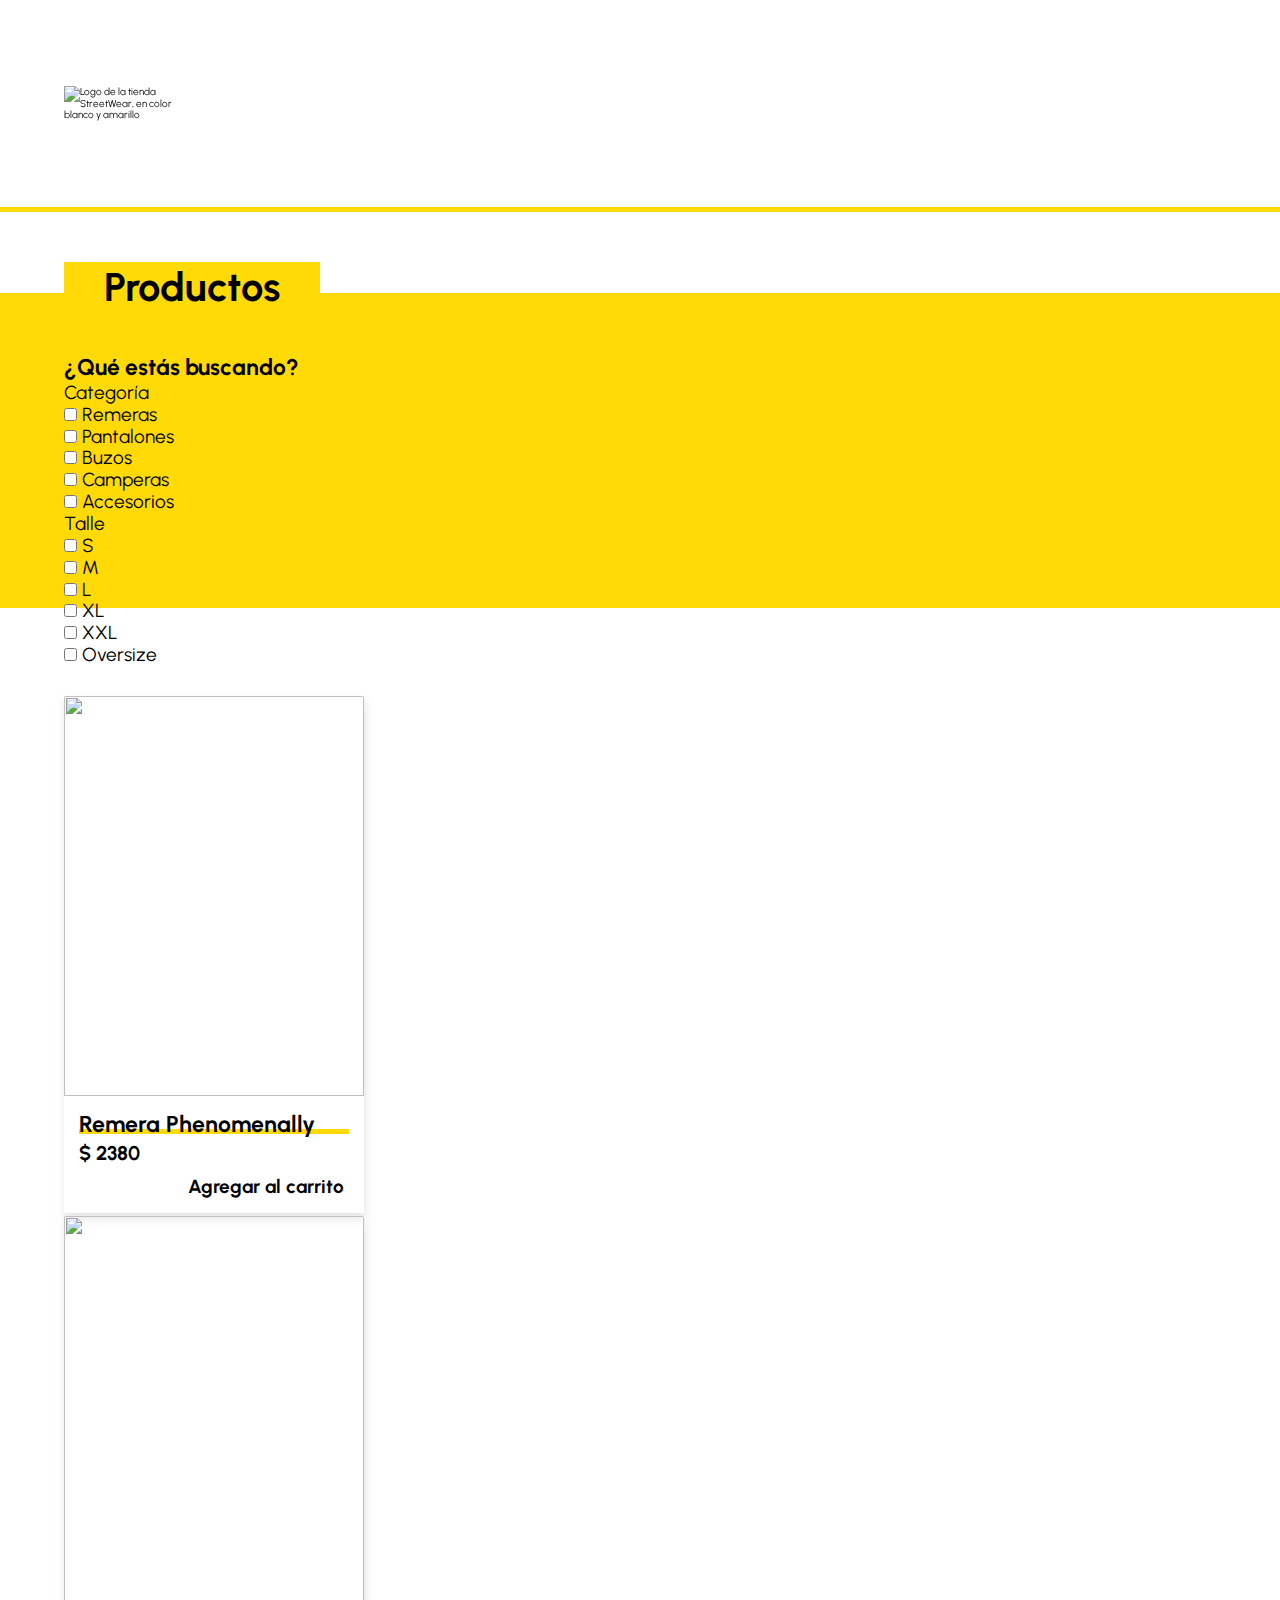
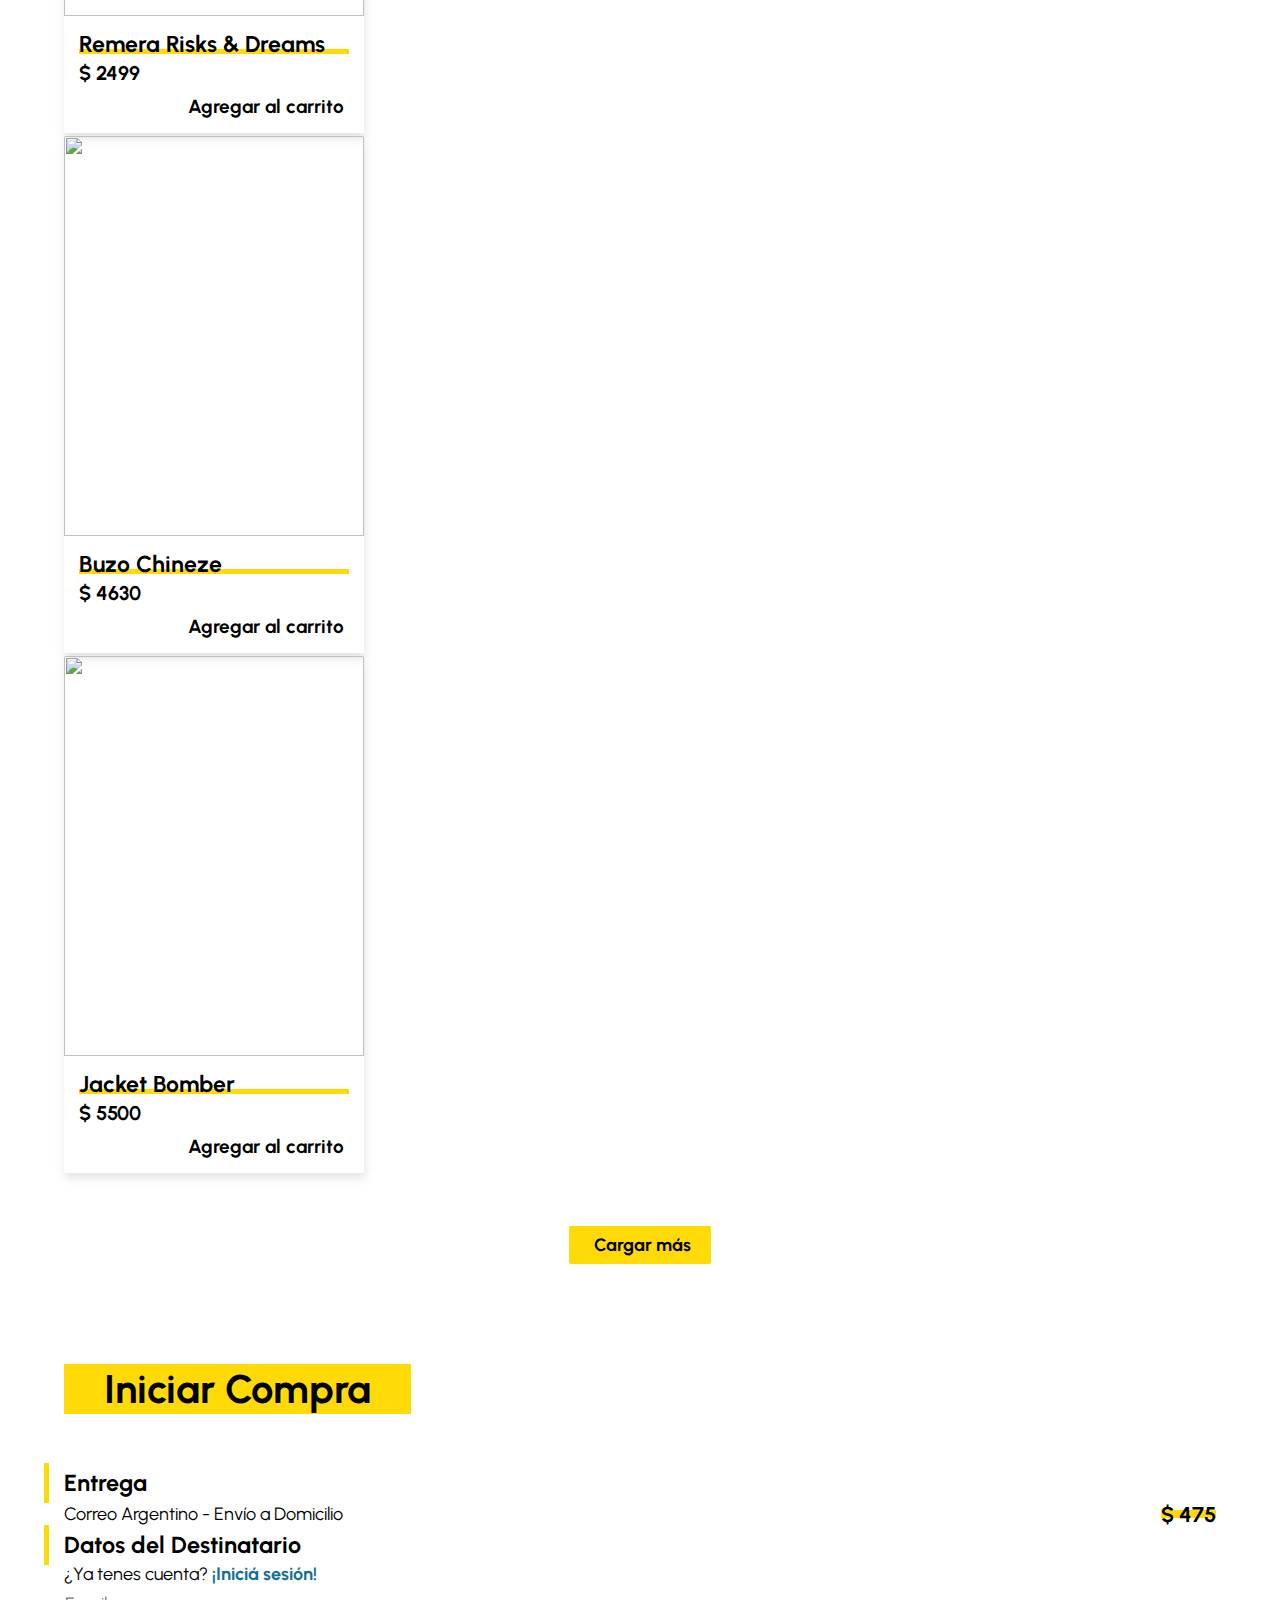
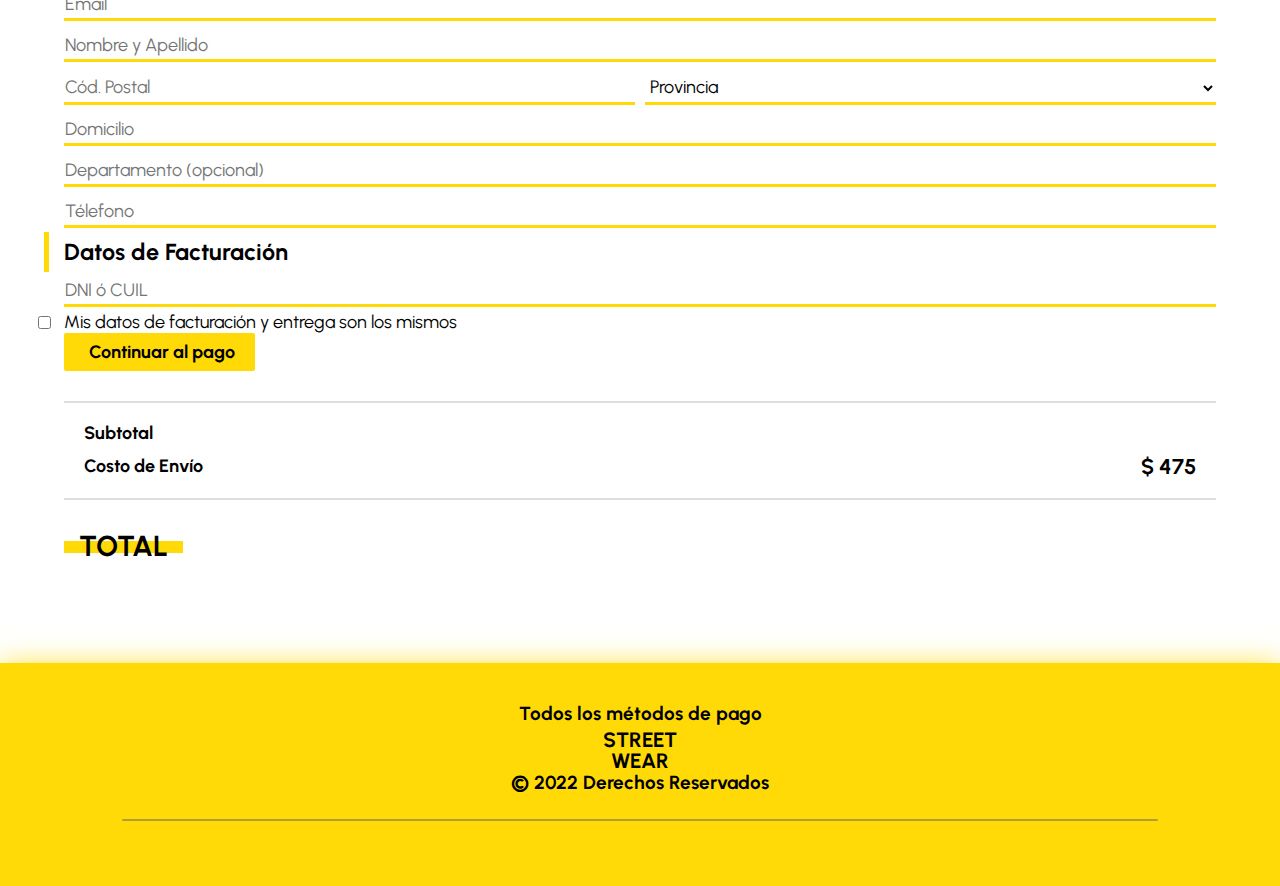
==== index.html @ d2951a6b "Corregidos los precios de los productos (se aumentaban)" ====
<!DOCTYPE html>
<html lang="es">
  <head>
    <meta charset="UTF-8" />
    <meta http-equiv="X-UA-Compatible" content="IE=edge" />
    <meta name="viewport" content="width=device-width, initial-scale=1.0" />
    <title>STREETWEAR | Carrito</title>
    <meta
      name="description"
      content="En esta página podrás pagar tus prendas de forma sencilla. Tus datos están totalmente protegidos, ¡comprá tranquilo!"
    />
    <meta
      name="keywords"
      content="carrito, compra, compras, precios, subtotal, total, detalle"
    />
    <link rel="icon" type="image/x-icon" href="./assets/img/favicon.svg" />
    <link rel="stylesheet" type="text/css" href="./assets/css/bootstrap.css" />
    <link
      rel="stylesheet"
      type="text/css"
      href="./assets/css/font-awesome.min.css"
    />
    <link rel="stylesheet" type="text/css" href="./assets/css/index.css" />
    <link rel="stylesheet" href="./assets/css/aos.css" />
  </head>
  <body>
    <header class="bg-bricks">
      <nav class="navbar container flex-row navbar-expand-lg">
        <a href="index.html">
          <picture class="logo flex-row">
            <img
              src="./assets/img/logo.svg"
              alt="Logo de la tienda StreetWear, en color blanco y amarillo"
              width="100%"
              height="100%"
            />
          </picture>
        </a>
        <button
          class="navbar-toggler"
          type="button"
          data-bs-toggle="collapse"
          data-bs-target="#navbarSupportedContent"
          aria-controls="navbarSupportedContent"
          aria-expanded="false"
          aria-label="Toggle navigation"
          id="btnMenu"
        >
          <i class="fas fa-bars text-white"></i>
        </button>
        <div class="collapse navbar-collapse" id="navbarSupportedContent">
          <ul class="navbar-nav me-lg-auto">
            <li>
              <a href="products.html" class="menu__link">Productos</a>
            </li>
            <li>
              <a href="../../index.html#help" class="menu__link">Ayuda</a>
            </li>
            <li>
              <a href="../../index.html#about" class="menu__link">Nosotros</a>
            </li>
            <li>
              <a href="../../index.html#contact" class="menu__link">Contacto</a>
            </li>
          </ul>
          <ul class="navbar-nav mb-2 mb-lg-0 flex-row jc-between">
            <li class="dropdown-link">
              <a class="menu__link" role="button"
                ><i class="fas fa-user text-white"></i
              ></a>
              <ul class="sub-menu bg-bricks">
                <li>
                  <a href="login.html" class="menu__link">Ingresar</a>
                </li>
                <li>
                  <a href="register.html" class="menu__link">Registrarse</a>
                </li>
              </ul>
            </li>
            <li>
              <a href="index.html" class="menu__link menu__link--cart"
                ><i class="fas fa-shopping-bag text-white"></i></a
              ><span class="cart-quantity"></span>
            </li>
          </ul>
        </div>
      </nav>
    </header>

    <main>
      <section id="products" class="products container">
        <div class="section__header row">
          <div class="col-md-10">
            <h1 class="title-primary">Productos</h1>
            <!-- <ol class="breadcrumb">
              <li><a href="../../index.html">Inicio</a></li>
              <li>Productos</li>
            </ol> -->
          </div>
          <div class="col-md-2 d-flex justify-content-end align-items-start">
            <div class="btn-group">
              <button
                type="button"
                data-bs-toggle="dropdown"
                aria-expanded="false"
                aria-label="Filtrar productos"
              >
                <i class="fa fa-filter"></i>
              </button>
              <div class="dropdown-menu p-4">
                <h5 class="text-center mb-4">¿Qué estás buscando?</h5>
                <ul class="mt-3">
                  <p class="mb-1 fw-bold position-relative text-overline">
                    Categoría
                  </p>
                  <li>
                    <input class="form-check-input me-1" type="checkbox" />
                    Remeras
                  </li>
                  <li>
                    <input class="form-check-input me-1" type="checkbox" />
                    Pantalones
                  </li>
                  <li>
                    <input class="form-check-input me-1" type="checkbox" />
                    Buzos
                  </li>
                  <li>
                    <input class="form-check-input me-1" type="checkbox" />
                    Camperas
                  </li>
                  <li>
                    <input class="form-check-input me-1" type="checkbox" />
                    Accesorios
                  </li>
                </ul>
                <ul class="mt-3">
                  <p class="mb-1 fw-bold position-relative text-overline">
                    Talle
                  </p>
                  <li>
                    <input class="form-check-input me-1" type="checkbox" />
                    S
                  </li>
                  <li>
                    <input class="form-check-input me-1" type="checkbox" />
                    M
                  </li>
                  <li>
                    <input class="form-check-input me-1" type="checkbox" />
                    L
                  </li>
                  <li>
                    <input class="form-check-input me-1" type="checkbox" />
                    XL
                  </li>
                  <li>
                    <input class="form-check-input me-1" type="checkbox" />
                    XXL
                  </li>
                  <li>
                    <input class="form-check-input me-1" type="checkbox" />
                    Oversize
                  </li>
                </ul>
              </div>
            </div>
          </div>
        </div>

        <div
          class="products__list d-flex justify-content-evenly justify-content-md-start"
          data-aos="fade-right"
          data-aos-duration="1000"
        >
          <template id="product-card"
            ><article class="product__card">
              <a>
                <div class="product__card__img">
                  <img alt="" />
                </div>
                <div class="product__card__info">
                  <h4 class="product__card__title"></h4>
                  <h4 class="product__card__price"></h4>
                  <div class="product__card__btn flex-row">
                    <button
                      class="btn-cart"
                      aria-label="Agregar producto al carrito"
                    >
                      Agregar al carrito <i class="fa fa-cart-plus"></i>
                    </button>
                    <span id="alertOK">Producto agregado con éxito!</span>
                  </div>
                </div>
              </a>
            </article></template
          >
        </div>

        <div class="flex-row jc-center algn-items-center">
          <button class="btn-principal" aria-label="Cargar más productos">
            <i class="fas fa-plus"></i> Cargar más
          </button>
        </div>
      </section>
      <section
        id="cart"
        class="cart container"
        data-aos="fade-right"
        data-aos-duration="1000"
      >
        <h1 class="title-primary">Iniciar Compra</h1>
        <div class="row justify-content-between w-100">
          <article class="cart__data col-md-6 flex-column">
            <div id="accordionData">
              <div class="cart__ship">
                <h2 class="text-leftline" id="panelsStayOpen-headingOne">
                  <button
                    class="accordion-button"
                    type="button"
                    data-bs-toggle="collapse"
                    data-bs-target="#panelsStayOpen-collapseOne"
                    aria-expanded="true"
                    aria-controls="panelsStayOpen-collapseOne"
                  >
                    <span>Entrega</span>
                  </button>
                </h2>

                <div
                  id="panelsStayOpen-collapseOne"
                  class="accordion-collapse collapse show"
                  aria-labelledby="panelsStayOpen-headingOne"
                >
                  <div class="flex-row jc-between algn-items-center mt-4">
                    <p>Correo Argentino - Envío a Domicilio</p>
                    <span class="text-overline" id="ship-data"></span>
                  </div>
                </div>
              </div>
              <form action="#">
                <div class="cart__personal mt-5">
                  <h2 class="text-leftline mb-1" id="panelsStayOpen-headingTwo">
                    <button
                      class="accordion-button"
                      type="button"
                      data-bs-toggle="collapse"
                      data-bs-target="#panelsStayOpen-collapseTwo"
                      aria-expanded="true"
                      aria-controls="panelsStayOpen-collapseTwo"
                    >
                      <span>Datos del Destinatario</span>
                    </button>
                  </h2>
                  <div
                    id="panelsStayOpen-collapseTwo"
                    class="accordion-collapse collapse show"
                    aria-labelledby="panelsStayOpen-headingTwo"
                  >
                    <p class="text-end">
                      ¿Ya tenes cuenta?
                      <a href="./login.html" class="text-accent"
                        >¡Iniciá sesión!</a
                      >
                    </p>
                    <input
                      type="email"
                      name="email"
                      id="email"
                      class="form__input mt-5"
                      placeholder="Email"
                      required
                    />
                    <input
                      type="text"
                      name="name"
                      id="name"
                      class="form__input"
                      placeholder="Nombre y Apellido"
                      required
                    />
                    <div class="flex-row jc-between">
                      <input
                        type="number"
                        name="postalcode"
                        class="form__input"
                        placeholder="Cód. Postal"
                        required
                      />
                      <select name="province" class="form__input" required>
                        <option value="" selected disabled>Provincia</option>
                        <option value="cba">Córdoba</option>
                        <option value="bsas">Buenos Aires</option>
                        <option value="stafe">Santa Fe</option>
                      </select>
                    </div>
                    <input
                      type="text"
                      name="address"
                      class="form__input"
                      placeholder="Domicilio"
                      required
                    />
                    <input
                      type="text"
                      name="department"
                      class="form__input"
                      placeholder="Departamento (opcional)"
                    />
                    <input
                      type="number"
                      name="phone"
                      class="form__input"
                      placeholder="Télefono"
                      required
                    />
                  </div>
                </div>
                <div class="cart__fact mt-5">
                  <h2
                    class="text-leftline mb-4"
                    id="panelsStayOpen-headingThree"
                  >
                    <button
                      class="accordion-button"
                      type="button"
                      data-bs-toggle="collapse"
                      data-bs-target="#panelsStayOpen-collapseThree"
                      aria-expanded="true"
                      aria-controls="panelsStayOpen-collapseThree"
                    >
                      <span>Datos de Facturación</span>
                    </button>
                  </h2>
                  <div
                    id="panelsStayOpen-collapseThree"
                    class="accordion-collapse collapse show"
                    aria-labelledby="panelsStayOpen-headingThree"
                  >
                    <input
                      type="number"
                      name="dni"
                      class="form__input"
                      placeholder="DNI ó CUIL"
                      required
                    />
                    <div class="checkbox__box d-flex gap-2">
                      <input
                        type="checkbox"
                        name="check"
                        class="form-check-input"
                        id="check"
                      />
                      <label for="check"
                        >Mis datos de facturación y entrega son los mismos
                      </label>
                    </div>
                  </div>
                </div>
                <button
                  type="submit"
                  class="btn-principal mt-5 w-100"
                  aria-label="Pagar"
                >
                  <i class="fa fa-money-bill-alt"></i>
                  Continuar al pago
                </button>
              </form>
            </div>
          </article>
          <article
            class="cart__resume ps-md-5 ps-xl-0 col-md-6 col-xl-4 flex-column"
          >
            <div class="cart__resume__products flex-column">
              <template id="product-cart">
                <div class="cart__product">
                  <div class="cart__product__img">
                    <img src="./assets/img/img-ejemplo.png" />
                  </div>
                  <div class="cart__product__info">
                    <h3
                      class="cart__product__title text-underlined"
                      id="product__name"
                    ></h3>
                    <p id="details"></p>
                    <div class="d-flex algn-items-center jc-between gap-3 pe-3">
                      <p>
                        Cantidad:
                        <span class="input-quantity"></span>
                      </p>
                      <div class="d-flex algn-items-center btn-group">
                        <button id="addOne" class="btn-principal">
                          <i class="fa fa-plus"></i>
                        </button>
                        <button id="reduceOne" class="btn-secundario d-none">
                          <i class="fa fa-minus"></i>
                        </button>
                        <button id="removeProd" class="btn-remove">
                          <i class="fa fa-trash"></i>
                        </button>
                      </div>
                    </div>
                    <h3 id="price"></h3>
                  </div>
                </div>
              </template>
            </div>

            <div class="cart__subtotal flex-column">
              <h4 class="flex-row jc-between algn-items-center">
                Subtotal <span id="subtotal"></span>
              </h4>
              <h4 class="flex-row jc-between algn-items-center">
                Costo de Envío <span id="ship-cart"></span>
              </h4>
            </div>
            <div
              class="cart__total flex-row flex-wrap jc-between algn-items-center"
            >
              <h2 class="text-overline">TOTAL</h2>
              <h2 class="text-overline" id="total"></h2>
            </div>
          </article>
        </div>
      </section>
    </main>

    <footer class="footer">
      <div class="container">
        <div class="footer__info flex-column flex-md-row">
          <a href="../../index.html" aria-label="Navegar a la página de inicio"
            ><i class="fas fa-home"></i
          ></a>

          <div class="footer__payment flex-column">
            <strong>Todos los métodos de pago</strong>
            <div class="icons flex-row">
              <i class="fa fa-credit-card"></i>
              <i class="fab fa-bitcoin"></i>
              <i class="fa fa-money-bill-alt"></i>
            </div>
          </div>
          <div class="footer__logo flex-column">
            <span>STREET</span>
            <span>WEAR</span>
          </div>
          <p>&copy; 2022 Derechos Reservados</p>

          <a href="#" aria-label="Ir al comienzo de la página"
            ><i class="fas fa-arrow-up"></i
          ></a>
        </div>

        <div class="footer__social flex-row">
          <a
            href="https://www.facebook.com"
            class="fab fa-facebook"
            target="_blank"
            aria-label="Facebook"
          ></a>
          <a
            href="https://www.instagram.com/streetwear1__/"
            class="fab fa-instagram"
            target="_blank"
            aria-label="Instagram"
          ></a>
          <a
            href="https://www.twitter.com"
            class="fab fa-twitter"
            target="_blank"
            aria-label="Twitter"
          ></a>
          <a
            href="#"
            class="fa fa-share"
            target="_blank"
            aria-label="Compartir"
          ></a>
        </div>
      </div>
    </footer>
  </body>

  <script src="./assets/js/aos.js"></script>
  <script>
    AOS.init();
  </script>
  <script src="./assets/js/bootstrap.bundle.min.js"></script>
  <script type="text/javascript" src="./assets/js/index.js"></script>
</html>
---- assets/css/index.css ----
/*    FONTS   */
@import url("https://fonts.googleapis.com/css2?family=Urbanist&display=swap");
@import url("https://fonts.googleapis.com/css2?family=Hammersmith+One&display=swap");
/*   NORMALIZE   */
* {
  font-family: "Urbanist", sans-serif;
  margin: 0;
  padding: 0;
  box-sizing: border-box;
  border: none;
  outline: none;
  vertical-align: baseline;
}
* ::after,
* ::before {
  margin: 0;
  padding: 0;
  box-sizing: border-box;
  border: none;
  outline: none;
}
*::-webkit-scrollbar {
  width: 1rem;
  background: #000;
}
*::-webkit-scrollbar-thumb {
  background: #ffda07;
  border-radius: 1px;
}
*::-webkit-scrollbar-thumb:hover {
  background: #ffda07cf;
}

/*   GLOBALS  */
html {
  font-size: 62.5%;
  line-height: 1.15;
  scroll-padding-top: 7rem;
  scroll-behavior: smooth;
}

h1,
h2,
h3,
h4,
h5,
h6 {
  margin: 0;
  padding: 0;
  font-weight: bold;
  line-height: 1.15;
}

ul,
ol {
  list-style-type: none;
  padding: 0;
}

p {
  margin: 0;
}

a {
  text-decoration: none;
  color: #000;
  display: inline-block;
  transition: all 0.2s ease-in-out;
}
a:hover {
  color: #157097;
}

img {
  width: 100%;
}

button {
  background: none;
  cursor: pointer;
}

input {
  background: transparent;
}
input:-webkit-autofill,
input:-webkit-autofill:hover,
input:-webkit-autofill:focus {
  box-shadow: 0 0 0px 1000px #fffbdb inset;
}

select {
  background: none;
}
select:-webkit-autofill,
select:-webkit-autofill:hover,
select:-webkit-autofill:focus {
  box-shadow: 0 0 0px 1000px #fffbdb inset;
}

.form-check-input {
  transition: all 0.1s ease-in-out;
}
.form-check-input:hover {
  border-color: #ffda07;
}

.modal-content {
  font-size: 1.8em;
}
.modal-content button {
  font-size: 1em;
}
.modal-content .btn-secundario {
  border-radius: 2px;
  background: #a9a9a9;
}
.modal-content .btn-secundario:hover {
  background: #e2e2e2;
}

.accordion-button {
  font-size: 1em;
  font-weight: bold;
  padding: 0.5rem 0;
  color: #000;
}
.accordion-button:not(.collapsed) {
  background-color: transparent;
  border-color: transparent;
  box-shadow: none;
}
.accordion-button:focus {
  box-shadow: none;
}

main {
  min-height: calc(100vh - 75.13px);
}

.row {
  --bs-gutter-x: 0;
}

/*   HELPERS   */
.container {
  width: 90%;
  max-width: 145rem;
  margin: 0 auto;
  overflow: hidden;
}
@media (max-width: 425px) {
  .container {
    width: 95%;
  }
}

.flex-row {
  display: flex;
}

.flex-column {
  display: flex;
  flex-direction: column;
}

.algn-items-center {
  align-items: center;
}

.jc-center {
  justify-content: center;
}

.jc-between {
  justify-content: space-between;
}

/*     EXTENDS         */
.pseudo,
.title-underlined::before,
.text-underlined::before,
.text-overline::before {
  content: "";
  position: absolute;
  width: 100%;
  background: #ffda07;
  z-index: -1;
}

/*    TEXT & BACKGROUNDS    */
.bg-bricks {
  background: url(../img/bricks.webp);
}

.bg-light {
  background: #f4f4f4;
}

.title-primary {
  display: inline-block;
  background: #ffda07;
  font-size: 4em;
  font-weight: bold;
  text-align: center;
  padding: 0.2rem 4rem;
}

.title-secondary {
  display: inline-block;
  background: #fff;
  font-size: 3.9em;
  font-weight: bold;
  text-align: center;
  padding: 0.2rem 3rem;
}

.title-underlined {
  display: inline-block;
  font-size: 4.5em;
  position: relative;
  padding-right: 3rem;
}
.title-underlined::before {
  height: 7px;
  bottom: 6px;
  left: 0;
}

.text-accent {
  color: #157097;
  font-weight: bold;
}

.text-underlined::before {
  height: 4px;
  bottom: 3px;
  left: 0;
}

.text-overline::before {
  height: 35%;
  top: 0;
  bottom: 0;
  left: 0;
  margin: auto;
}

.text-leftline::before {
  position: absolute;
  content: "";
  width: 5px;
  height: 40px;
  background: #ffda07;
  bottom: 5px;
  left: -2rem;
  top: 0;
  bottom: 0;
  margin: auto;
}

/*    BUTTONS    */
.btn-principal {
  display: flex;
  justify-content: center;
  align-items: center;
  gap: 0.5rem;
  background: #ffda07;
  color: #000;
  border-radius: 2px;
  padding: 0.8rem 2rem;
  font-size: 1.8em;
  font-weight: bold;
  cursor: pointer;
  transition: all 0.4s ease;
}
.btn-principal:hover {
  background: rgba(5, 5, 5, 0.918);
  color: #ffda07;
}

.btn-secundario {
  display: flex;
  justify-content: center;
  align-items: center;
  gap: 0.5rem;
  background: #fff;
  color: #000;
  border-radius: 0;
  padding: 0.8rem 2rem;
  font-size: 1.8em;
  font-weight: bold;
  cursor: pointer;
  transition: all 0.4s ease;
}
.btn-secundario:hover {
  background: #ffda07;
}
.btn-remove {
  display: flex;
  justify-content: center;
  align-items: center;
  gap: 0.5rem;
  background: #b51919;
  color: #fff;
  border-radius: 0;
  padding: 0.8rem 2rem;
  font-size: 1.8em;
  font-weight: bold;
  cursor: pointer;
  transition: all 0.4s ease;
}
.btn-remove:hover {
  background: rgba(181, 25, 25, 0.62);
}

/*     FORMS    */
.form__paper {
  background: rgba(255, 255, 255, 0.961);
  padding: 4rem 5rem;
  border-radius: 2px;
  box-shadow: 10px 10px 8px #1f1f1f7e;
}

.input__box {
  margin: 2rem 0;
}

.form__label {
  font-size: 1.75em;
}

.form__input {
  width: 100%;
  background: transparent;
  border-bottom: 3px solid #ffda07;
  padding: 0.3rem 0.1rem;
  font-size: 1.7em;
  resize: none;
  transition: all 0.5s ease-in-out;
}
.form__input:focus {
  border-bottom: 3px solid #000;
}

/*     PRODUCT CARD    */
.product__card {
  position: relative;
  min-width: 15rem;
  width: clamp(30rem, calc((101% / 4) - 2rem), 100%);
}
@media (max-width: 767px) {
  .product__card {
    width: clamp(30rem, calc(51% - 2rem), 100%);
  }
}
.product__card a {
  width: 100%;
  border-radius: 2px;
  box-shadow: 1px 5px 10px #cccccc8e;
  overflow: hidden;
  color: #000;
  transition: all 0.2s ease-in-out;
  transform-origin: left;
}
.product__card__img {
  height: 40rem;
}
.product__card__img img {
  height: 100%;
  object-fit: cover;
  transition: all 0.3s ease-in-out;
}
.product__card__info {
  background: #fff;
  padding: 1.5rem;
  transition: all 0.3s ease-in-out;
}
.product__card__info .product__card__title {
  width: 100%;
  font-size: 2.3em;
  position: relative;
  white-space: nowrap;
  text-overflow: ellipsis;
  overflow: hidden;
  z-index: 0;
}
.product__card__info .product__card__title::after {
  content: "";
  position: absolute;
  bottom: 3px;
  left: 0;
  width: 100%;
  height: 5px;
  background: #ffda07;
  z-index: -1;
  transition: all 0.3s ease-in-out;
}
.product__card__info .product__card__price {
  font-size: 2em;
  margin: 0.5rem 0 1rem 0;
}
.product__card__info .product__card__price span {
  text-decoration: line-through;
  font-size: 0.9em;
  margin-left: 0.7rem;
}
.product__card__info .product__card__btn {
  justify-content: end;
  transition: all 0.3s ease-in-out;
}
.product__card__info .product__card__btn span {
  position: absolute;
  font-size: 1.75rem;
  color: rgba(0, 0, 0);
  padding: 0.2rem 2rem;
  /* bottom: 15rem; */
  top: 2rem;
  right: -1rem;
  opacity: 0;
  visibility: hidden;
  transition: all 0.5s ease-in-out;
  background-color: #ffda07;
  font-weight: bolder;
}
.product__card__info .product__card__btn span.active {
  opacity: 1;
  visibility: visible;
}
.product__card__info .product__card__btn .btn-cart {
  display: flex;
  justify-content: end;
  align-items: center;
  flex-wrap: wrap;
  gap: 0.5rem;
  font-size: 1.9em;
  font-weight: bold;
  cursor: pointer;
  transition: all 0.3s ease-in-out;
}
.product__card__info .product__card__btn .btn-cart i {
  font-size: 1.15em;
  transition: all 0.3s ease-in-out;
}
.product__card__info .product__card__btn .btn-cart:hover i {
  color: #ffda07;
  animation: float 0.4s ease-in-out infinite alternate;
}
.product__card .offer {
  position: absolute;
  top: 10px;
  right: -10px;
  background: #157097;
  color: #fff;
  padding: 0.5rem 1rem;
  font-size: 1.7em;
  font-weight: bold;
  letter-spacing: 1px;
  box-shadow: 4px 5px 0px #041922;
  z-index: 100;
}
@media (max-width: 425px) {
  .product__card .offer {
    right: -5px;
    font-size: 1.4em;
  }
}

.product__card:hover .product__card__title::after {
  width: 90%;
}
.product__card a:hover {
  box-shadow: 0px 5px 20px #cdcdcd92;
}
.product__card:hover .offer {
  animation: float 0.4s ease-in-out infinite alternate;
}

@media (max-width: 767px) {
  .title-underlined {
    font-size: 4em;
  }
  .title-primary {
    width: 100%;
    padding: 0.2rem 0;
  }
  .title-primary.vertical {
    width: auto;
  }
}

header {
  position: sticky;
  top: 0;
  left: 0;
  border-bottom: 5px solid #ffda07;
  z-index: 9999;
}
header .navbar {
  justify-content: space-between;
  align-items: center;
  padding: 1.2rem 0;
  overflow: visible;
}
header .navbar .logo {
  align-items: center;
  justify-content: center;
  width: 130px;
  margin-right: 1rem;
}
header .navbar-nav {
  font-size: 1.7em;
}
header .navbar-nav .menu__link {
  color: #fff;
  font-weight: bold;
  text-transform: lowercase;
  letter-spacing: 1px;
  padding: 1rem 0.5rem;
  margin: 0 0.5rem;
  position: relative;
}
header .navbar-nav .menu__link::after {
  content: "";
  position: absolute;
  height: 0;
  width: 3px;
  background: #ffda07;
  right: -5px;
  top: 0;
  bottom: 0;
  margin: auto;
  transition: height 0.25s ease-in-out;
}
header .navbar-nav .menu__link:not(.menu__link--active):hover::after {
  height: 50%;
  background: #ffda07;
}
header .navbar-nav .menu__link--active::after {
  content: "";
  position: absolute;
  background-color: #ffda07;
  height: 3px;
  width: 100%;
  top: 0;
  right: 0;
  left: 0;
  margin: auto;
}
header .navbar-nav .menu__link--cart {
  position: relative;
  margin-right: 0;
}
header .navbar-nav .cart-quantity {
  position: absolute;
  padding: 0 0.8rem;
  border-top-right-radius: 0.8rem;
  font-weight: bold;
  font-size: 0.75em;
  background-color: #ffda07;
  box-shadow: 0px 0px 15px #ffda0790;
  right: -1rem;
  z-index: -1;
}

header .navbar-nav i {
  font-size: 1.2em;
}
header .navbar-nav .dropdown-link {
  position: relative;
}
header .navbar-nav .dropdown-link .sub-menu {
  display: none;
  position: absolute;
  top: 4.5rem;
  left: -2rem;
  padding: 0 1rem 0 0.5rem;
  border-bottom: 5px solid #ffda07;
}
header .navbar-nav .dropdown-link .sub-menu .menu__link {
  padding: 1rem;
}
header .navbar-nav .dropdown-link:hover .sub-menu {
  display: block;
}
header .navbar #btnMenu {
  font-size: 2em;
  border: none;
  outline: none;
  box-shadow: none;
}

.footer {
  background: #ffda07;
  box-shadow: 0 5px 30px #ffd900;
  padding: 4rem 0;
  font-size: 1.9em;
}
.footer__info {
  justify-content: space-between;
  align-items: center;
  flex-wrap: wrap;
}
.footer__info i.fa-money-bill-alt {
  transform: rotate(-5deg);
}
.footer__info a i {
  font-size: 1.4em;
}
.footer__info .footer__payment {
  align-items: center;
  gap: 0.5rem;
}
.footer__info .footer__payment strong {
  font-size: inherit;
  text-align: center;
}
.footer__info .footer__payment .icons {
  gap: 1rem;
  font-size: 1.1em;
}
.footer__info .footer__logo {
  align-items: center;
  line-height: 1em;
  font-weight: bold;
  font-size: 1.1em;
}
.footer__info p {
  font-weight: bold;
}
.footer__info::after {
  content: "";
  background: #5f5f5f7c;
  width: 90%;
  height: 2px;
  border-radius: 10px;
  left: 0;
  right: 0;
  margin: 2.5rem auto;
}
@media (max-width: 767px) {
  .footer__info {
    gap: 2rem;
    position: relative;
  }
  .footer__info a {
    position: absolute;
  }
  .footer__info a:first-child {
    top: 35%;
    left: 0;
  }
  .footer__info a:last-child {
    top: 35%;
    right: 0;
  }
}
.footer__social {
  justify-content: center;
  align-items: center;
  font-size: 1.5em;
  flex-wrap: wrap;
}
@media (max-width: 425px) {
  .footer__social {
    gap: 1rem;
  }
}
.footer__social a {
  padding: 0 1.5rem;
}

main.bg-bricks {
  background-attachment: fixed;
}

/*   WELCOME   */
.welcome {
  height: calc(100vh - 75.13px);
  display: flex;
  justify-content: center;
  align-items: center;
  background: url(../img/welcome-garage-2.webp) center center fixed no-repeat;
  background-size: cover;
  border-bottom: 5px solid #ffda07;
  box-shadow: 0 0 40px #ffda077e;
}
.welcome .btn-principal {
  animation: float 0.6s ease-in-out infinite alternate;
}

/*   CATEGORIES   */
.categories .flex-row {
  justify-content: space-around;
  align-items: center;
  flex-wrap: wrap;
  padding: 3rem 0;
  gap: 4rem;
}
.categories .flex-row article {
  align-items: center;
  position: relative;
  animation: float 0.5s ease-in-out infinite alternate;
}
.categories .flex-row article .btn-secundario {
  position: absolute;
  bottom: -1rem;
  text-transform: lowercase;
  font-style: italic;
}
.categories .flex-row article img {
  max-width: 35rem;
}

/*   HELP   */
.help {
  padding: 5rem 0;
}
.help__icons {
  font-size: 7.5em;
  gap: 2rem;
}
.help__icons .fa-shopping-cart {
  color: #fff;
  transform: rotate(-5deg);
}
.help__icons .fa-question {
  color: #ffda07;
  transform: rotate(10deg);
}
@media (max-width: 1199px) {
  .help__icons {
    gap: 5rem;
    margin-top: 8rem;
  }
}
.help__content .title-primary {
  transform: rotate(5deg);
  z-index: 30;
}
@media (max-width: 767px) {
  .help__content .title-primary {
    width: 100%;
    transform: rotate(0deg);
  }
}
.help__content .help__list {
  display: grid;
  grid-template-columns: repeat(2, 1fr);
  grid-template-rows: repeat(3, 1fr);
  grid-column-gap: 2rem;
  grid-row-gap: 3rem;
  background: rgba(255, 255, 255, 0.961);
  font-size: 1.8em;
  padding: 3rem 5rem;
  margin-right: 3rem;
  box-shadow: 10px 10px 8px #1f1f1f7e;
  border-radius: 2px;
  line-height: 1.8em;
  clip-path: polygon(
    50% 0,
    99% 0,
    100% 17%,
    99% 56%,
    100% 97%,
    93% 100%,
    1% 100%,
    0 59%,
    0 25%,
    0 1%
  );
}
.help__content .help__list .d-flex {
  align-items: center;
  justify-content: start;
  gap: 1rem;
}
.help__content .help__list .d-flex span {
  font-family: "Hammersmith One", sans-serif;
  flex-basis: 15%;
  font-weight: bold;
  font-size: 1.8em;
  position: relative;
  text-align: center;
  z-index: 10;
}
.help__content .help__list .d-flex span::after {
  content: "";
  height: 6px;
  width: 50%;
  background: #ffda07;
  position: absolute;
  bottom: 4px;
  left: 0;
  right: 0;
  margin: auto;
  z-index: -10;
  transition: all 0.3s ease-out;
}
.help__content .help__list .d-flex:hover span::after {
  width: 70%;
}
.help__content .help__list .d-flex p {
  flex-basis: 85%;
}
@media (max-width: 1199px) {
  .help__content .help__list {
    margin: 0 1rem 0 0;
  }
}
@media (max-width: 767px) {
  .help__content .help__list {
    grid-template-columns: 1fr;
    grid-template-rows: repeat(6, 1fr);
    grid-row-gap: 0;
    margin: 0;
    clip-path: polygon(
      5% 0%,
      99% 0,
      100% 17%,
      99% 56%,
      100% 97%,
      80% 100%,
      1% 100%,
      0 59%,
      0 25%,
      0 1%
    );
  }
}
@media (max-width: 425px) {
  .help__content .help__list {
    padding: 1rem;
  }
  .help__content .help__list p {
    margin: 0;
  }
}

/*   ABOUT US   */
.about {
  padding: 5rem 0;
}
.about__content .title-primary {
  transform: rotate(-3deg);
  z-index: 30;
}
@media (max-width: 767px) {
  .about__content .title-primary {
    transform: rotate(0);
  }
}
.about__content .accordion__paper {
  width: 100%;
  background: rgba(255, 255, 255, 0.961);
  font-size: 1.7em;
  padding: 3rem 5rem;
  box-shadow: 10px 10px 8px #1f1f1f7e;
  clip-path: polygon(
    50% 0,
    99% 0,
    100% 17%,
    99% 56%,
    100% 97%,
    93% 100%,
    1% 100%,
    0 59%,
    0 25%,
    0 1%
  );
}
@media (max-width: 767px) {
  .about__content .accordion__paper {
    padding: 3rem;
    clip-path: polygon(
      0% 0,
      99% 0,
      100% 0%,
      99% 56%,
      100% 97%,
      93% 100%,
      1% 100%,
      0 59%,
      0 25%,
      0 1%
    );
  }
}
.about__content .accordion__paper h3 {
  position: relative;
  font-size: 1.25em;
}
.about__content .accordion__paper h3 .accordion-button {
  background: transparent;
  font-size: 1em;
  padding: 0.5rem 0;
  color: #000;
  position: relative;
}
.about__content .accordion__paper h3 .accordion-button:not(.collapsed) {
  border-color: transparent;
  box-shadow: none;
}
.about__content .accordion__paper h3 .accordion-button:focus {
  box-shadow: none;
}
.about__content .accordion__paper h3 .accordion-button span {
  position: absolute;
  left: 0;
  padding: 0 3rem;
}
.about__content .accordion__paper p {
  padding-top: 1.5rem;
}
.about__icons {
  color: #ffda07;
  font-size: 5em;
  gap: 2rem;
}
.about__icons img {
  max-width: 125px;
}
@media (max-width: 767px) {
  .about__icons {
    margin-top: 8rem;
    gap: 5rem;
  }
}

/*   CONTACT   */
.contact {
  padding: 5rem 0 15rem 0;
}
@media (max-width: 425px) {
  .contact {
    width: 100%;
  }
}
.contact__form .title-primary {
  padding: 4rem 0.2rem;
  writing-mode: vertical-lr;
  transform: rotate(180deg) scale(1.05) translateX(-0.5rem);
  z-index: 30;
}
.contact__form .form__paper {
  flex-basis: 100%;
  position: relative;
  clip-path: polygon(
    94% 0,
    100% 8%,
    100% 100%,
    97% 100%,
    0 100%,
    0.5% 60%,
    0 0
  );
}
.contact__form .form__paper::before {
  content: "";
  position: absolute;
  box-shadow: 0 1px 1px rgba(0, 0, 0, 0.3), -1px 1px 1px rgba(0, 0, 0, 0.2);
  border-color: #fffffff5 #fffffff5;
  /* color de borde */
  border-style: solid;
  border-width: 0 40px 40px 0;
  right: 0;
  top: 0;
  width: 0;
}
.contact__form .form__paper .btn-principal {
  width: 100%;
  margin-bottom: 2rem;
  font-size: 1.8em;
}
@media (max-width: 1199px) {
  .contact__form {
    padding-right: 4rem;
  }
  .contact__form .form__paper {
    padding: 3rem;
    max-width: 60rem;
  }
}
@media (max-width: 425px) {
  .contact__form {
    flex-direction: column;
    padding: 0.6rem;
  }
  .contact__form .title-primary {
    width: 100%;
    writing-mode: initial;
    transform: rotate(0) scale(1) translateY(0.1em);
    padding: 0.2rem 0;
  }
  .contact__form .form__paper {
    width: 100%;
    border-top-left-radius: 0;
    border-top-right-radius: 0;
    padding: 1rem 2rem;
    clip-path: polygon(94% 0, 100% 0, 100% 95%, 97% 100%, 0 100%, 0% 60%, 0 0);
  }
  .contact__form .form__paper::before {
    display: none;
  }
}
.contact__location .iframe__container {
  width: 100%;
  padding: 4.5rem;
}
@media (max-width: 425px) {
  .contact__location .iframe__container {
    padding: 1.5rem;
  }
}
.contact__location .iframe__box {
  background: rgba(255, 255, 255, 0.961);
  position: relative;
  width: 100%;
  padding: 2.5rem;
  border-radius: 1px;
}
.contact__location .iframe__box::before {
  content: "";
  position: absolute;
  background: rgba(255, 218, 7, 0.958);
  width: 13rem;
  height: 3rem;
  top: 0rem;
  left: -5rem;
  transform: rotate(-40deg);
}
.contact__location .iframe__box::after {
  content: "";
  position: absolute;
  background: rgba(255, 218, 7, 0.958);
  width: 13rem;
  height: 3rem;
  top: 0rem;
  right: -5rem;
  transform: rotate(40deg);
}
.contact__location .iframe__box span::before {
  content: "";
  position: absolute;
  background: rgba(255, 218, 7, 0.958);
  width: 13rem;
  height: 3rem;
  bottom: 0rem;
  left: -5rem;
  transform: rotate(40deg);
}
.contact__location .iframe__box span::after {
  content: "";
  position: absolute;
  background: rgba(255, 218, 7, 0.958);
  width: 13rem;
  height: 3rem;
  bottom: 0rem;
  right: -5rem;
  transform: rotate(-40deg);
}
.contact__location .iframe__box iframe {
  height: 40rem;
  border: 2px solid #a2a2a22a;
  border-radius: 2px;
}

.section__header {
  margin-bottom: 3rem;
}
.section__header .breadcrumb {
  display: flex;
  justify-content: start;
  align-items: center;
  gap: 0.5rem;
  flex-wrap: wrap;
  margin: 1rem 0;
  font-size: 1.7em;
}
.section__header .breadcrumb li:not(:last-child) {
  margin-right: 0.5rem;
}
.section__header .breadcrumb li:not(:last-child)::after {
  content: ">";
  position: relative;
  right: -0.5rem;
}
.section__header .breadcrumb li:not(:last-child) a {
  text-decoration: underline;
}

.products {
  padding: 5rem 0;
  overflow: visible;
}
.products .section__header i {
  font-size: 2.5em;
  padding: 1.5rem 0 1.5rem 2rem;
  transition: all 0.2s ease-in-out;
}
.products .section__header i:hover {
  color: #ffda07;
}
.products .section__header .dropdown-menu {
  font-size: 1.9em;
  min-width: 30rem;
  max-height: 50rem;
  overflow: auto;
  transition: min-width 0.3s ease-in-out;
}
.products .section__header .dropdown-menu h5 {
  font-size: 1.2em;
  padding: 0.2rem 0;
  width: 100%;
}
@media (max-width: 425px) {
  .products .section__header .dropdown-menu {
    min-width: 22rem;
  }
}
.products__list {
  width: 100%;
  flex-wrap: wrap;
  gap: 2rem;
  margin-bottom: 5rem;
}
.products .btn-principal {
  align-items: center;
  justify-content: center;
  gap: 0.5rem;
}

.product {
  padding: 5rem 0;
  overflow: visible;
}
.product__header {
  font-size: 2em;
  margin-bottom: 3rem;
}
.product__header h2 {
  font-size: 2.1em;
}
.product__header h3 i {
  position: relative;
  top: -1px;
  padding: 0 0.7rem;
}
.product__header h3 i span::before {
  content: "";
  position: absolute;
  background: #157097;
  width: 100%;
  height: 50%;
  bottom: -2px;
  left: 0;
  z-index: -1;
}
.product__header .product__ship input {
  font-size: 0.9em;
  border-bottom: 4px solid #ffda07;
  padding: 0.1rem;
  text-align: right;
  width: 100%;
}
.product__header .product__ship button {
  font-size: 1em;
  padding: 0.5rem;
}
.product__main {
  flex-wrap: wrap;
  margin-bottom: 5rem;
}
.product__main .product__slide img {
  display: block;
  width: 100%;
  object-fit: cover;
}
.product__main .product__details {
  gap: 1rem;
  font-size: 1.8em;
}
.product__main .product__details .product__description {
  position: relative;
  margin-bottom: 4rem;
}
.product__main .product__details .product__description::after {
  content: "";
  width: 60%;
  background: #c6c6c6;
  height: 3px;
  position: absolute;
  bottom: -3rem;
  left: 0;
  right: 0;
  margin: 0 auto;
  border-radius: 10px;
}
.product__main .product__details .product__preferences select {
  border: 2px solid #000;
  border-radius: 2px;
  padding: 0.5rem;
  font-weight: bold;
  font-size: 0.9em;
}
.product__main .product__details .product__quantity {
  background: #000;
  border: 2px solid #000;
  border-radius: 2px;
  overflow: hidden;
}
@media (max-width: 425px) {
  .product__main .product__details .product__quantity {
    flex-direction: column;
  }
}
.product__main .product__details .product__quantity .btn-quantity {
  flex-basis: 33%;
  padding: 0.3rem;
  font-weight: bold;
  color: #fff;
  text-align: center;
  transition: all 0.2s ease-in-out;
}
.product__main .product__details .product__quantity .btn-quantity:hover {
  color: #ffda07;
}
@media (max-width: 425px) {
  .product__main .product__details .product__quantity .btn-quantity {
    width: 100%;
  }
}
.product__main .product__details .product__quantity input {
  flex-basis: 33%;
  background: #f4f4f4;
  padding: 0.3rem;
  font-weight: bold;
  text-align: center;
  width: auto;
}
@media (max-width: 425px) {
  .product__main .product__details .product__quantity input {
    width: 100%;
  }
}
.product__main .product__details .btn-principal {
  font-size: 1em;
}

.interes .container {
  padding: 4rem 0;
  overflow: visible;
}

.interes__slide {
  flex-wrap: wrap;
  gap: 2rem;
  margin: 4rem 0 1rem 0;
}
.interes__slide .product__card a {
  box-shadow: none;
}

@media (max-width: 767px) {
  .interes h2 {
    width: 100%;
    padding: 0.2rem 1rem;
  }
  .interes__slide {
    justify-content: center;
  }
}

.cart {
  padding: 5rem 0;
  overflow: visible;
}
.cart > .row {
  padding: 5rem 0;
  font-size: 1.8em;
}
@media (max-width: 767px) {
  .cart > .row {
    flex-direction: column-reverse;
    font-size: 1.7em;
    gap: 8rem;
  }
}
.cart__data h2 {
  position: relative;
  font-size: 1.3em;
}
.cart__data .accordion-button {
  font-size: 1em;
  font-weight: bold;
  padding: 0.5rem 0;
  color: #000;
}
.cart__data .accordion-button:not(.collapsed) {
  background-color: transparent;
  border-color: transparent;
  box-shadow: none;
}
.cart__data .accordion-button:focus {
  box-shadow: none;
}
.cart__data .cart__ship div {
  flex-wrap: wrap;
}
.cart__data .cart__ship div span {
  font-weight: bold;
  position: relative;
  font-size: 1.2em;
  text-align: right;
  margin-left: auto;
}
.cart__data .cart__personal .flex-row {
  gap: 1rem;
}
.cart__data .cart__fact .checkbox__box {
  position: relative;
}
.cart__data .cart__fact .checkbox__box input[type="checkbox"] {
  position: absolute;
  top: 0;
  bottom: 0;
  left: -2.6rem;
  min-width: 1em;
}
@media (max-width: 767px) {
  .cart__data .cart__fact .checkbox__box input[type="checkbox"] {
    position: initial;
  }
}
.cart__data .form__input {
  margin: 0.5rem 0;
  font-size: 1em;
}
.cart__data .btn-principal {
  font-size: 1em;
}
@media (max-width: 425px) {
  .cart__data h2 span {
    width: 100%;
    text-align: center;
  }
  .cart__data .text-leftline::before {
    left: 0;
    z-index: 4;
  }
}
.cart__resume {
  gap: 3rem;
}
.cart__resume__products {
  gap: 1rem;
  max-height: 47rem;
  overflow: auto;
}
.cart__resume__products .cart__product {
  display: flex;
  align-items: center;
  width: 100%;
  gap: 2rem;
}
.cart__resume__products .cart__product .cart__product__img {
  flex-basis: 25%;
  min-width: 11rem;
  height: 15rem;
}
.cart__resume__products .cart__product .cart__product__img img {
  width: 100%;
  height: 100%;
  object-fit: cover;
  border-radius: 2px;
}
.cart__resume__products .cart__product .cart__product__info {
  display: flex;
  flex-direction: column;
  flex-basis: 75%;
  gap: 0.5rem;
}
.cart__resume__products .cart__product .cart__product__info .text-underlined {
  position: relative;
  display: block;
  font-size: 1.3em;
}
.cart__resume__products
  .cart__product
  .cart__product__info
  .text-underlined::before {
  width: 96%;
}
.cart__resume__products .cart__product .cart__product__info h3:last-child {
  text-align: right;
  font-size: 1.3em;
  padding-right: 1rem;
}
.cart__resume__products .cart__product .input-quantity {
  text-align: center;
  position: relative;
  padding: 0 0.3rem;
  font-weight: bold;
}
.cart__resume__products .cart__product .btn-group button {
  font-size: inherit;
  padding: 0.8rem;
}
.cart__resume__products .cart__product .btn-group button.btn-secundario {
  background: #157097;
  color: #fff;
}
.cart__resume__products .cart__product .btn-group button.btn-secundario:hover {
  background: #90c7df;
  color: #000;
}

.cart__resume .cart__subtotal {
  padding: 2rem;
  gap: 1rem;
  border-top: 2px solid #dedede;
  border-bottom: 2px solid #dedede;
}
.cart__resume .cart__subtotal h4 {
  font-size: 1em;
}
.cart__resume .cart__subtotal h4 span {
  font-size: 1.2em;
}
.cart__resume .cart__total h2 {
  position: relative;
  padding: 0 1.5rem;
  font-size: 1.6em;
}

.login,
.register {
  padding: 5rem 0;
  overflow: visible;
}
.login .icons,
.register .icons {
  font-size: 6em;
  color: #ffda07;
  gap: 3rem;
}
.login .icons i,
.register .icons i {
  position: relative;
}
.login .icons i:first-child,
.register .icons i:first-child {
  bottom: 1rem;
  right: 10rem;
  transform: rotate(-5deg);
}
.login .icons i:last-child,
.register .icons i:last-child {
  top: 1rem;
  left: 5rem;
  transform: rotate(15deg);
}
@media (max-width: 1199px) {
  .login .icons i,
  .register .icons i {
    position: initial;
  }
}
@media (max-width: 767px) {
  .login .icons,
  .register .icons {
    padding-top: 5rem;
  }
}
.login .form__paper,
.register .form__paper {
  clip-path: polygon(
    50% 0,
    99% 0,
    100% 17%,
    99% 56%,
    100% 97%,
    93% 100%,
    1% 100%,
    0 59%,
    0 25%,
    0 1%
  );
}
.login .form__paper .input__box,
.register .form__paper .input__box {
  gap: 1rem;
}
.login .form__paper .input__box select,
.register .form__paper .input__box select {
  padding: 0.48rem 0;
}
.login .form__paper .btn-principal,
.register .form__paper .btn-principal {
  margin: 5rem 0 0.5rem 0;
  width: 100%;
  font-size: 1.9em;
}
.login .form__paper > a,
.register .form__paper > a {
  font-size: 1.7em;
  margin-top: -1rem;
}
.login .form__paper p,
.register .form__paper p {
  margin-top: 0.5rem;
  font-size: 1.7em;
}
@media (max-width: 425px) {
  .login .form__paper,
  .register .form__paper {
    padding: 3rem 2rem;
  }
}

#modalRecover .modal-content .modal-body {
  padding: 2rem;
}

#modalRecover .modal-content .title-primary {
  padding: 0.2rem 0rem;
  font-size: 1.3em;
  background: none;
}

#modalRecover .modal-content .input__box {
  font-size: 0.55em;
  margin: 0;
}

.register {
  padding-bottom: 10rem;
}
.register > p {
  margin: 3rem 0;
  color: #fff;
  font-size: 1.8em;
  position: relative;
}
@media (max-width: 425px) {
  .register .text-leftline::before {
    width: 0;
  }
}

/*    ANIMACIONES    */
@keyframes float {
  from {
    transform: translateY(0.15em) translateX(0.01em);
  }
  to {
    transform: translateY(-0.15em) translateX(-0.01em);
  }
}
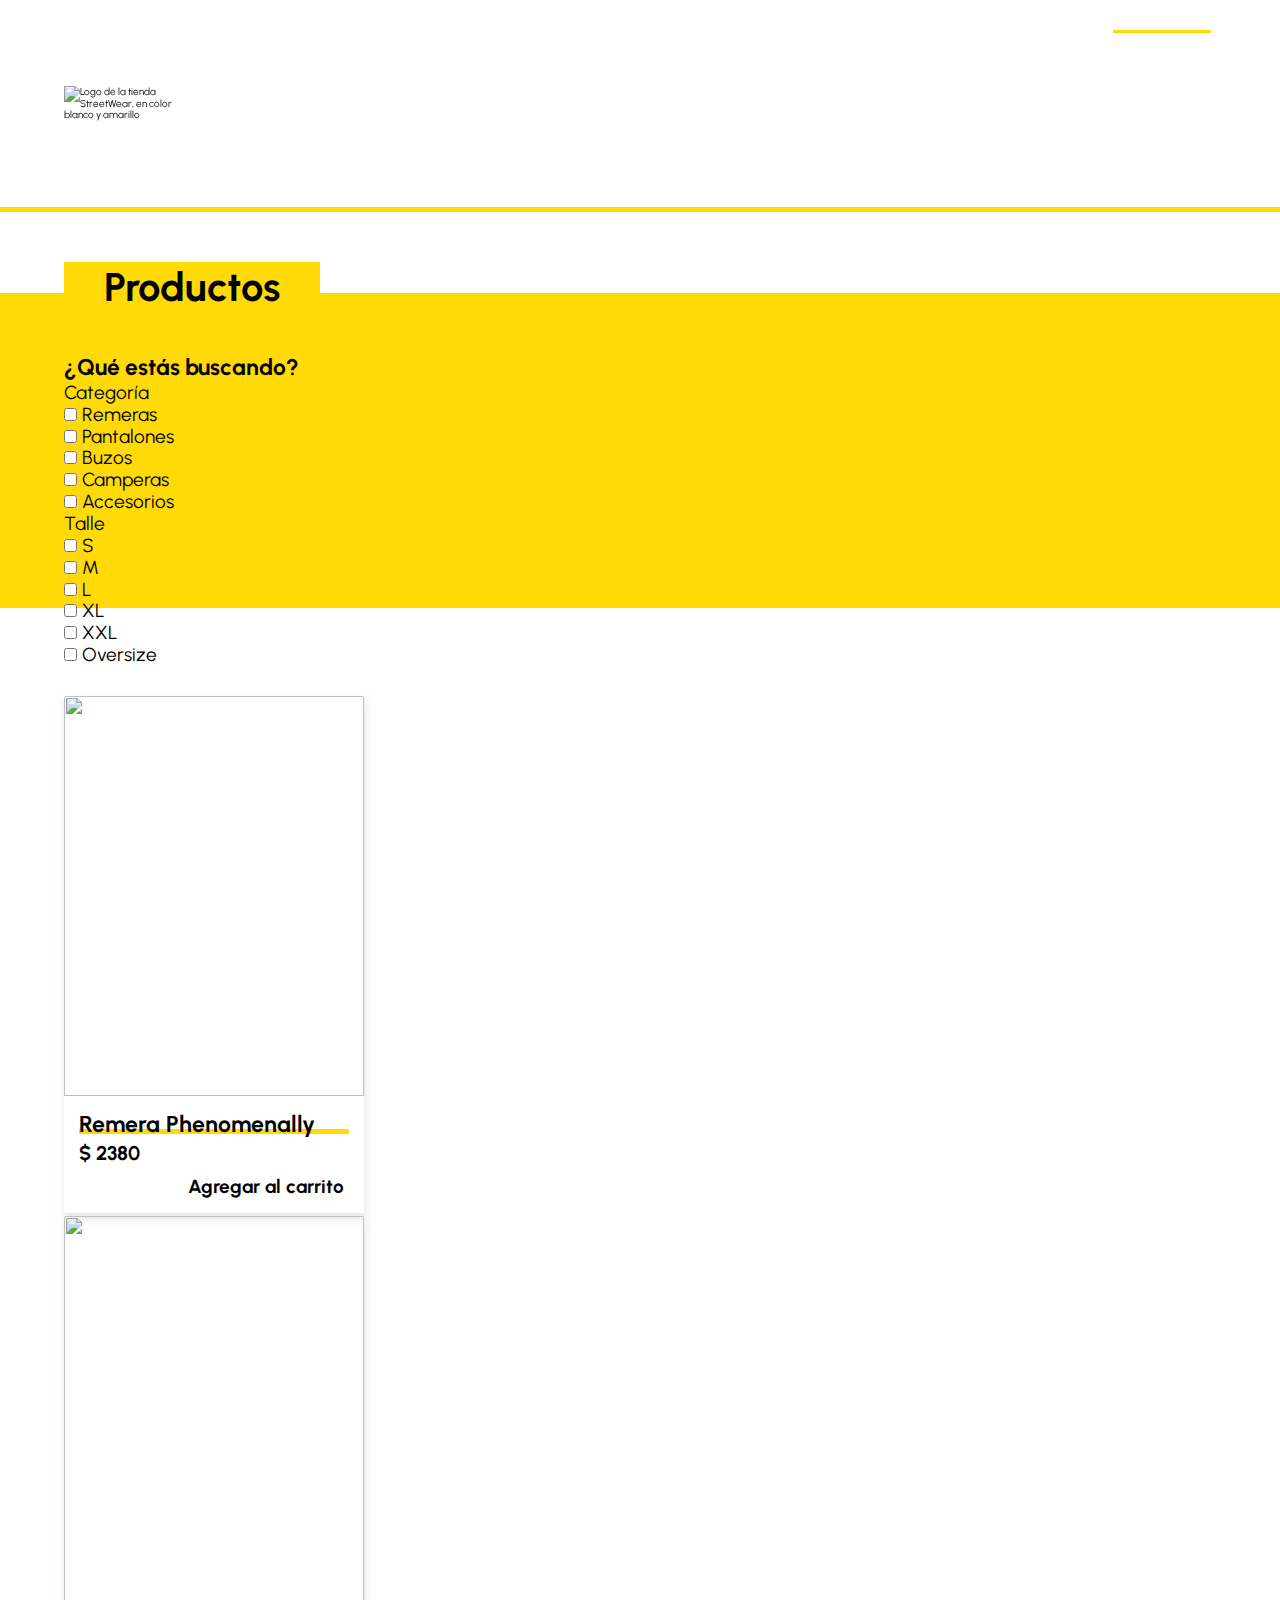
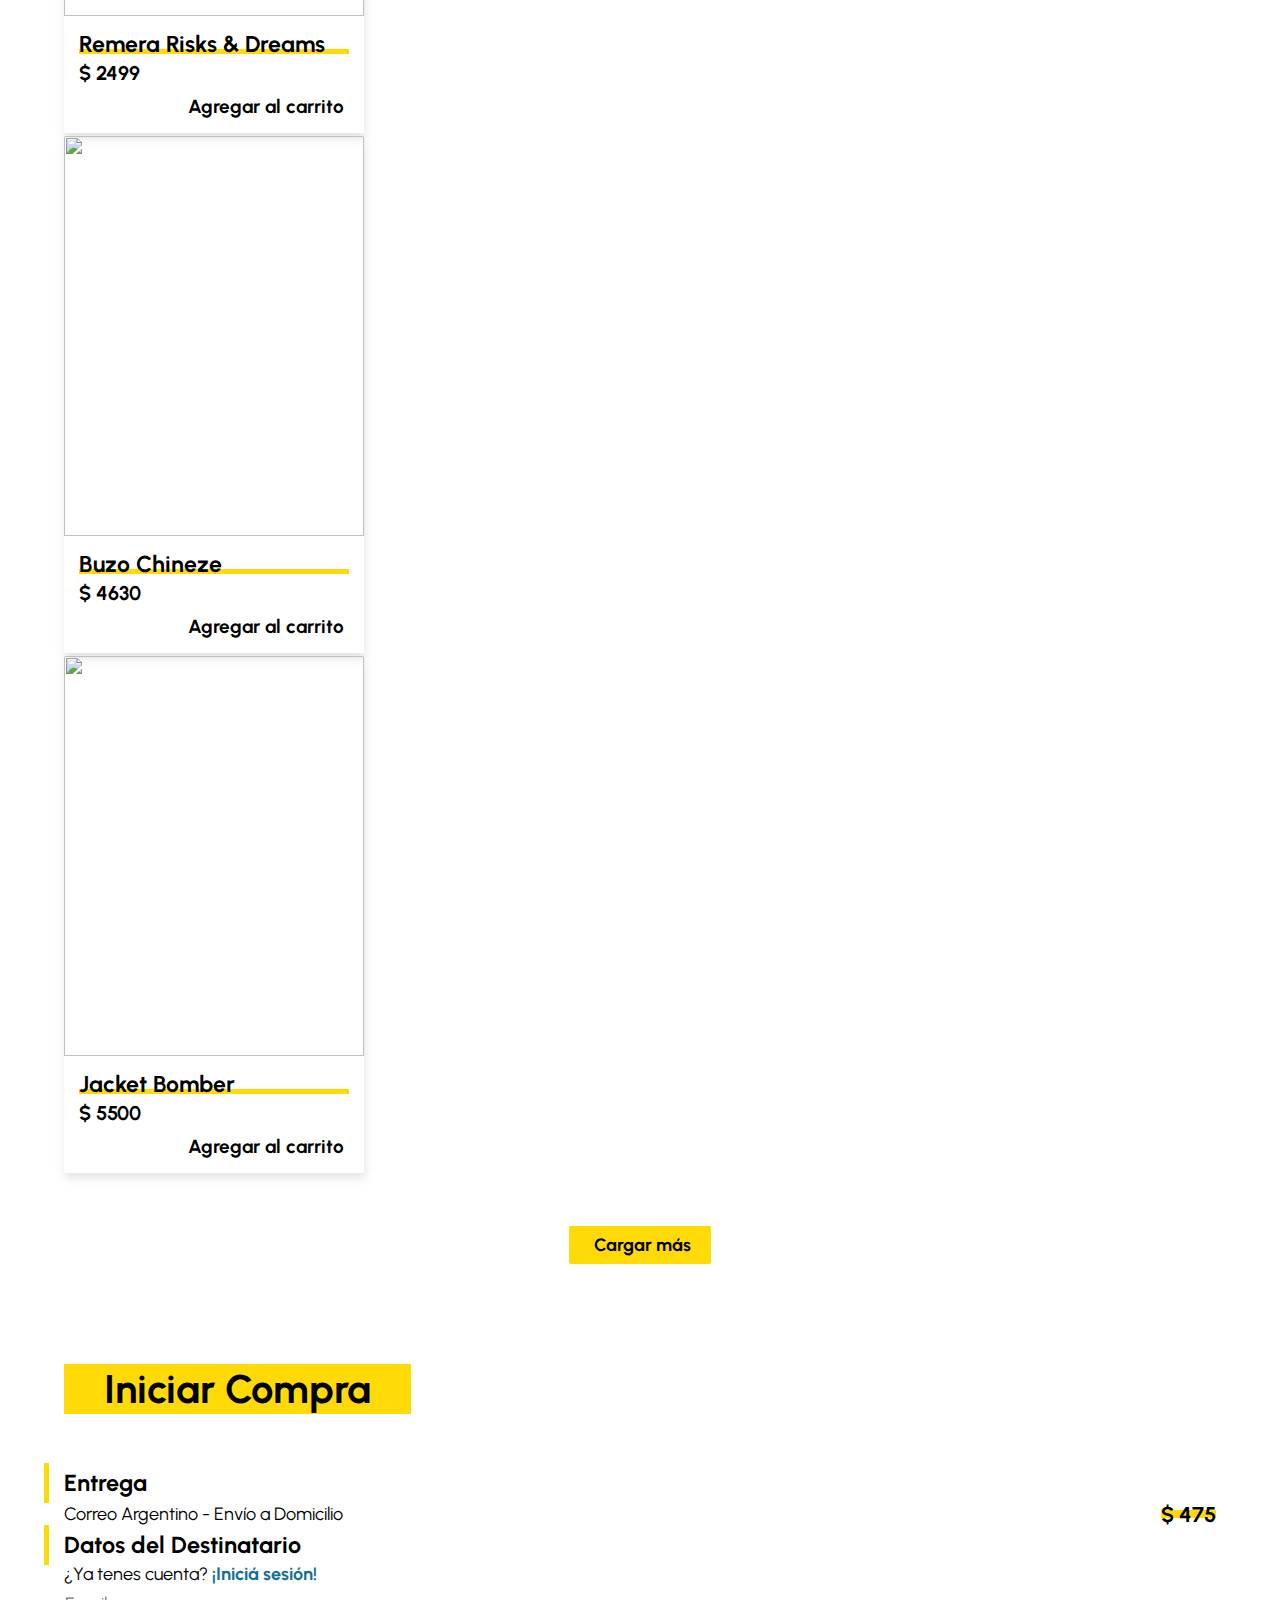
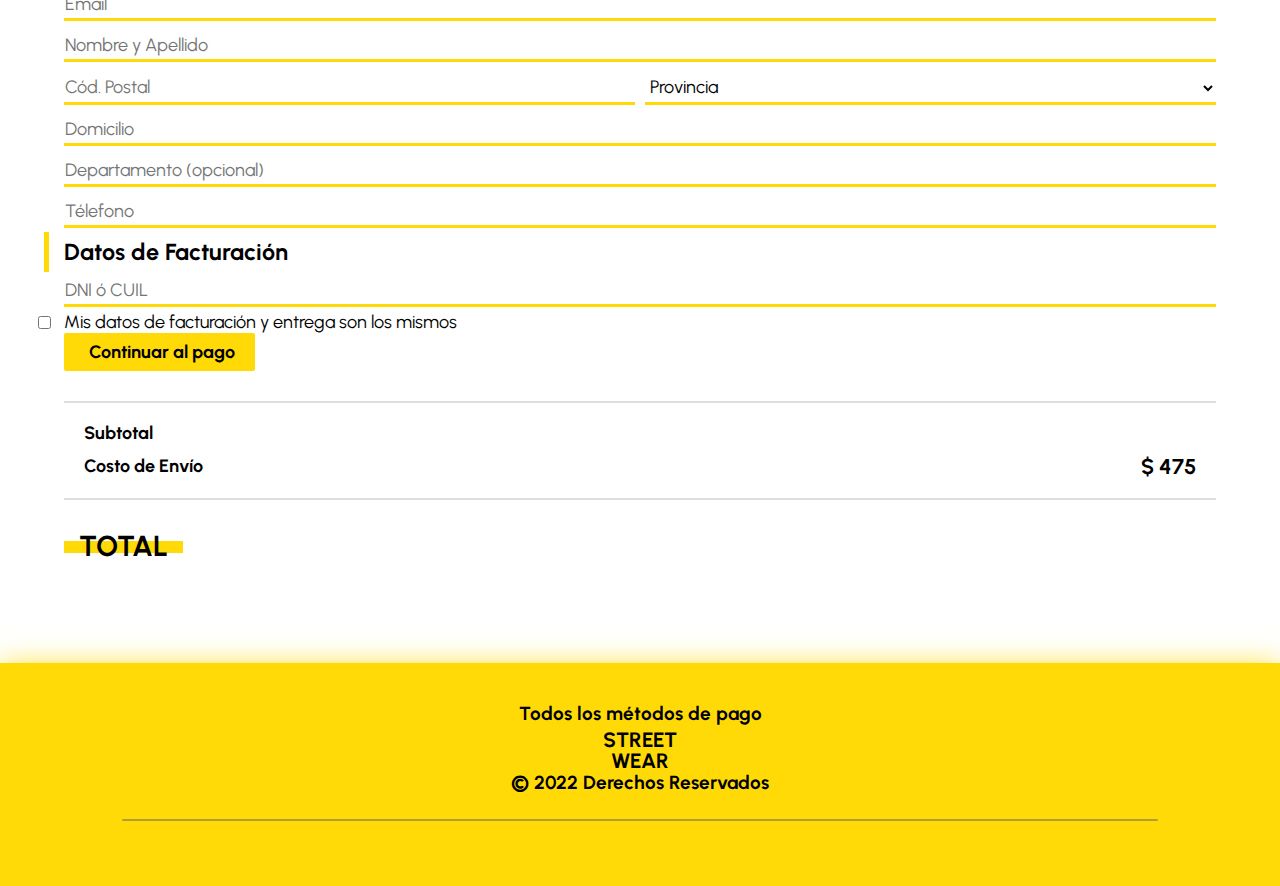
==== commit 32891078: "Agregada la lógica de formulario de compra" ====
--- a/index.html
+++ b/index.html
@@ -51,7 +51,9 @@
         <div class="collapse navbar-collapse" id="navbarSupportedContent">
           <ul class="navbar-nav me-lg-auto">
             <li>
-              <a href="products.html" class="menu__link">Productos</a>
+              <a href="products.html" class="menu__link menu__link--active"
+                >Productos</a
+              >
             </li>
             <li>
               <a href="../../index.html#help" class="menu__link">Ayuda</a>
@@ -203,6 +205,11 @@
           </button>
         </div>
       </section>
+      <dialog id="modal-alert" class="modal-alert">
+        <i></i>
+        <h3></h3>
+        <button class="btn-principal">OK</button>
+      </dialog>
       <section
         id="cart"
         class="cart container"
@@ -238,7 +245,7 @@
                   </div>
                 </div>
               </div>
-              <form action="#">
+              <form id="formPurchase" action="#">
                 <div class="cart__personal mt-5">
                   <h2 class="text-leftline mb-1" id="panelsStayOpen-headingTwo">
                     <button
--- a/assets/css/index.css
+++ b/assets/css/index.css
@@ -553,13 +553,14 @@
 }
 header .navbar-nav .cart-quantity {
   position: absolute;
-  padding: 0 0.8rem;
+  padding: 0 0.7rem;
   border-top-right-radius: 0.8rem;
+  border-bottom-left-radius: 0.8rem;
   font-weight: bold;
   font-size: 0.75em;
   background-color: #ffda07;
-  box-shadow: 0px 0px 15px #ffda0790;
-  right: -1rem;
+  box-shadow: 3px 3px 0px #ffda0770;
+  right: -1.8rem;
   z-index: -1;
 }
 
@@ -1368,6 +1369,20 @@
   min-width: 11rem;
   height: 15rem;
 }
+.cart__resume__products .cart__product .cart__product__img {
+  clip-path: polygon(
+    50% 0,
+    99% 0,
+    100% 17%,
+    99% 56%,
+    100% 97%,
+    93% 100%,
+    1% 100%,
+    0 59%,
+    0 25%,
+    0 1%
+  );
+}
 .cart__resume__products .cart__product .cart__product__img img {
   width: 100%;
   height: 100%;
@@ -1403,7 +1418,7 @@
   font-weight: bold;
 }
 .cart__resume__products .cart__product .btn-group button {
-  font-size: inherit;
+  font-size: 0.9em;
   padding: 0.8rem;
 }
 .cart__resume__products .cart__product .btn-group button.btn-secundario {
@@ -1557,3 +1572,40 @@
     transform: translateY(-0.15em) translateX(-0.01em);
   }
 }
+
+.modal-alert {
+  max-width: 50rem;
+  top: 50%;
+  left: 50%;
+  transform: translateX(-50%) translateY(-50%);
+  background-color: #fff;
+  padding: 3rem;
+  clip-path: polygon(
+    50% 0,
+    99% 0,
+    100% 17%,
+    99% 56%,
+    100% 97%,
+    93% 100%,
+    1% 100%,
+    0 59%,
+    0 25%,
+    0 1%
+  );
+  text-align: center;
+  box-shadow: -10px -10px -50px red;
+}
+.modal-alert[open] {
+  display: flex;
+  flex-direction: column;
+  justify-content: center;
+  align-items: center;
+  gap: 2rem;
+}
+.modal-alert::backdrop {
+  background-color: #00000095;
+}
+.modal-alert i {
+  font-size: 4em;
+  color: #ffda07;
+}
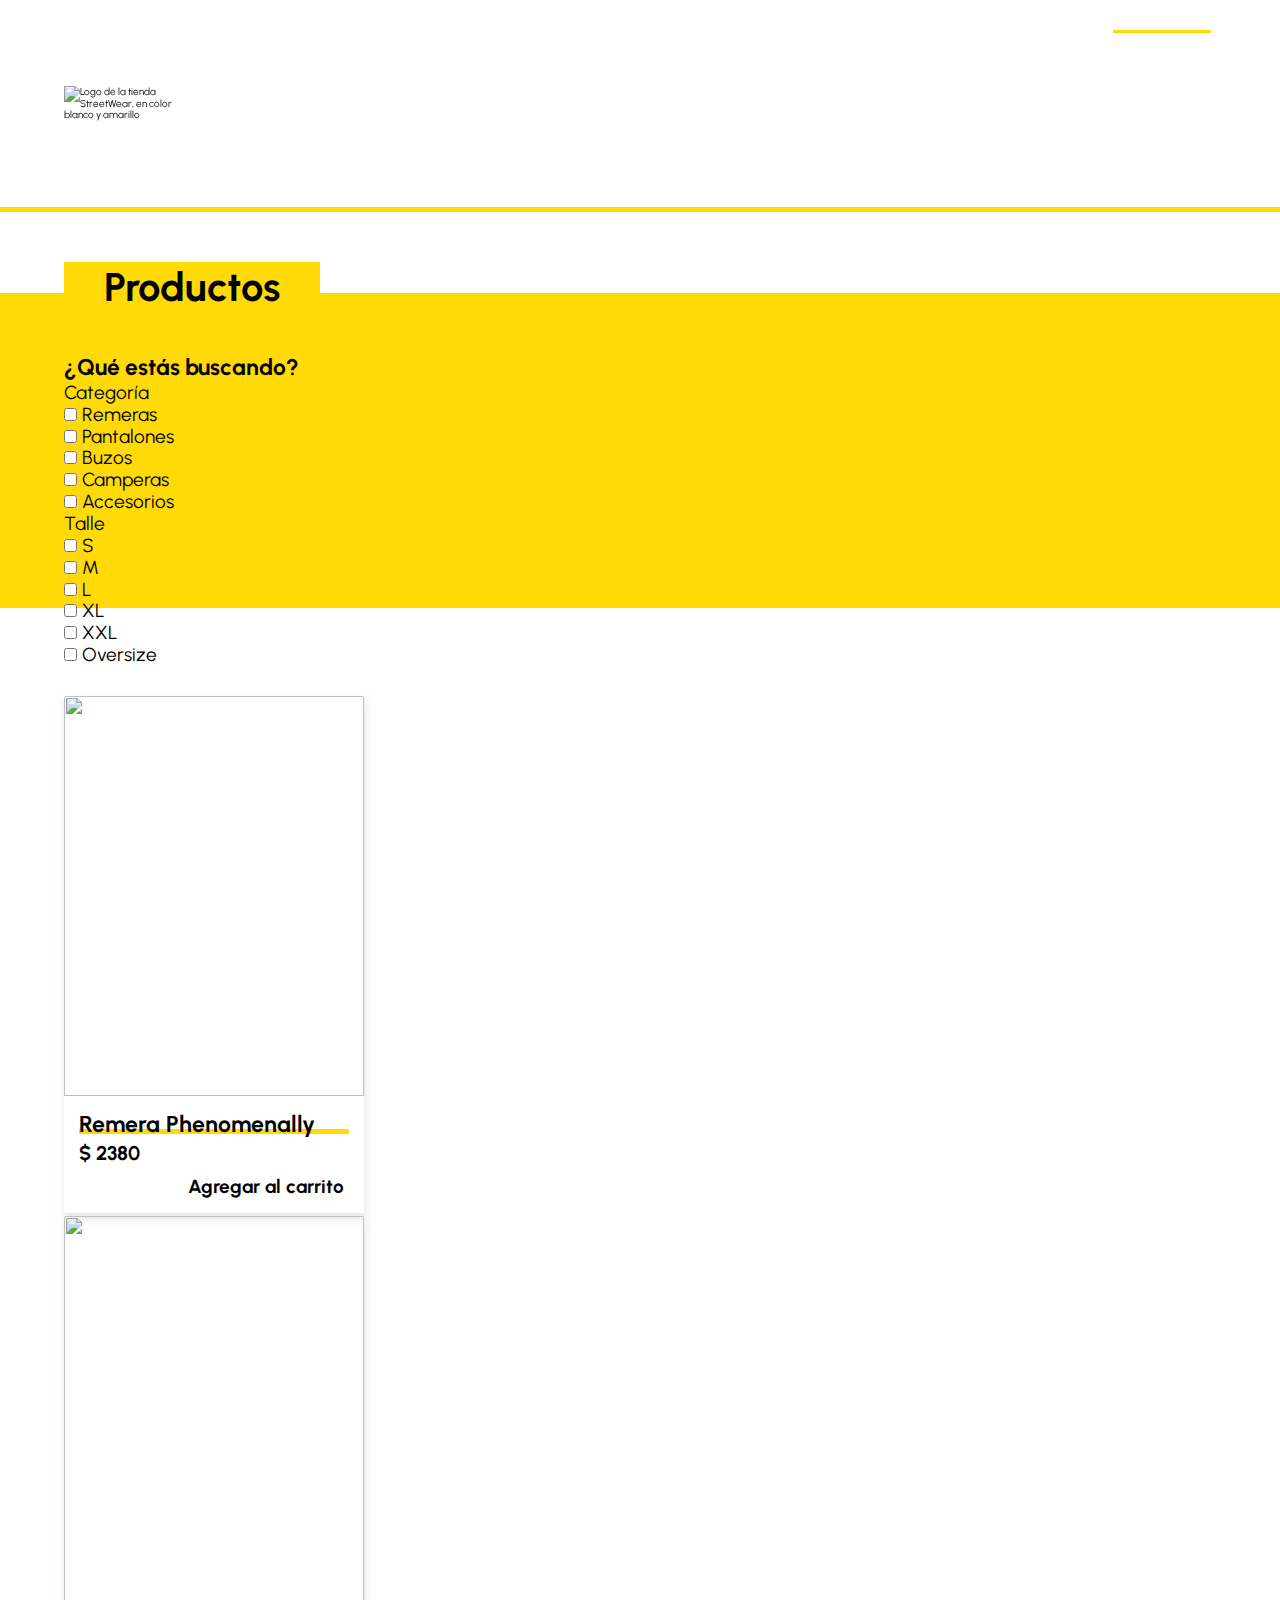
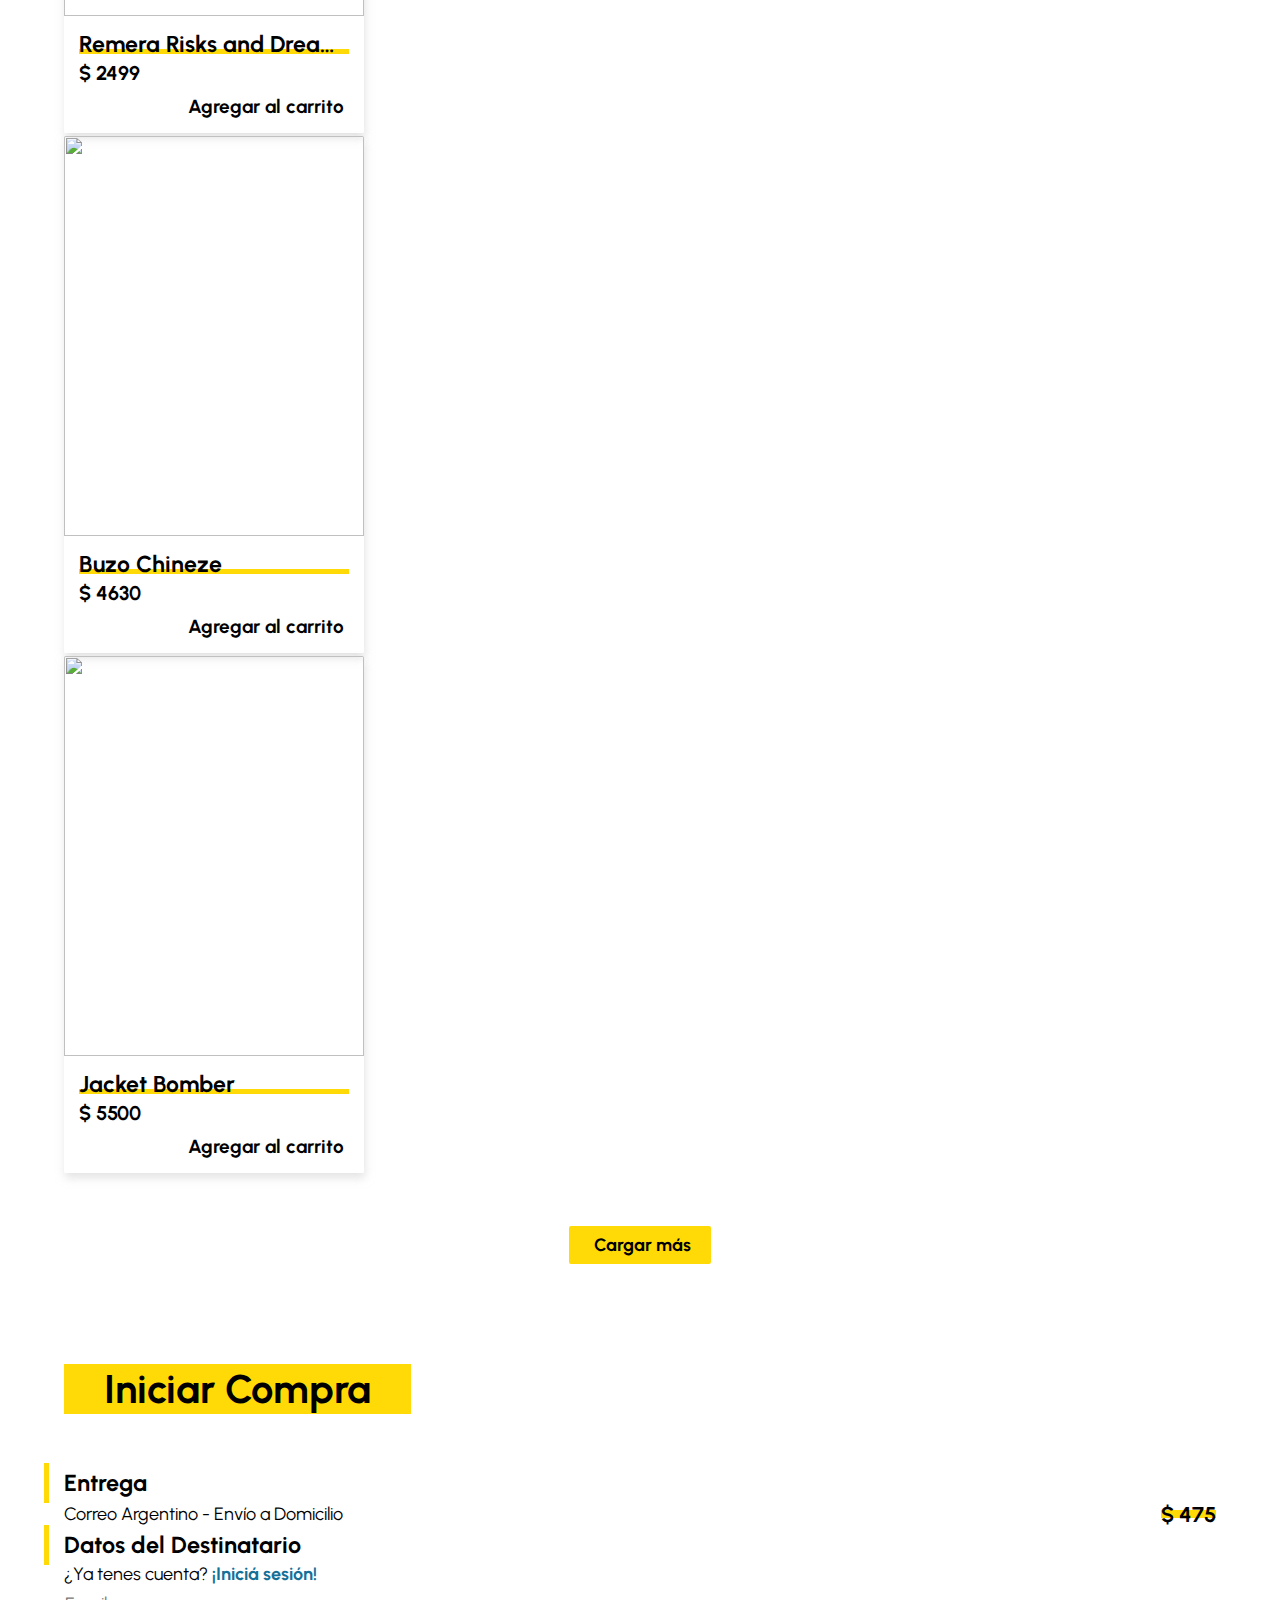
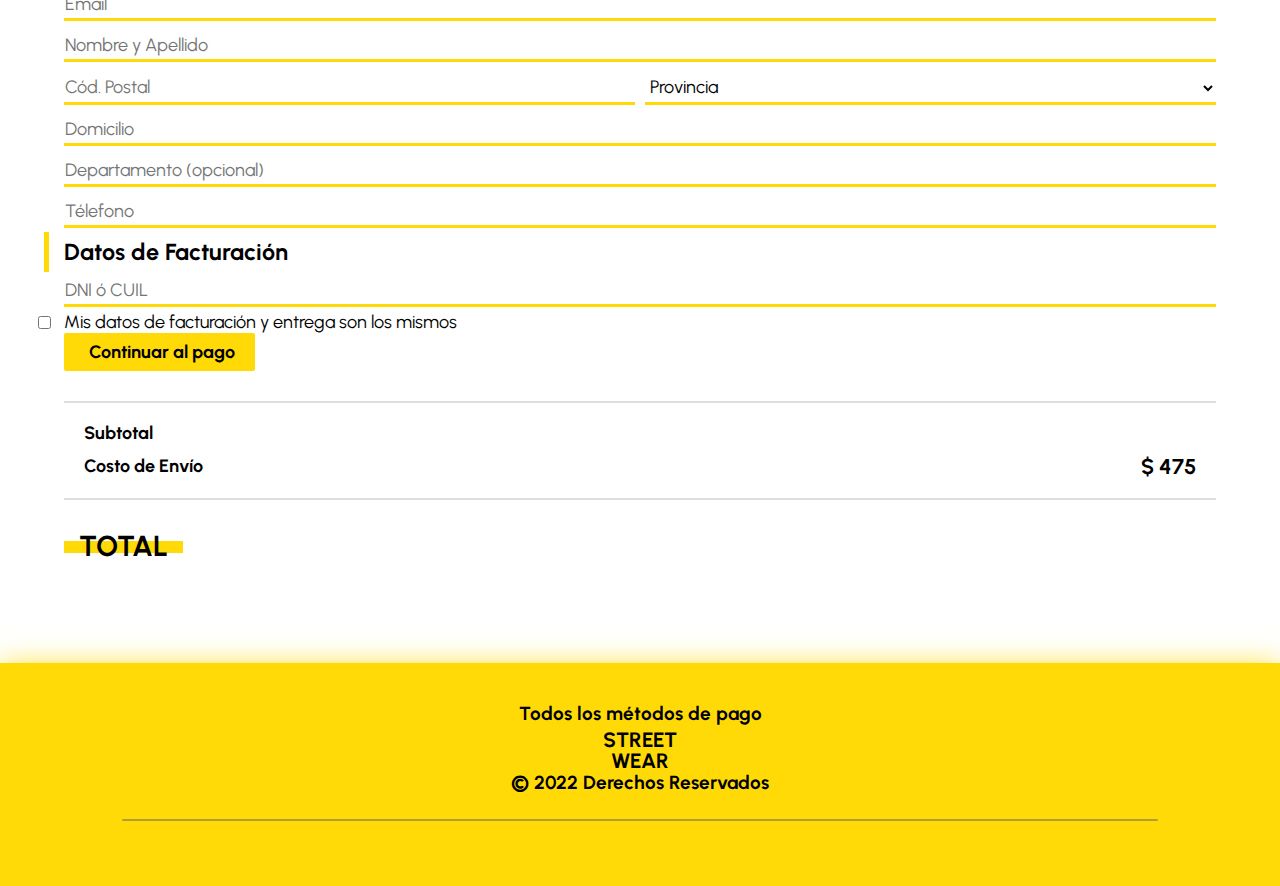
==== commit 2e750c91: "Agregada la lógica del boton de comprar" ====
--- a/index.html
+++ b/index.html
@@ -206,7 +206,7 @@
         </div>
       </section>
       <dialog id="modal-alert" class="modal-alert">
-        <i></i>
+        <i class="fa fa-bars"></i>
         <h3></h3>
         <button class="btn-principal">OK</button>
       </dialog>
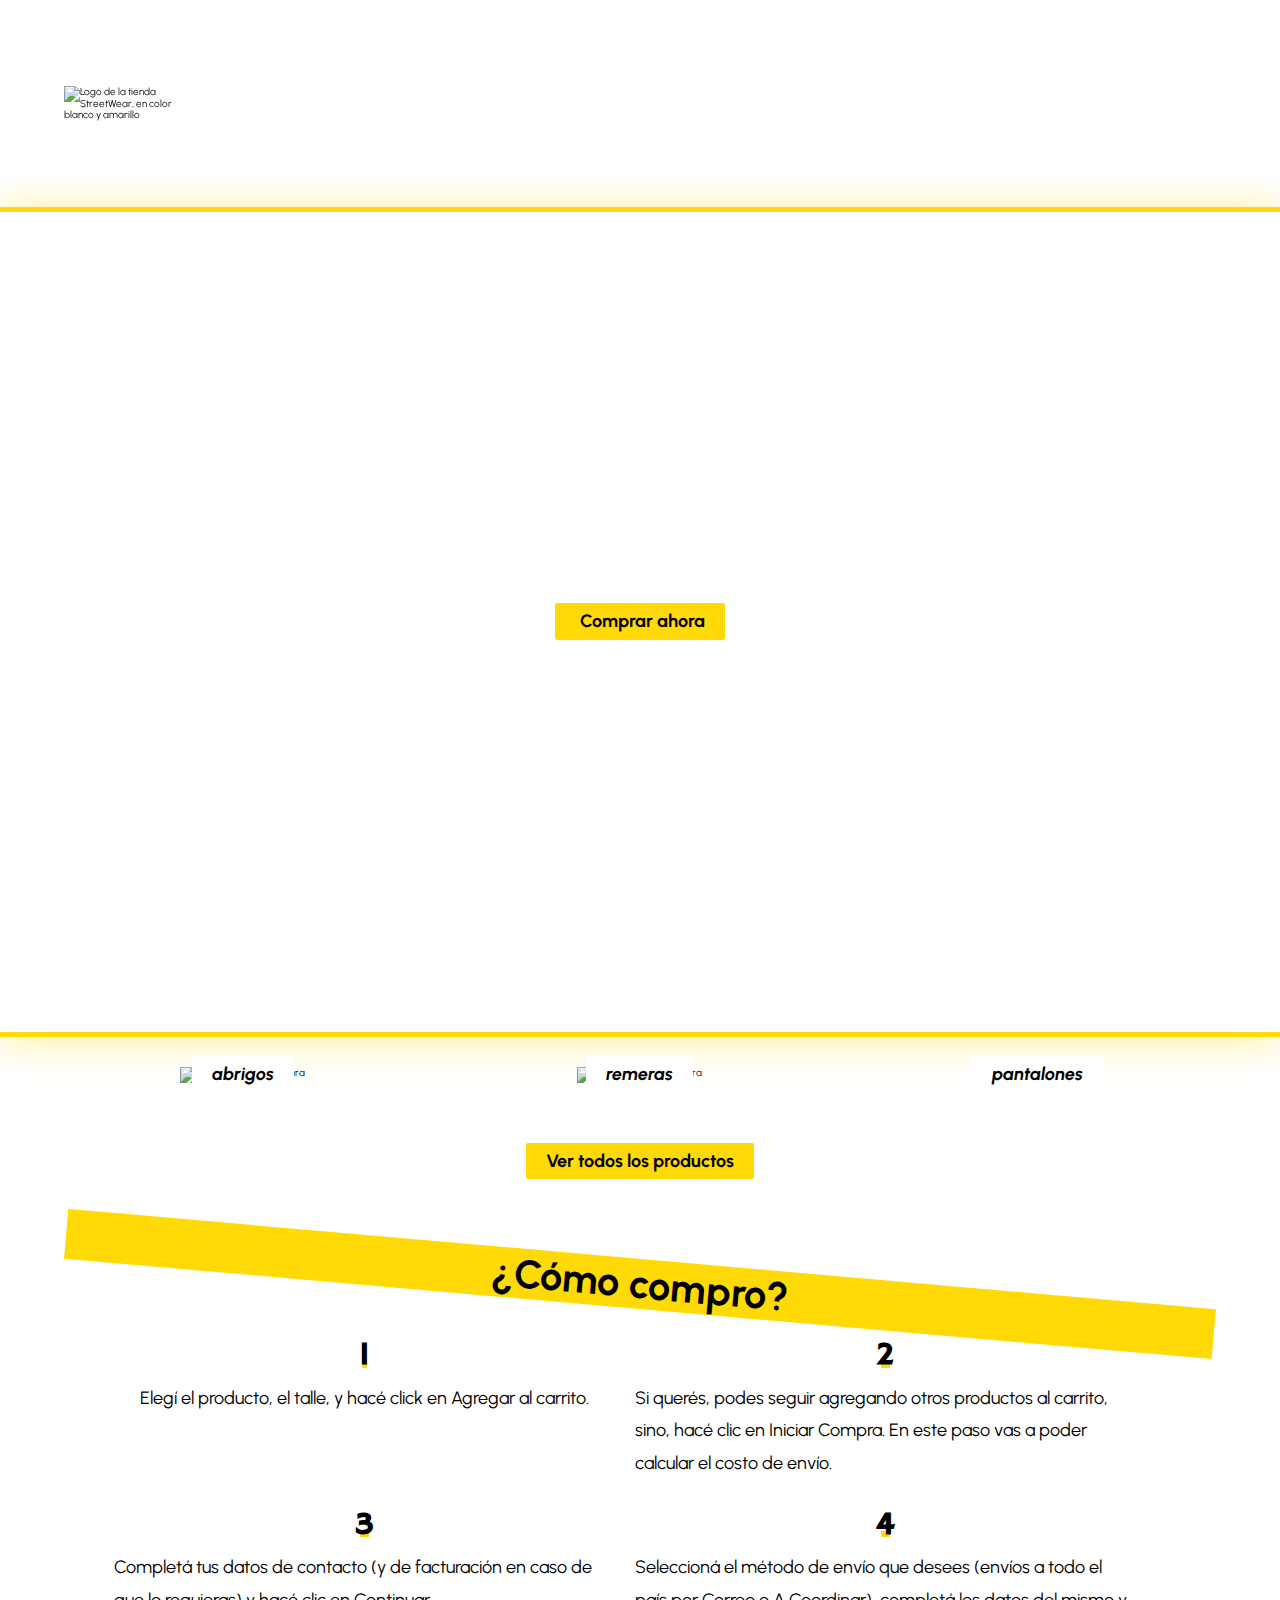
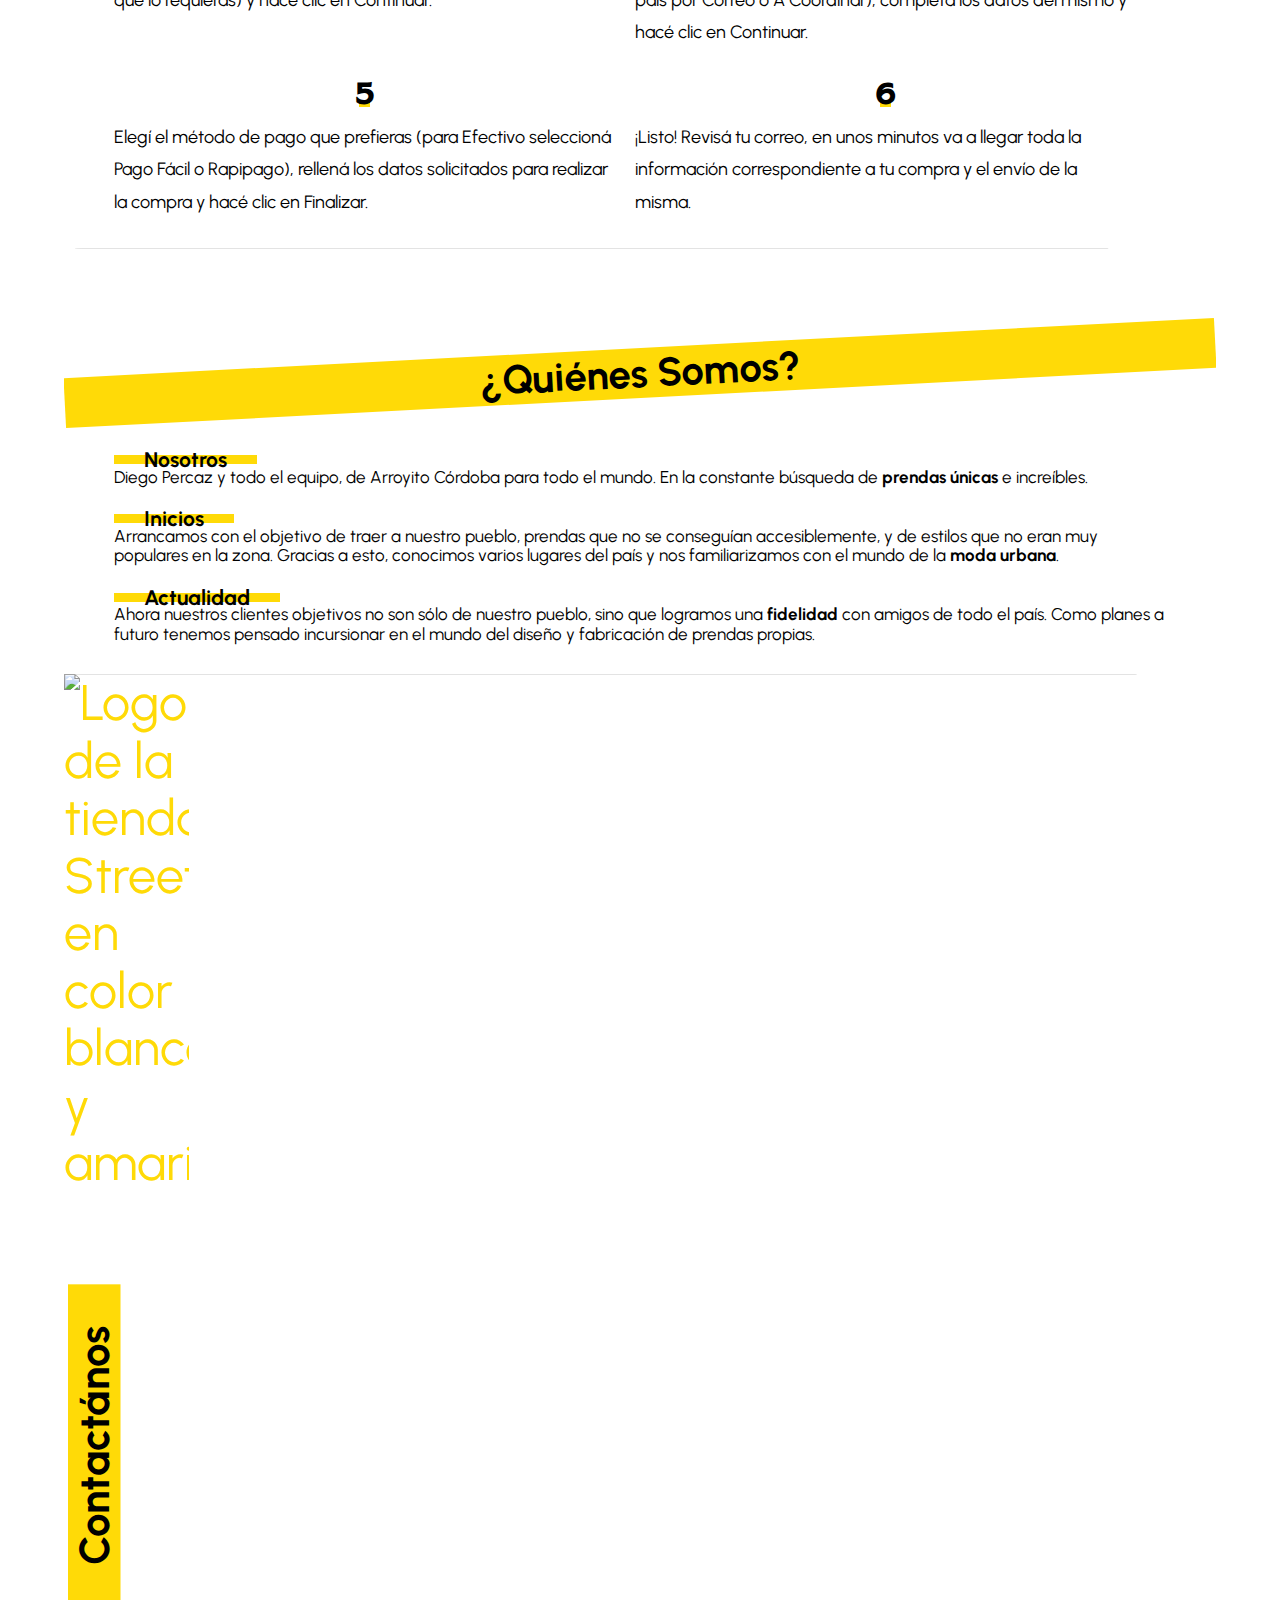
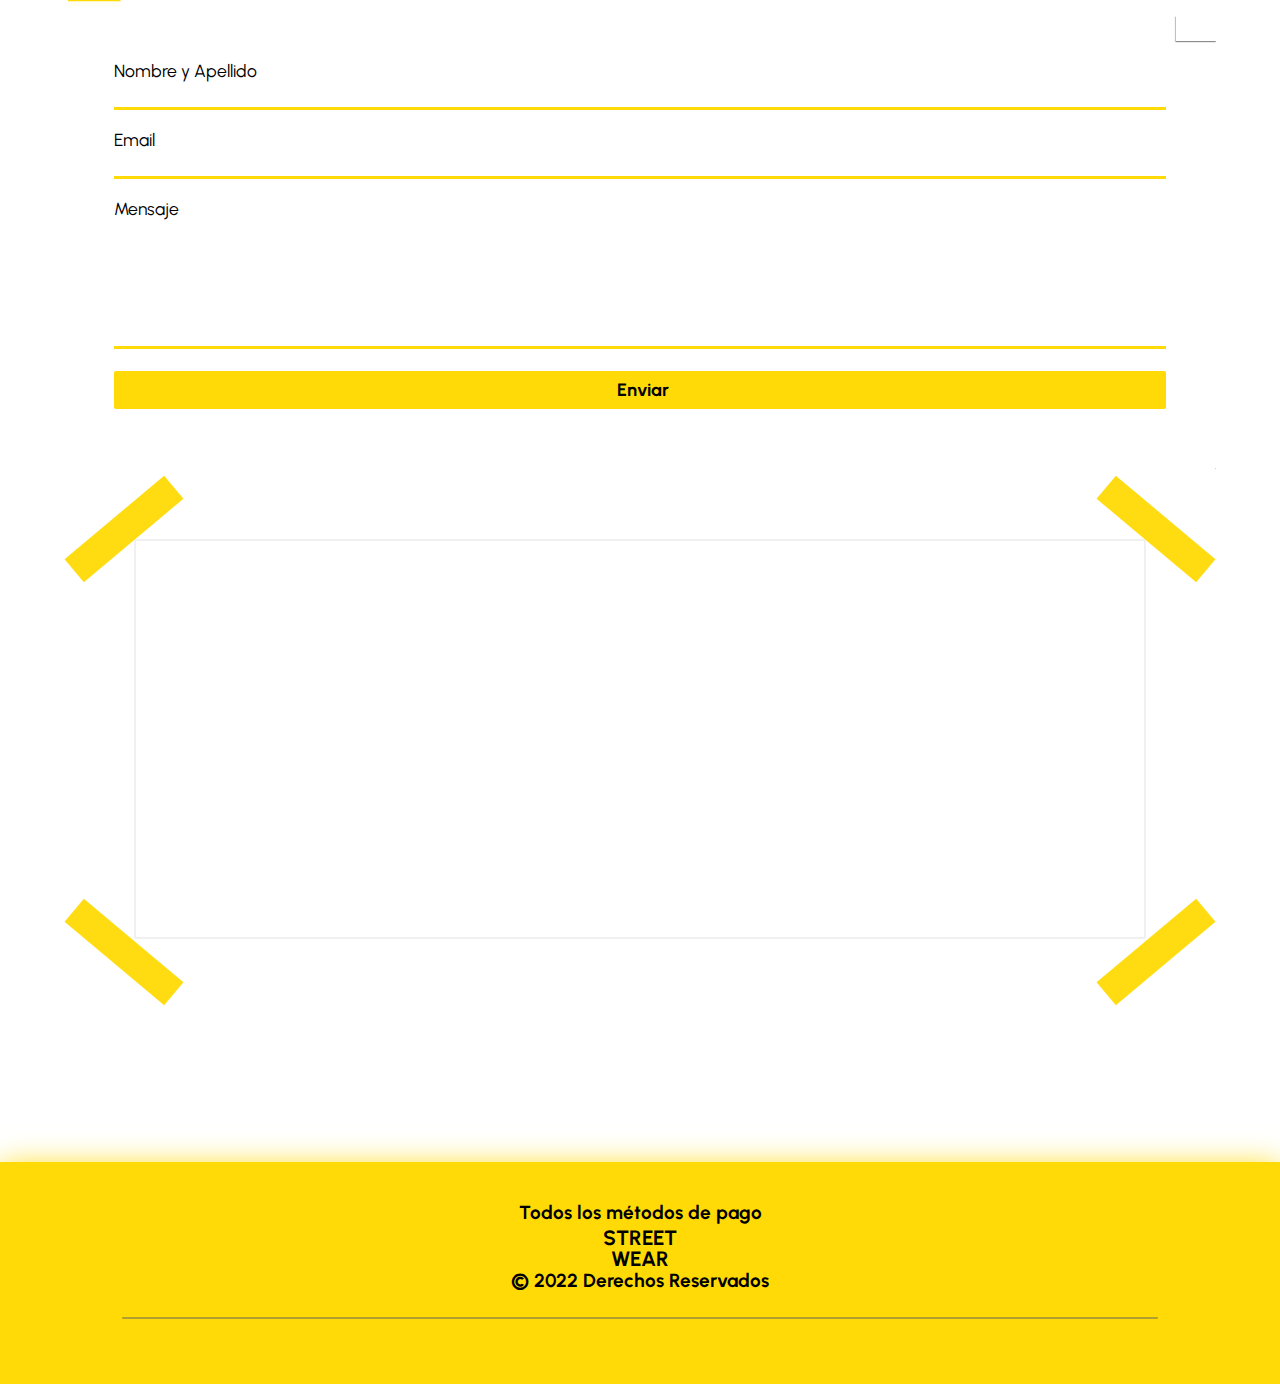
==== commit e76001c6: "Separado el js en distintos archivos. Agregadas las paginas originales del proyecto" ====
--- a/index.html
+++ b/index.html
@@ -4,15 +4,15 @@
     <meta charset="UTF-8" />
     <meta http-equiv="X-UA-Compatible" content="IE=edge" />
     <meta name="viewport" content="width=device-width, initial-scale=1.0" />
-    <title>STREETWEAR | Carrito</title>
     <meta
       name="description"
-      content="En esta página podrás pagar tus prendas de forma sencilla. Tus datos están totalmente protegidos, ¡comprá tranquilo!"
+      content="Tienda de ropa urbana en la que encontrarás todo lo necesario para vestirte como siempre quisiste, desde remeras, abrigos y hasta accesorios, para lucir un outfit perfecto."
     />
     <meta
       name="keywords"
-      content="carrito, compra, compras, precios, subtotal, total, detalle"
+      content="ropa, streetwear, remeras, buzos, hoodies, camperas, abrigos, pantalones, bermudas, shorts, medias, zapatillas, accesorios, urbano, deportivo, elegante, outfit"
     />
+    <title>STREETWEAR</title>
     <link rel="icon" type="image/x-icon" href="./assets/img/favicon.svg" />
     <link rel="stylesheet" type="text/css" href="./assets/css/bootstrap.css" />
     <link
@@ -25,7 +25,7 @@
   </head>
   <body>
     <header class="bg-bricks">
-      <nav class="navbar container flex-row navbar-expand-lg">
+      <nav class="navbar container flex-row navbar-expand-lg navbar-light">
         <a href="index.html">
           <picture class="logo flex-row">
             <img
@@ -36,6 +36,7 @@
             />
           </picture>
         </a>
+
         <button
           class="navbar-toggler"
           type="button"
@@ -51,381 +52,365 @@
         <div class="collapse navbar-collapse" id="navbarSupportedContent">
           <ul class="navbar-nav me-lg-auto">
             <li>
-              <a href="products.html" class="menu__link menu__link--active"
+              <a href="./assets/pages/products.html" class="menu__link"
                 >Productos</a
               >
+            </li>
+            <li><a href="#help" class="menu__link">Ayuda</a></li>
+            <li>
+              <a href="#about" class="menu__link">Nosotros</a>
             </li>
             <li>
-              <a href="../../index.html#help" class="menu__link">Ayuda</a>
-            </li>
-            <li>
-              <a href="../../index.html#about" class="menu__link">Nosotros</a>
-            </li>
-            <li>
-              <a href="../../index.html#contact" class="menu__link">Contacto</a>
+              <a href="#contact" class="menu__link">Contacto</a>
             </li>
           </ul>
           <ul class="navbar-nav mb-2 mb-lg-0 flex-row jc-between">
             <li class="dropdown-link">
-              <a class="menu__link" role="button"
+              <a class="menu__link" role="button" aria-label="Cuenta de Usuario"
                 ><i class="fas fa-user text-white"></i
               ></a>
               <ul class="sub-menu bg-bricks">
                 <li>
-                  <a href="login.html" class="menu__link">Ingresar</a>
+                  <a href="./assets/pages/login.html" class="menu__link"
+                    >Ingresar</a
+                  >
                 </li>
                 <li>
-                  <a href="register.html" class="menu__link">Registrarse</a>
+                  <a href="./assets/pages/register.html" class="menu__link"
+                    >Registrarse</a
+                  >
                 </li>
               </ul>
             </li>
             <li>
-              <a href="index.html" class="menu__link menu__link--cart"
-                ><i class="fas fa-shopping-bag text-white"></i></a
-              ><span class="cart-quantity"></span>
+              <a
+                href="./assets/pages/cart.html"
+                class="menu__link"
+                aria-label="Carrito de compras"
+                ><i class="fas fa-shopping-bag text-white"></i
+              ></a>
             </li>
           </ul>
         </div>
       </nav>
     </header>
 
-    <main>
-      <section id="products" class="products container">
-        <div class="section__header row">
-          <div class="col-md-10">
-            <h1 class="title-primary">Productos</h1>
-            <!-- <ol class="breadcrumb">
-              <li><a href="../../index.html">Inicio</a></li>
-              <li>Productos</li>
-            </ol> -->
+    <main class="bg-bricks">
+      <section id="welcome" class="welcome">
+        <a
+          type="button"
+          class="btn-principal"
+          href="./assets/pages/products.html"
+          ><i class="fas fa-shopping-bag me-2"></i> Comprar ahora</a
+        >
+      </section>
+
+      <section id="categories" class="categories container">
+        <div class="flex-row" data-aos="fade-right" data-aos-duration="1000">
+          <article class="flex-column">
+            <img
+              src="./assets/img/hanger.svg"
+              alt="Percha de madera clara"
+              width="100%"
+              height="100%"
+            />
+            <button class="btn-secundario">Abrigos</button>
+          </article>
+          <article class="flex-column">
+            <img
+              src="./assets/img/hanger.svg"
+              alt="Percha de madera clara"
+              width="100%"
+              height="100%"
+            />
+            <button class="btn-secundario">Remeras</button>
+          </article>
+          <article class="flex-column">
+            <img
+              src="./assets/img/hanger.svg"
+              alt="Percha de madera clara"
+              width="100%"
+              height="100%"
+            />
+            <button class="btn-secundario">Pantalones</button>
+          </article>
+        </div>
+        <div class="flex-row mt-5" data-aos="fade-up" data-aos-duration="1000">
+          <a
+            href="./assets/pages/products.html"
+            type="button"
+            class="btn-principal"
+            >Ver todos los productos</a
+          >
+        </div>
+      </section>
+
+      <section id="help" class="help container">
+        <div
+          class="row align-items-center justify-content-between flex-wrap-reverse"
+        >
+          <div
+            class="help__icons col-xl-3 d-flex flex-xl-column justify-content-center align-items-center flex-wrap"
+            data-aos="fade-right"
+            data-aos-duration="1000"
+          >
+            <i class="fas fa-shopping-cart"></i>
+            <i class="fas fa-question"></i>
           </div>
-          <div class="col-md-2 d-flex justify-content-end align-items-start">
-            <div class="btn-group">
-              <button
-                type="button"
-                data-bs-toggle="dropdown"
-                aria-expanded="false"
-                aria-label="Filtrar productos"
-              >
-                <i class="fa fa-filter"></i>
-              </button>
-              <div class="dropdown-menu p-4">
-                <h5 class="text-center mb-4">¿Qué estás buscando?</h5>
-                <ul class="mt-3">
-                  <p class="mb-1 fw-bold position-relative text-overline">
-                    Categoría
-                  </p>
-                  <li>
-                    <input class="form-check-input me-1" type="checkbox" />
-                    Remeras
-                  </li>
-                  <li>
-                    <input class="form-check-input me-1" type="checkbox" />
-                    Pantalones
-                  </li>
-                  <li>
-                    <input class="form-check-input me-1" type="checkbox" />
-                    Buzos
-                  </li>
-                  <li>
-                    <input class="form-check-input me-1" type="checkbox" />
-                    Camperas
-                  </li>
-                  <li>
-                    <input class="form-check-input me-1" type="checkbox" />
-                    Accesorios
-                  </li>
-                </ul>
-                <ul class="mt-3">
-                  <p class="mb-1 fw-bold position-relative text-overline">
-                    Talle
-                  </p>
-                  <li>
-                    <input class="form-check-input me-1" type="checkbox" />
-                    S
-                  </li>
-                  <li>
-                    <input class="form-check-input me-1" type="checkbox" />
-                    M
-                  </li>
-                  <li>
-                    <input class="form-check-input me-1" type="checkbox" />
-                    L
-                  </li>
-                  <li>
-                    <input class="form-check-input me-1" type="checkbox" />
-                    XL
-                  </li>
-                  <li>
-                    <input class="form-check-input me-1" type="checkbox" />
-                    XXL
-                  </li>
-                  <li>
-                    <input class="form-check-input me-1" type="checkbox" />
-                    Oversize
-                  </li>
-                </ul>
+          <article
+            class="help__content col-xl-9 d-flex flex-column justify-content-end align-items-end"
+            data-aos="fade-left"
+            data-aos-duration="1000"
+          >
+            <h2 class="title-primary">¿Cómo compro?</h2>
+            <div class="help__list">
+              <div
+                class="d-flex flex-column flex-sm-row"
+                data-aos="fade-up"
+                data-aos-duration="1000"
+              >
+                <span class="w-25">1</span>
+                <p>
+                  Elegí el producto, el talle, y hacé click en Agregar al
+                  carrito.
+                </p>
+              </div>
+              <div
+                class="d-flex flex-column flex-sm-row"
+                data-aos="fade-down"
+                data-aos-duration="1000"
+              >
+                <span class="w-25">2</span>
+                <p>
+                  Si querés, podes seguir agregando otros productos al carrito,
+                  sino, hacé clic en Iniciar Compra. En este paso vas a poder
+                  calcular el costo de envío.
+                </p>
+              </div>
+              <div
+                class="d-flex flex-column flex-sm-row"
+                data-aos="fade-right"
+                data-aos-duration="1000"
+              >
+                <span class="w-25">3</span>
+                <p>
+                  Completá tus datos de contacto (y de facturación en caso de
+                  que lo requieras) y hacé clic en Continuar.
+                </p>
+              </div>
+              <div
+                class="d-flex flex-column flex-sm-row"
+                data-aos="fade-left"
+                data-aos-duration="1000"
+              >
+                <span class="w-25">4</span>
+                <p>
+                  Seleccioná el método de envío que desees (envíos a todo el
+                  país por Correo o A Coordinar), completá los datos del mismo y
+                  hacé clic en Continuar.
+                </p>
+              </div>
+              <div
+                class="d-flex flex-column flex-sm-row"
+                data-aos="fade-up"
+                data-aos-duration="1000"
+              >
+                <span class="w-25">5</span>
+                <p>
+                  Elegí el método de pago que prefieras (para Efectivo
+                  seleccioná Pago Fácil o Rapipago), rellená los datos
+                  solicitados para realizar la compra y hacé clic en Finalizar.
+                </p>
+              </div>
+              <div
+                class="d-flex flex-column flex-sm-row my-3 my-sm-0"
+                data-aos="fade-up"
+                data-aos-duration="1000"
+              >
+                <span class="w-25">6</span>
+                <p>
+                  ¡Listo! Revisá tu correo, en unos minutos va a llegar toda la
+                  información correspondiente a tu compra y el envío de la
+                  misma.
+                </p>
               </div>
             </div>
-          </div>
-        </div>
-
-        <div
-          class="products__list d-flex justify-content-evenly justify-content-md-start"
-          data-aos="fade-right"
-          data-aos-duration="1000"
-        >
-          <template id="product-card"
-            ><article class="product__card">
-              <a>
-                <div class="product__card__img">
-                  <img alt="" />
-                </div>
-                <div class="product__card__info">
-                  <h4 class="product__card__title"></h4>
-                  <h4 class="product__card__price"></h4>
-                  <div class="product__card__btn flex-row">
-                    <button
-                      class="btn-cart"
-                      aria-label="Agregar producto al carrito"
-                    >
-                      Agregar al carrito <i class="fa fa-cart-plus"></i>
-                    </button>
-                    <span id="alertOK">Producto agregado con éxito!</span>
-                  </div>
-                </div>
-              </a>
-            </article></template
-          >
-        </div>
-
-        <div class="flex-row jc-center algn-items-center">
-          <button class="btn-principal" aria-label="Cargar más productos">
-            <i class="fas fa-plus"></i> Cargar más
-          </button>
+          </article>
         </div>
       </section>
-      <dialog id="modal-alert" class="modal-alert">
-        <i class="fa fa-bars"></i>
-        <h3></h3>
-        <button class="btn-principal">OK</button>
-      </dialog>
-      <section
-        id="cart"
-        class="cart container"
-        data-aos="fade-right"
-        data-aos-duration="1000"
-      >
-        <h1 class="title-primary">Iniciar Compra</h1>
-        <div class="row justify-content-between w-100">
-          <article class="cart__data col-md-6 flex-column">
-            <div id="accordionData">
-              <div class="cart__ship">
-                <h2 class="text-leftline" id="panelsStayOpen-headingOne">
+
+      <section id="about" class="about container">
+        <div class="row align-items-center justify-content-between">
+          <article
+            class="about__content col-md-8 col-lg-7 d-flex flex-column align-items-start"
+            data-aos="fade-right"
+            data-aos-duration="1000"
+          >
+            <h2 class="title-primary">¿Quiénes Somos?</h2>
+            <div class="accordion__paper ms-md-5" id="accordionExample">
+              <div>
+                <h3 id="headingOne">
                   <button
                     class="accordion-button"
                     type="button"
                     data-bs-toggle="collapse"
-                    data-bs-target="#panelsStayOpen-collapseOne"
+                    data-bs-target="#collapseOne"
                     aria-expanded="true"
-                    aria-controls="panelsStayOpen-collapseOne"
+                    aria-controls="collapseOne"
                   >
-                    <span>Entrega</span>
+                    <span class="text-overline">Nosotros</span>
                   </button>
-                </h2>
-
+                </h3>
                 <div
-                  id="panelsStayOpen-collapseOne"
+                  id="collapseOne"
                   class="accordion-collapse collapse show"
-                  aria-labelledby="panelsStayOpen-headingOne"
+                  aria-labelledby="headingOne"
+                  data-bs-parent="#accordionExample"
                 >
-                  <div class="flex-row jc-between algn-items-center mt-4">
-                    <p>Correo Argentino - Envío a Domicilio</p>
-                    <span class="text-overline" id="ship-data"></span>
-                  </div>
+                  <p>
+                    Diego Percaz y todo el equipo, de Arroyito Córdoba para todo
+                    el mundo. En la constante búsqueda de
+                    <strong>prendas únicas</strong> e increíbles.
+                  </p>
                 </div>
               </div>
-              <form id="formPurchase" action="#">
-                <div class="cart__personal mt-5">
-                  <h2 class="text-leftline mb-1" id="panelsStayOpen-headingTwo">
-                    <button
-                      class="accordion-button"
-                      type="button"
-                      data-bs-toggle="collapse"
-                      data-bs-target="#panelsStayOpen-collapseTwo"
-                      aria-expanded="true"
-                      aria-controls="panelsStayOpen-collapseTwo"
-                    >
-                      <span>Datos del Destinatario</span>
-                    </button>
-                  </h2>
-                  <div
-                    id="panelsStayOpen-collapseTwo"
-                    class="accordion-collapse collapse show"
-                    aria-labelledby="panelsStayOpen-headingTwo"
+              <div class="mt-5">
+                <h3 id="headingTwo">
+                  <button
+                    class="accordion-button collapsed"
+                    type="button"
+                    data-bs-toggle="collapse"
+                    data-bs-target="#collapseTwo"
+                    aria-expanded="false"
+                    aria-controls="collapseTwo"
                   >
-                    <p class="text-end">
-                      ¿Ya tenes cuenta?
-                      <a href="./login.html" class="text-accent"
-                        >¡Iniciá sesión!</a
-                      >
-                    </p>
-                    <input
-                      type="email"
-                      name="email"
-                      id="email"
-                      class="form__input mt-5"
-                      placeholder="Email"
-                      required
-                    />
-                    <input
-                      type="text"
-                      name="name"
-                      id="name"
-                      class="form__input"
-                      placeholder="Nombre y Apellido"
-                      required
-                    />
-                    <div class="flex-row jc-between">
-                      <input
-                        type="number"
-                        name="postalcode"
-                        class="form__input"
-                        placeholder="Cód. Postal"
-                        required
-                      />
-                      <select name="province" class="form__input" required>
-                        <option value="" selected disabled>Provincia</option>
-                        <option value="cba">Córdoba</option>
-                        <option value="bsas">Buenos Aires</option>
-                        <option value="stafe">Santa Fe</option>
-                      </select>
-                    </div>
-                    <input
-                      type="text"
-                      name="address"
-                      class="form__input"
-                      placeholder="Domicilio"
-                      required
-                    />
-                    <input
-                      type="text"
-                      name="department"
-                      class="form__input"
-                      placeholder="Departamento (opcional)"
-                    />
-                    <input
-                      type="number"
-                      name="phone"
-                      class="form__input"
-                      placeholder="Télefono"
-                      required
-                    />
-                  </div>
+                    <span class="text-overline">Inicios</span>
+                  </button>
+                </h3>
+                <div
+                  id="collapseTwo"
+                  class="accordion-collapse collapse"
+                  aria-labelledby="headingTwo"
+                  data-bs-parent="#accordionExample"
+                >
+                  <p>
+                    Arrancamos con el objetivo de traer a nuestro pueblo,
+                    prendas que no se conseguían accesiblemente, y de estilos
+                    que no eran muy populares en la zona. Gracias a esto,
+                    conocimos varios lugares del país y nos familiarizamos con
+                    el mundo de la
+                    <strong>moda urbana</strong>.
+                  </p>
                 </div>
-                <div class="cart__fact mt-5">
-                  <h2
-                    class="text-leftline mb-4"
-                    id="panelsStayOpen-headingThree"
+              </div>
+              <div class="mt-5">
+                <h3 id="headingThree">
+                  <button
+                    class="accordion-button collapsed"
+                    type="button"
+                    data-bs-toggle="collapse"
+                    data-bs-target="#collapseThree"
+                    aria-expanded="false"
+                    aria-controls="collapseThree"
                   >
-                    <button
-                      class="accordion-button"
-                      type="button"
-                      data-bs-toggle="collapse"
-                      data-bs-target="#panelsStayOpen-collapseThree"
-                      aria-expanded="true"
-                      aria-controls="panelsStayOpen-collapseThree"
-                    >
-                      <span>Datos de Facturación</span>
-                    </button>
-                  </h2>
-                  <div
-                    id="panelsStayOpen-collapseThree"
-                    class="accordion-collapse collapse show"
-                    aria-labelledby="panelsStayOpen-headingThree"
-                  >
-                    <input
-                      type="number"
-                      name="dni"
-                      class="form__input"
-                      placeholder="DNI ó CUIL"
-                      required
-                    />
-                    <div class="checkbox__box d-flex gap-2">
-                      <input
-                        type="checkbox"
-                        name="check"
-                        class="form-check-input"
-                        id="check"
-                      />
-                      <label for="check"
-                        >Mis datos de facturación y entrega son los mismos
-                      </label>
-                    </div>
-                  </div>
+                    <span class="text-overline">Actualidad</span>
+                  </button>
+                </h3>
+                <div
+                  id="collapseThree"
+                  class="accordion-collapse collapse"
+                  aria-labelledby="headingThree"
+                  data-bs-parent="#accordionExample"
+                >
+                  <p>
+                    Ahora nuestros clientes objetivos no son sólo de nuestro
+                    pueblo, sino que logramos una <strong>fidelidad</strong> con
+                    amigos de todo el país. Como planes a futuro tenemos pensado
+                    incursionar en el mundo del diseño y fabricación de prendas
+                    propias.
+                  </p>
                 </div>
-                <button
-                  type="submit"
-                  class="btn-principal mt-5 w-100"
-                  aria-label="Pagar"
-                >
-                  <i class="fa fa-money-bill-alt"></i>
-                  Continuar al pago
-                </button>
-              </form>
+              </div>
             </div>
           </article>
+          <div
+            class="about__icons col-md-3 col-lg-4 d-flex flex-md-column justify-content-center align-items-center flex-wrap"
+            data-aos="fade-left"
+            data-aos-duration="1000"
+          >
+            <img
+              src="./assets/img/logo.svg"
+              alt="Logo de la tienda StreetWear en color blanco y amarillo"
+              width="100%"
+              height="100%"
+            />
+            <i class="fas fa-info"></i>
+          </div>
+        </div>
+      </section>
+
+      <section id="contact" class="contact container">
+        <div
+          class="row justify-content-between justify-content-center align-items-center"
+        >
           <article
-            class="cart__resume ps-md-5 ps-xl-0 col-md-6 col-xl-4 flex-column"
-          >
-            <div class="cart__resume__products flex-column">
-              <template id="product-cart">
-                <div class="cart__product">
-                  <div class="cart__product__img">
-                    <img src="./assets/img/img-ejemplo.png" />
-                  </div>
-                  <div class="cart__product__info">
-                    <h3
-                      class="cart__product__title text-underlined"
-                      id="product__name"
-                    ></h3>
-                    <p id="details"></p>
-                    <div class="d-flex algn-items-center jc-between gap-3 pe-3">
-                      <p>
-                        Cantidad:
-                        <span class="input-quantity"></span>
-                      </p>
-                      <div class="d-flex algn-items-center btn-group">
-                        <button id="addOne" class="btn-principal">
-                          <i class="fa fa-plus"></i>
-                        </button>
-                        <button id="reduceOne" class="btn-secundario d-none">
-                          <i class="fa fa-minus"></i>
-                        </button>
-                        <button id="removeProd" class="btn-remove">
-                          <i class="fa fa-trash"></i>
-                        </button>
-                      </div>
-                    </div>
-                    <h3 id="price"></h3>
-                  </div>
-                </div>
-              </template>
-            </div>
-
-            <div class="cart__subtotal flex-column">
-              <h4 class="flex-row jc-between algn-items-center">
-                Subtotal <span id="subtotal"></span>
-              </h4>
-              <h4 class="flex-row jc-between algn-items-center">
-                Costo de Envío <span id="ship-cart"></span>
-              </h4>
-            </div>
-            <div
-              class="cart__total flex-row flex-wrap jc-between algn-items-center"
+            class="contact__form col-lg-6 d-flex justify-content-center align-items-center mb-5 mb-lg-0"
+            data-aos="fade-up"
+            data-aos-duration="1000"
+          >
+            <h2 class="title-primary vertical">Contactános</h2>
+            <form
+              class="form__paper"
+              data-aos="zoom-in"
+              data-aos-duration="1000"
             >
-              <h2 class="text-overline">TOTAL</h2>
-              <h2 class="text-overline" id="total"></h2>
+              <div class="input__box">
+                <label for="name" class="form__label">Nombre y Apellido</label>
+                <input type="text" id="name" class="form__input" required="" />
+              </div>
+              <div class="input__box">
+                <label for="email" class="form__label">Email</label>
+                <input
+                  type="email"
+                  id="email"
+                  class="form__input"
+                  required=""
+                />
+              </div>
+              <div class="input__box">
+                <label for="message" class="form__label">Mensaje</label>
+                <textarea
+                  id="message"
+                  class="form__input"
+                  rows="6"
+                  column="10"
+                  required=""
+                ></textarea>
+              </div>
+              <button type="submit" class="btn-principal">
+                <i class="fa fa-paper-plane"></i> Enviar
+              </button>
+            </form>
+          </article>
+
+          <article
+            class="contact__location col-lg-5 d-flex justify-content-center align-items-center mt-5 mt-lg-0"
+            data-aos="fade-up"
+            data-aos-duration="1000"
+          >
+            <div class="iframe__container">
+              <div class="iframe__box">
+                <iframe
+                  src="https://www.google.com/maps/embed?pb=!1m18!1m12!1m3!1d2024.4648465779292!2d-63.0508337415102!3d-31.421551452447495!2m3!1f0!2f0!3f0!3m2!1i1024!2i768!4f13.1!3m3!1m2!1s0x94334dd9def7613f%3A0xda264072985ac5f3!2sRivadavia%20286%2C%20X2434%20Arroyito%2C%20C%C3%B3rdoba!5e0!3m2!1ses-419!2sar!4v1649901013386!5m2!1ses-419!2sar"
+                  title="Ubicacion"
+                  width="100%"
+                  height="100%"
+                  allowfullscreen=""
+                  loading="lazy"
+                  referrerpolicy="no-referrer-when-downgrade"
+                ></iframe>
+                <span></span>
+              </div>
             </div>
           </article>
         </div>
@@ -435,7 +420,7 @@
     <footer class="footer">
       <div class="container">
         <div class="footer__info flex-column flex-md-row">
-          <a href="../../index.html" aria-label="Navegar a la página de inicio"
+          <a href="./index.html" aria-label="Navegar a la página de Inicio"
             ><i class="fas fa-home"></i
           ></a>
 
@@ -493,5 +478,4 @@
     AOS.init();
   </script>
   <script src="./assets/js/bootstrap.bundle.min.js"></script>
-  <script type="text/javascript" src="./assets/js/index.js"></script>
 </html>
--- a/assets/css/index.css
+++ b/assets/css/index.css
@@ -1114,6 +1114,9 @@
   padding: 0.2rem 0;
   width: 100%;
 }
+.products .section__header .dropdown-menu .form__input {
+  font-size: inherit;
+}
 @media (max-width: 425px) {
   .products .section__header .dropdown-menu {
     min-width: 22rem;
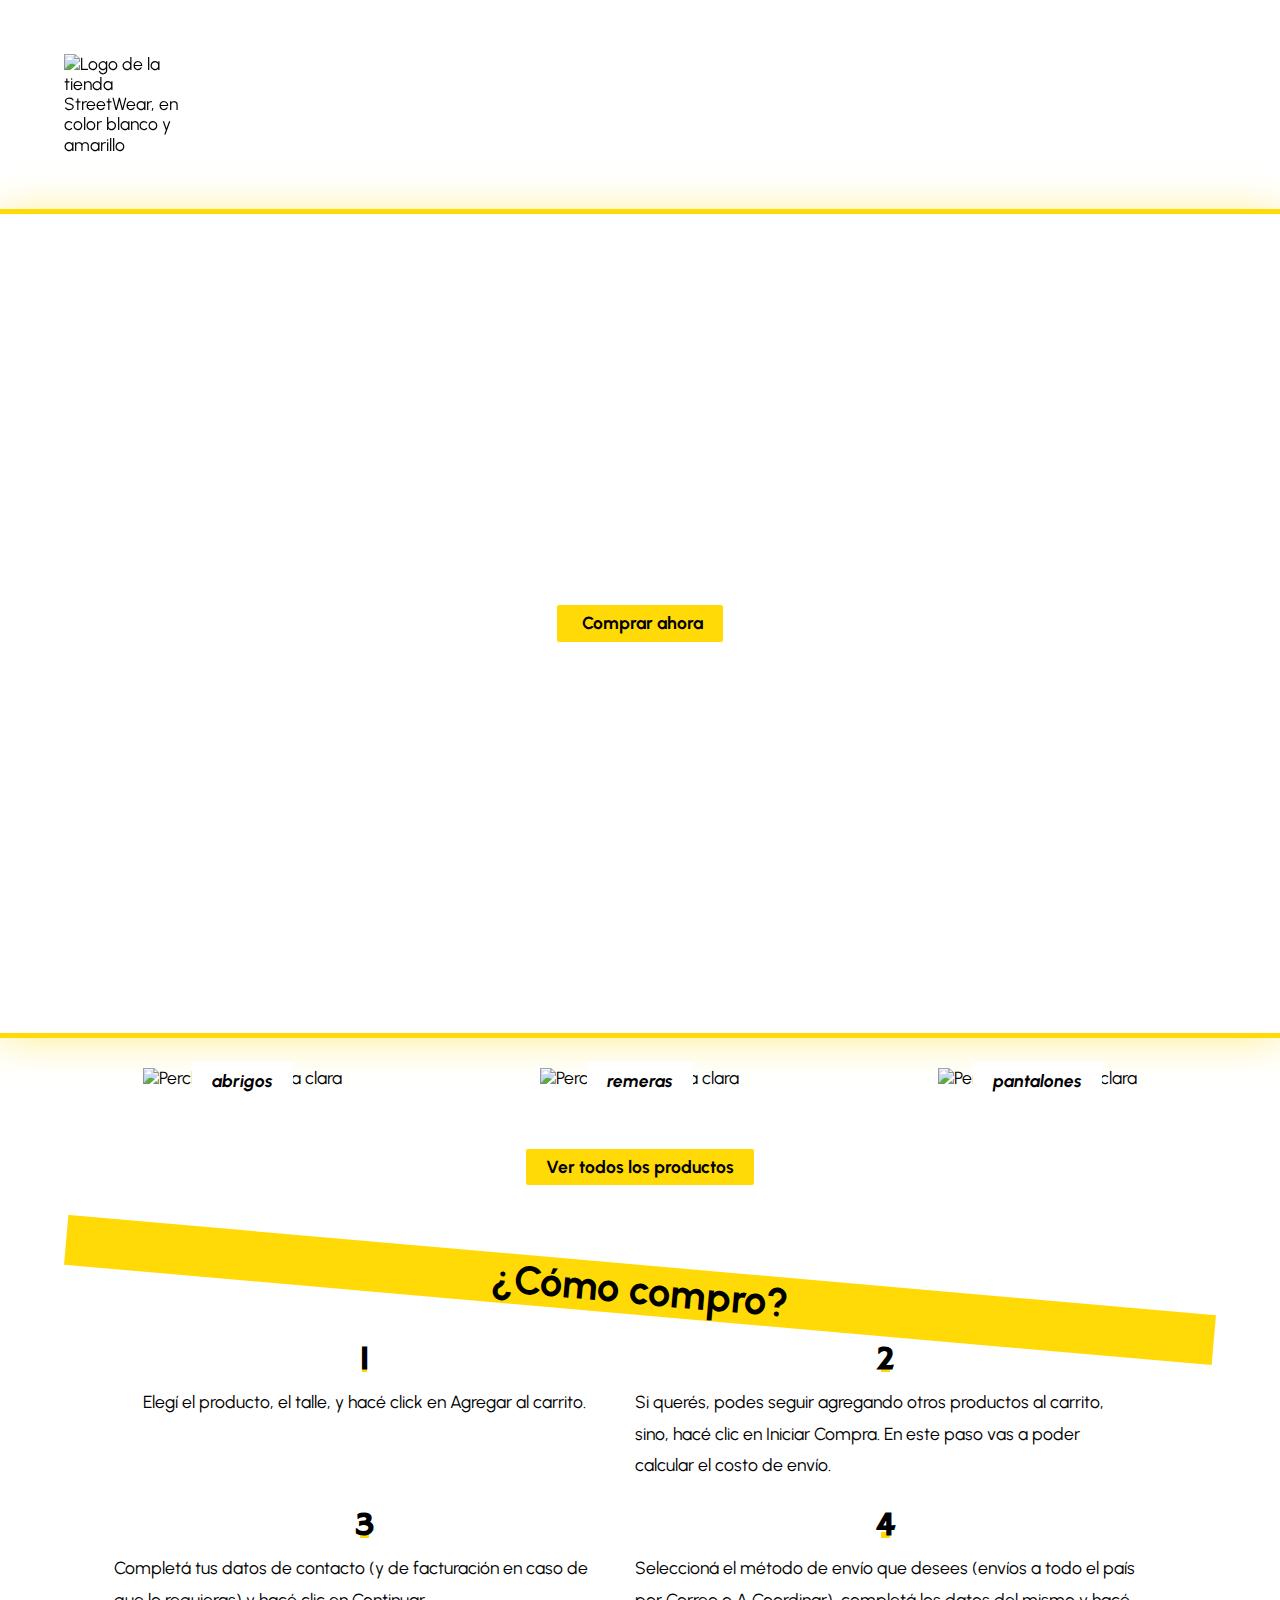
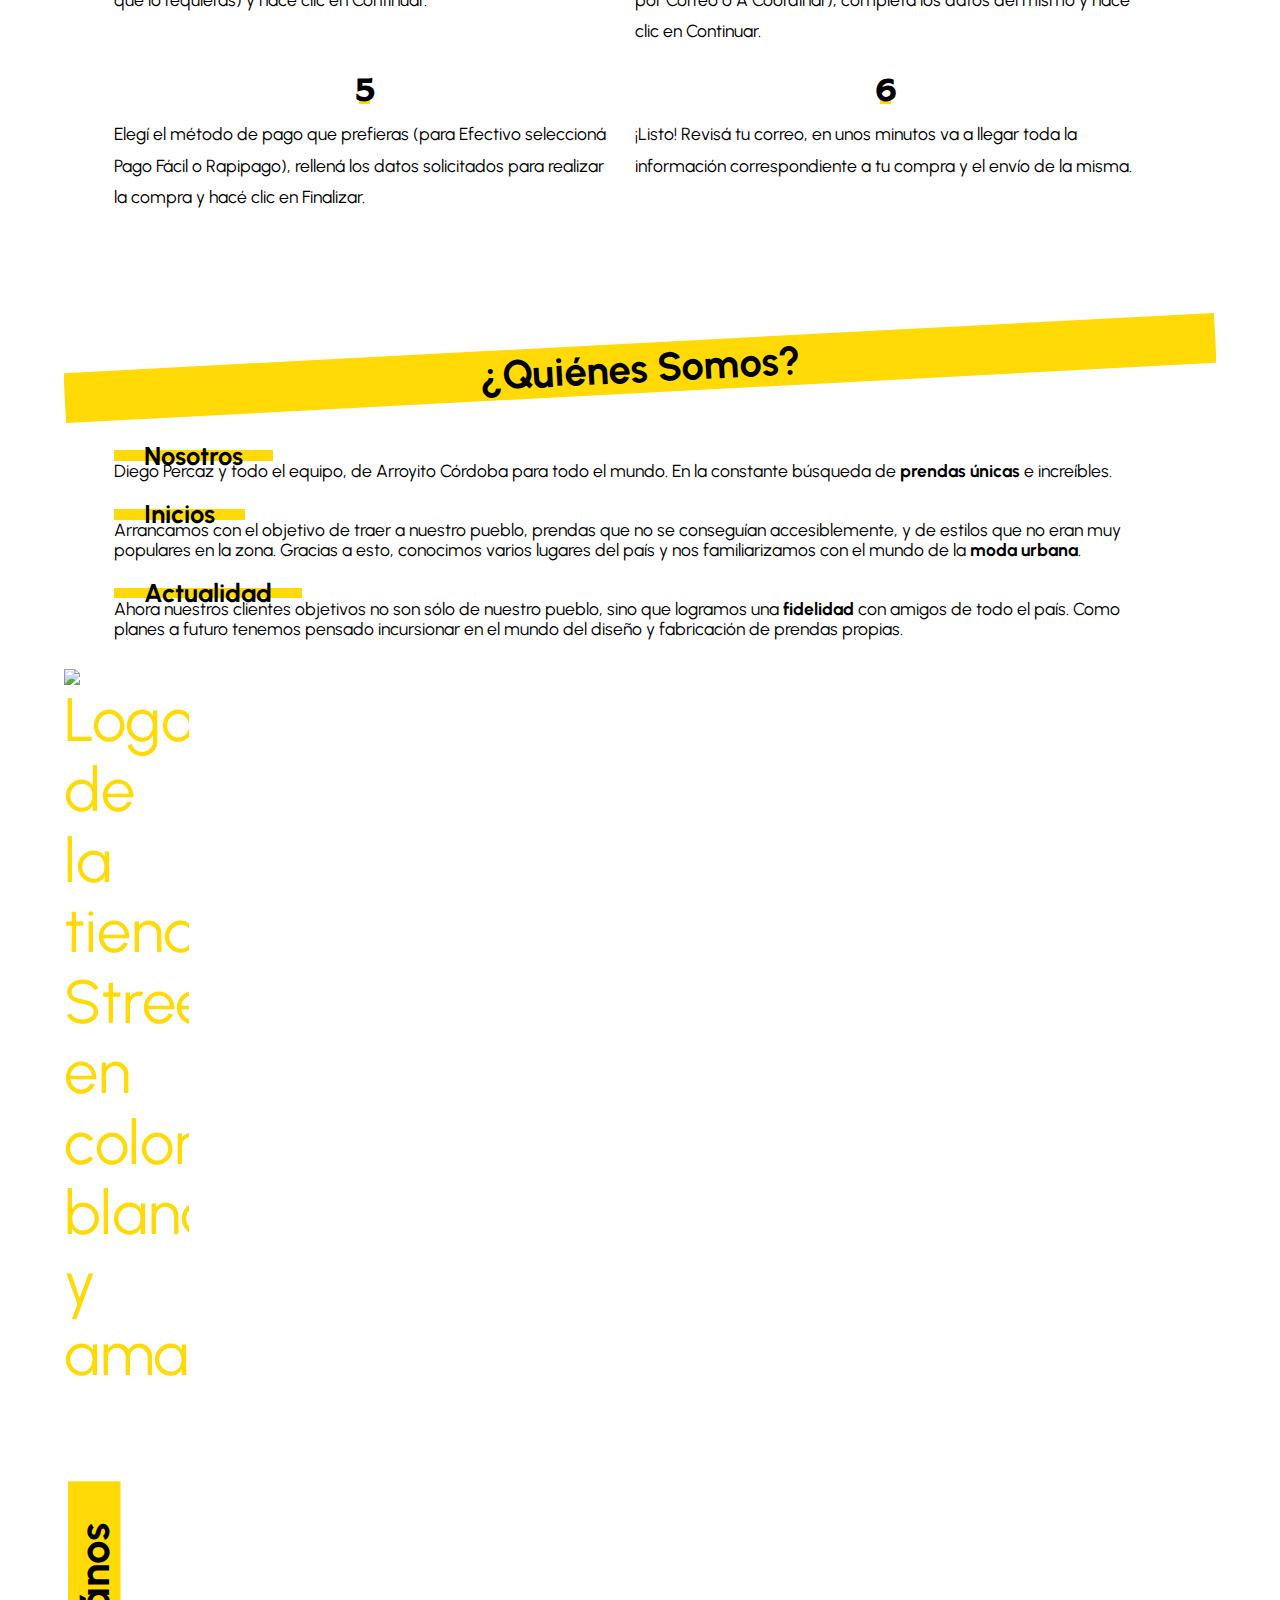
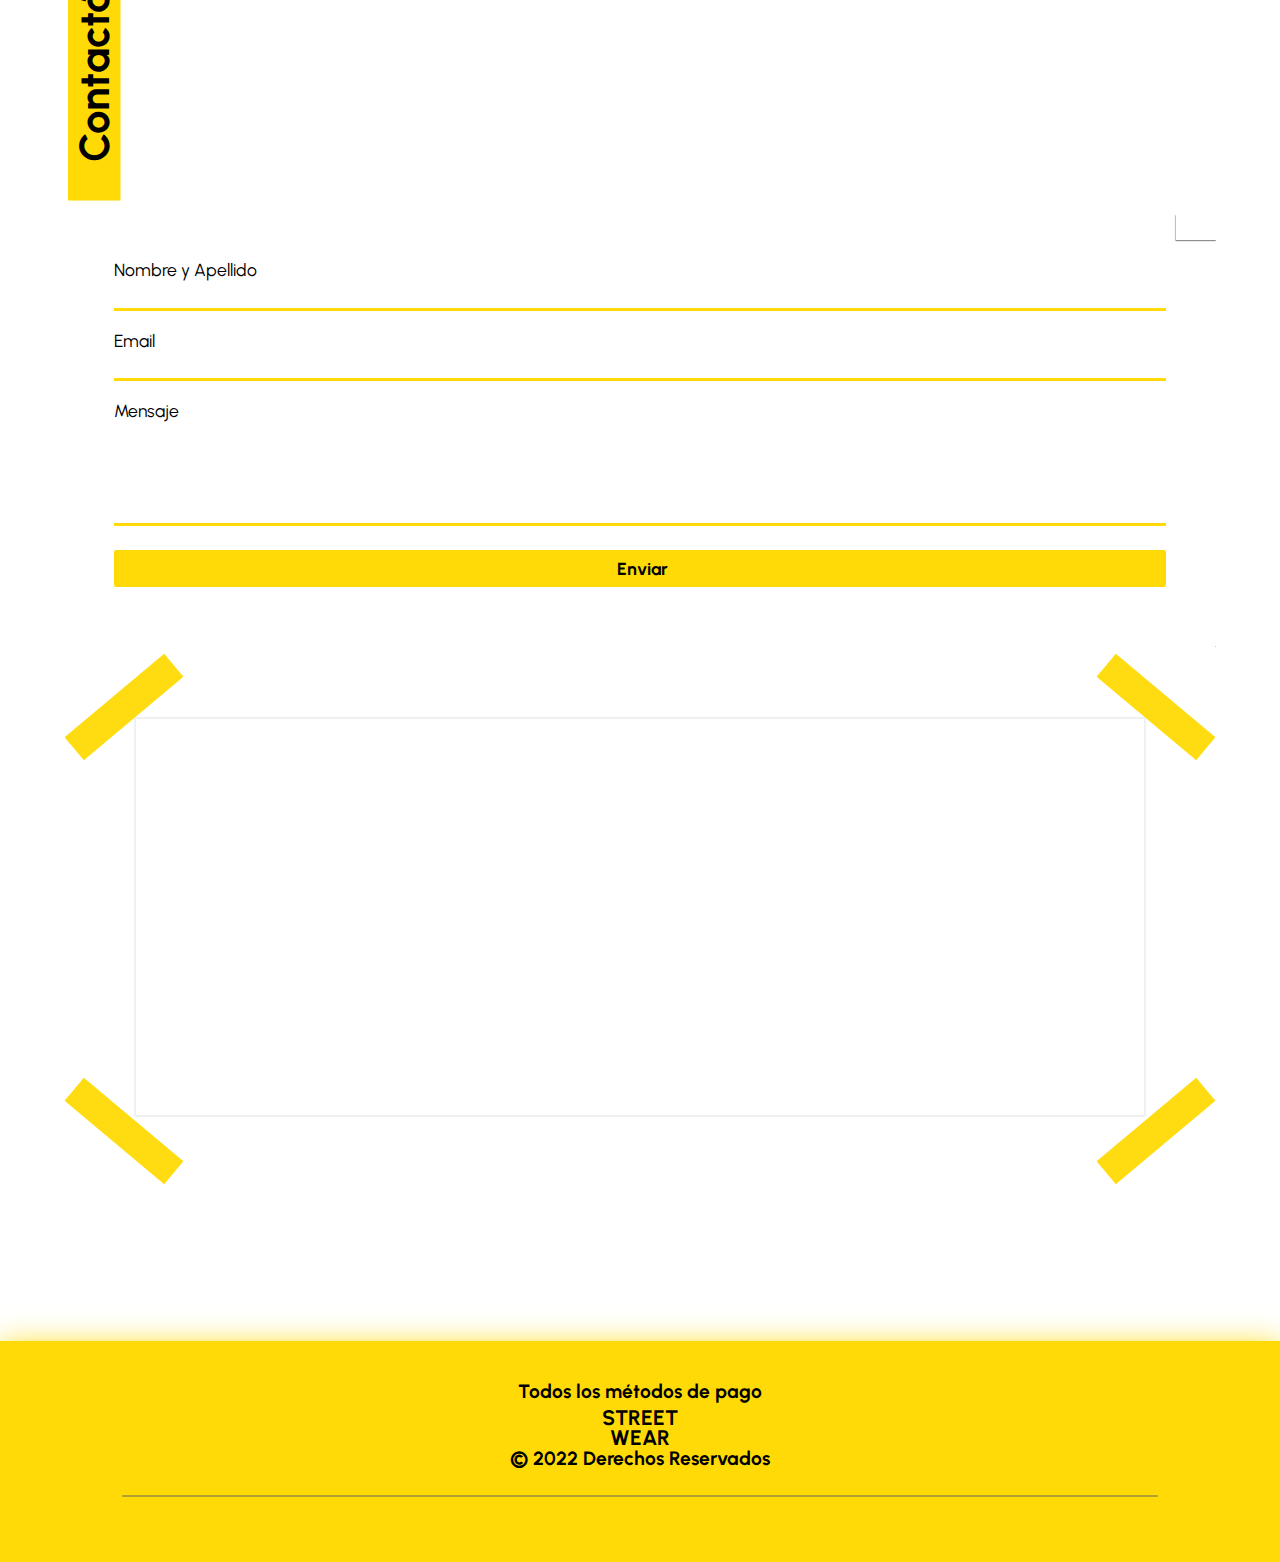
==== commit 713f300a: "Agregado el Cart preview y su lógica" ====
--- a/index.html
+++ b/index.html
@@ -82,18 +82,74 @@
                 </li>
               </ul>
             </li>
-            <li>
+            <li class="cart-link">
               <a
                 href="./assets/pages/cart.html"
-                class="menu__link"
+                class="menu__link me-0"
                 aria-label="Carrito de compras"
-                ><i class="fas fa-shopping-bag text-white"></i
-              ></a>
+                ><i class="fas fa-shopping-bag text-white"></i></a
+              ><span class="cart-quantity"></span>
+              <div class="cart__resume__nav">
+                <div class="cart__resume__products flex-column">
+                  <template id="product-cart">
+                    <div class="cart__product">
+                      <div class="cart__product__img">
+                        <img alt="" />
+                      </div>
+                      <div class="cart__product__info">
+                        <h3 class="cart__product__title text-underlined"></h3>
+                        <p class="cart__product__details"></p>
+                        <div class="d-flex algn-items-center jc-between gap-1">
+                          <p>
+                            Cantidad:
+                            <span class="cart__product__quantity"></span>
+                          </p>
+                          <div class="d-flex algn-items-center btn-group">
+                            <button id="addOne" class="btn-principal">
+                              <i class="fa fa-plus"></i>
+                            </button>
+                            <button
+                              id="reduceOne"
+                              class="btn-secundario d-none"
+                            >
+                              <i class="fa fa-minus"></i>
+                            </button>
+                            <button id="removeProd" class="btn-remove">
+                              <i class="fa fa-trash"></i>
+                            </button>
+                          </div>
+                        </div>
+                        <h3 class="cart__product__price"></h3>
+                      </div>
+                    </div>
+                  </template>
+                </div>
+                <div class="cart__subtotal flex-column">
+                  <h4 class="flex-row jc-between algn-items-center">
+                    Subtotal <span id="subtotal"></span>
+                  </h4>
+                  <h4 class="flex-row jc-between algn-items-center">
+                    Costo de Envío <span id="ship-cart"></span>
+                  </h4>
+                </div>
+                <div
+                  class="cart__total flex-row flex-wrap jc-between algn-items-center"
+                >
+                  <h2 class="position-relative text-overline">TOTAL</h2>
+                  <h2 class="position-relative text-overline" id="total"></h2>
+                </div>
+              </div>
             </li>
           </ul>
         </div>
       </nav>
     </header>
+
+    <dialog id="modal-alert" class="modal-alert">
+      <i></i>
+      <h3></h3>
+      <button class="btn-principal">OK</button>
+    </dialog>
 
     <main class="bg-bricks">
       <section id="welcome" class="welcome">
@@ -473,9 +529,16 @@
     </footer>
   </body>
 
-  <script src="./assets/js/aos.js"></script>
+  <script src="./assets/js/lib/aos.js"></script>
   <script>
     AOS.init();
   </script>
-  <script src="./assets/js/bootstrap.bundle.min.js"></script>
+  <script src="./assets/js/lib/bootstrap.bundle.min.js"></script>
+  <script src="./assets/js/classes/Product.js"></script>
+  <script src="./assets/js/modal.js"></script>
+  <script
+    type="text/javascript"
+    src="https://cdn.jsdelivr.net/npm/toastify-js"
+  ></script>
+  <script src="./assets/js/pages/home.js"></script>
 </html>
--- a/assets/css/index.css
+++ b/assets/css/index.css
@@ -9,35 +9,31 @@
   box-sizing: border-box;
   border: none;
   outline: none;
-  vertical-align: baseline;
-}
-* ::after,
-* ::before {
-  margin: 0;
-  padding: 0;
-  box-sizing: border-box;
-  border: none;
-  outline: none;
-}
-*::-webkit-scrollbar {
-  width: 1rem;
-  background: #000;
-}
-*::-webkit-scrollbar-thumb {
-  background: #ffda07;
-  border-radius: 1px;
-}
-*::-webkit-scrollbar-thumb:hover {
-  background: #ffda07cf;
-}
+  vertical-align: baseline; }
+  * ::after,
+  * ::before {
+    margin: 0;
+    padding: 0;
+    box-sizing: border-box;
+    border: none;
+    outline: none; }
 
 /*   GLOBALS  */
 html {
   font-size: 62.5%;
   line-height: 1.15;
   scroll-padding-top: 7rem;
-  scroll-behavior: smooth;
-}
+  scroll-behavior: smooth; }
+
+body {
+  background-color: rgba(255, 255, 255, 0.961);
+  background-position: center;
+  background-size: cover;
+  min-height: 100vh;
+  font-size: clamp(1.7rem, 1.75rem, 2vw); }
+
+main {
+  min-height: calc(100vh - 75.13px); }
 
 h1,
 h2,
@@ -48,203 +44,158 @@
   margin: 0;
   padding: 0;
   font-weight: bold;
-  line-height: 1.15;
-}
+  line-height: 1.15; }
 
 ul,
 ol {
   list-style-type: none;
-  padding: 0;
-}
+  padding: 0; }
 
 p {
-  margin: 0;
-}
+  margin: 0; }
 
 a {
   text-decoration: none;
   color: #000;
   display: inline-block;
-  transition: all 0.2s ease-in-out;
-}
-a:hover {
-  color: #157097;
-}
+  transition: all 0.2s ease-in-out; }
+  a:hover {
+    color: #157097; }
 
 img {
-  width: 100%;
-}
+  width: 100%; }
 
 button {
   background: none;
   cursor: pointer;
-}
-
-input {
+  font-size: inherit; }
+
+input,
+select {
   background: transparent;
-}
-input:-webkit-autofill,
-input:-webkit-autofill:hover,
-input:-webkit-autofill:focus {
-  box-shadow: 0 0 0px 1000px #fffbdb inset;
-}
-
-select {
-  background: none;
-}
-select:-webkit-autofill,
-select:-webkit-autofill:hover,
-select:-webkit-autofill:focus {
-  box-shadow: 0 0 0px 1000px #fffbdb inset;
-}
+  font-size: inherit; }
+  input:-webkit-autofill, input:-webkit-autofill:hover, input:-webkit-autofill:focus,
+  select:-webkit-autofill,
+  select:-webkit-autofill:hover,
+  select:-webkit-autofill:focus {
+    box-shadow: 0 0 0px 1000px #fffbdb inset; }
 
 .form-check-input {
-  transition: all 0.1s ease-in-out;
-}
-.form-check-input:hover {
-  border-color: #ffda07;
-}
-
-.modal-content {
-  font-size: 1.8em;
-}
-.modal-content button {
-  font-size: 1em;
-}
+  transition: all 0.1s ease-in-out; }
+  .form-check-input:hover {
+    border-color: #ffda07; }
+
 .modal-content .btn-secundario {
   border-radius: 2px;
-  background: #a9a9a9;
-}
-.modal-content .btn-secundario:hover {
-  background: #e2e2e2;
-}
+  background: #a9a9a9; }
+  .modal-content .btn-secundario:hover {
+    background: #e2e2e2; }
 
 .accordion-button {
-  font-size: 1em;
   font-weight: bold;
   padding: 0.5rem 0;
-  color: #000;
-}
-.accordion-button:not(.collapsed) {
-  background-color: transparent;
-  border-color: transparent;
-  box-shadow: none;
-}
-.accordion-button:focus {
-  box-shadow: none;
-}
-
-main {
-  min-height: calc(100vh - 75.13px);
-}
+  color: #000; }
+  .accordion-button:not(.collapsed) {
+    background-color: transparent;
+    border-color: transparent;
+    box-shadow: none; }
+  .accordion-button:focus {
+    box-shadow: none; }
 
 .row {
-  --bs-gutter-x: 0;
-}
+  --bs-gutter-x: 0; }
+
+::-webkit-scrollbar {
+  width: 0.7rem;
+  background: transparent; }
+  ::-webkit-scrollbar-thumb {
+    background: #ffda07;
+    border-radius: 1rem; }
+    ::-webkit-scrollbar-thumb:hover {
+      background: #ffda07cf; }
 
 /*   HELPERS   */
 .container {
   width: 90%;
   max-width: 145rem;
   margin: 0 auto;
-  overflow: hidden;
-}
-@media (max-width: 425px) {
-  .container {
-    width: 95%;
-  }
-}
+  overflow: hidden; }
+  @media (max-width: 425px) {
+    .container {
+      width: 95%; } }
 
 .flex-row {
-  display: flex;
-}
+  display: flex; }
 
 .flex-column {
   display: flex;
-  flex-direction: column;
-}
+  flex-direction: column; }
 
 .algn-items-center {
-  align-items: center;
-}
+  align-items: center; }
 
 .jc-center {
-  justify-content: center;
-}
+  justify-content: center; }
 
 .jc-between {
-  justify-content: space-between;
-}
+  justify-content: space-between; }
 
 /*     EXTENDS         */
-.pseudo,
-.title-underlined::before,
-.text-underlined::before,
-.text-overline::before {
+.pseudo, .title-underlined::before, .text-underlined::before, .text-overline::before {
   content: "";
   position: absolute;
   width: 100%;
   background: #ffda07;
-  z-index: -1;
-}
+  z-index: -1; }
 
 /*    TEXT & BACKGROUNDS    */
 .bg-bricks {
-  background: url(../img/bricks.webp);
-}
+  background: url(../img/bricks.webp); }
 
 .bg-light {
-  background: #f4f4f4;
-}
+  background: #f4f4f4; }
 
 .title-primary {
   display: inline-block;
   background: #ffda07;
-  font-size: 4em;
+  font-size: 4rem;
   font-weight: bold;
   text-align: center;
-  padding: 0.2rem 4rem;
-}
+  padding: 0.2rem 4rem; }
 
 .title-secondary {
   display: inline-block;
   background: #fff;
-  font-size: 3.9em;
+  font-size: 3.9rem;
   font-weight: bold;
   text-align: center;
-  padding: 0.2rem 3rem;
-}
+  padding: 0.2rem 3rem; }
 
 .title-underlined {
   display: inline-block;
-  font-size: 4.5em;
+  font-size: clamp(4rem, 4.3rem, 5vw);
   position: relative;
-  padding-right: 3rem;
-}
-.title-underlined::before {
-  height: 7px;
-  bottom: 6px;
-  left: 0;
-}
+  padding-right: 3rem; }
+  .title-underlined::before {
+    height: 7px;
+    bottom: 6px;
+    left: 0; }
 
 .text-accent {
   color: #157097;
-  font-weight: bold;
-}
+  font-weight: bold; }
 
 .text-underlined::before {
   height: 4px;
   bottom: 3px;
-  left: 0;
-}
+  left: 0; }
 
 .text-overline::before {
   height: 35%;
   top: 0;
   bottom: 0;
   left: 0;
-  margin: auto;
-}
+  margin: auto; }
 
 .text-leftline::before {
   position: absolute;
@@ -256,8 +207,7 @@
   left: -2rem;
   top: 0;
   bottom: 0;
-  margin: auto;
-}
+  margin: auto; }
 
 /*    BUTTONS    */
 .btn-principal {
@@ -269,15 +219,12 @@
   color: #000;
   border-radius: 2px;
   padding: 0.8rem 2rem;
-  font-size: 1.8em;
   font-weight: bold;
   cursor: pointer;
-  transition: all 0.4s ease;
-}
-.btn-principal:hover {
-  background: rgba(5, 5, 5, 0.918);
-  color: #ffda07;
-}
+  transition: all 0.4s ease; }
+  .btn-principal:hover {
+    background: rgba(5, 5, 5, 0.918);
+    color: #ffda07; }
 
 .btn-secundario {
   display: flex;
@@ -288,392 +235,370 @@
   color: #000;
   border-radius: 0;
   padding: 0.8rem 2rem;
-  font-size: 1.8em;
   font-weight: bold;
   cursor: pointer;
-  transition: all 0.4s ease;
-}
-.btn-secundario:hover {
-  background: #ffda07;
-}
+  transition: all 0.4s ease; }
+  .btn-secundario:hover {
+    background: #ffda07; }
+
 .btn-remove {
   display: flex;
   justify-content: center;
   align-items: center;
   gap: 0.5rem;
-  background: #b51919;
+  background: #ca1b1b;
   color: #fff;
-  border-radius: 0;
+  border-radius: 2px;
   padding: 0.8rem 2rem;
-  font-size: 1.8em;
   font-weight: bold;
   cursor: pointer;
-  transition: all 0.4s ease;
-}
-.btn-remove:hover {
-  background: rgba(181, 25, 25, 0.62);
-}
+  transition: all 0.4s ease; }
+  .btn-remove:hover {
+    background: #ed6161; }
 
 /*     FORMS    */
 .form__paper {
   background: rgba(255, 255, 255, 0.961);
   padding: 4rem 5rem;
   border-radius: 2px;
-  box-shadow: 10px 10px 8px #1f1f1f7e;
-}
+  box-shadow: 10px 10px 8px #1f1f1f7e; }
 
 .input__box {
-  margin: 2rem 0;
-}
-
-.form__label {
-  font-size: 1.75em;
-}
+  margin: 2rem 0; }
 
 .form__input {
   width: 100%;
   background: transparent;
   border-bottom: 3px solid #ffda07;
   padding: 0.3rem 0.1rem;
-  font-size: 1.7em;
   resize: none;
-  transition: all 0.5s ease-in-out;
-}
-.form__input:focus {
-  border-bottom: 3px solid #000;
-}
+  transition: all 0.5s ease-in-out; }
+  .form__input:focus {
+    border-bottom: 3px solid #000; }
 
 /*     PRODUCT CARD    */
 .product__card {
   position: relative;
   min-width: 15rem;
-  width: clamp(30rem, calc((101% / 4) - 2rem), 100%);
-}
+  width: clamp(30rem, calc((101% / 4) - 2rem), 100%); }
+  @media (max-width: 767px) {
+    .product__card {
+      width: clamp(30rem, calc(51% - 2rem), 100%); } }
+  .product__card a {
+    width: 100%;
+    border-radius: 2px;
+    box-shadow: 1px 5px 10px #cccccc8e;
+    overflow: hidden;
+    color: #000;
+    transition: all 0.2s ease-in-out;
+    transform-origin: left; }
+  .product__card__img {
+    height: 40rem; }
+    .product__card__img img {
+      height: 100%;
+      object-fit: cover;
+      transition: all 0.3s ease-in-out; }
+  .product__card__info {
+    background: #fff;
+    padding: 1.5rem;
+    transition: all 0.3s ease-in-out; }
+    .product__card__info .product__card__title {
+      width: 100%;
+      font-size: 2.3rem;
+      position: relative;
+      white-space: nowrap;
+      text-overflow: ellipsis;
+      overflow: hidden;
+      z-index: 0; }
+      .product__card__info .product__card__title::after {
+        content: "";
+        position: absolute;
+        bottom: 3px;
+        left: 0;
+        width: 100%;
+        height: 5px;
+        background: #ffda07;
+        z-index: -1;
+        transition: all 0.3s ease-in-out; }
+    .product__card__info .product__card__price {
+      font-size: 2.1rem;
+      margin: 0.5rem 0 1rem 0; }
+      .product__card__info .product__card__price span {
+        text-decoration: line-through;
+        font-size: 0.9em;
+        margin-left: 0.7rem; }
+    .product__card__info .product__card__btn {
+      justify-content: end;
+      transition: all 0.3s ease-in-out; }
+      .product__card__info .product__card__btn .btn-cart {
+        display: flex;
+        justify-content: end;
+        align-items: center;
+        flex-wrap: wrap;
+        gap: 0.5rem;
+        font-size: 1.9rem;
+        font-weight: bold;
+        cursor: pointer;
+        transition: all 0.3s ease-in-out; }
+        .product__card__info .product__card__btn .btn-cart i {
+          font-size: 1.1em;
+          transition: all 0.3s ease-in-out; }
+        .product__card__info .product__card__btn .btn-cart:hover i {
+          color: #ffda07;
+          animation: float 0.4s ease-in-out infinite alternate; }
+  .product__card .offer {
+    position: absolute;
+    top: 10px;
+    right: -10px;
+    background: #157097;
+    color: #fff;
+    padding: 0.5rem 1rem;
+    font-weight: bold;
+    letter-spacing: 1px;
+    box-shadow: 4px 5px 0px #041922;
+    z-index: 100; }
+    @media (max-width: 425px) {
+      .product__card .offer {
+        right: -5px; } }
+  .product__card:hover .product__card__img img {
+    width: 125%;
+    height: 140%; }
+  .product__card:hover .product__card__title::after {
+    width: 90%; }
+  .product__card:hover .product__card__info,
+  .product__card:hover .btn-cart {
+    color: #fff; }
+  .product__card:hover .offer {
+    animation: float 0.4s ease-in-out infinite alternate; }
+
+/*     MODAL ALERT     */
+.modal-alert {
+  max-width: 50rem;
+  text-align: center;
+  top: 50%;
+  left: 50%;
+  transform: translateX(-50%) translateY(-50%);
+  background-color: #fff;
+  padding: 3rem;
+  clip-path: polygon(50% 0, 99% 0, 100% 17%, 99% 56%, 100% 97%, 93% 100%, 1% 100%, 0 59%, 0 25%, 0 1%); }
+  .modal-alert i {
+    font-size: 2em;
+    color: #ffda07; }
+  .modal-alert[open] {
+    display: flex;
+    flex-direction: column;
+    justify-content: center;
+    align-items: center;
+    gap: 2rem; }
+  .modal-alert::backdrop {
+    background-color: #00000095; }
+
+/*     TOASTIFY        */
+.toastify.info {
+  padding: 0.7rem 1.2rem;
+  background: #ffda07;
+  color: #000;
+  font-weight: bold;
+  max-width: 100%;
+  border-radius: 0; }
+
 @media (max-width: 767px) {
-  .product__card {
-    width: clamp(30rem, calc(51% - 2rem), 100%);
-  }
-}
-.product__card a {
-  width: 100%;
-  border-radius: 2px;
-  box-shadow: 1px 5px 10px #cccccc8e;
-  overflow: hidden;
-  color: #000;
-  transition: all 0.2s ease-in-out;
-  transform-origin: left;
-}
-.product__card__img {
-  height: 40rem;
-}
-.product__card__img img {
-  height: 100%;
-  object-fit: cover;
-  transition: all 0.3s ease-in-out;
-}
-.product__card__info {
-  background: #fff;
-  padding: 1.5rem;
-  transition: all 0.3s ease-in-out;
-}
-.product__card__info .product__card__title {
-  width: 100%;
-  font-size: 2.3em;
-  position: relative;
-  white-space: nowrap;
-  text-overflow: ellipsis;
-  overflow: hidden;
-  z-index: 0;
-}
-.product__card__info .product__card__title::after {
-  content: "";
-  position: absolute;
-  bottom: 3px;
-  left: 0;
-  width: 100%;
-  height: 5px;
-  background: #ffda07;
-  z-index: -1;
-  transition: all 0.3s ease-in-out;
-}
-.product__card__info .product__card__price {
-  font-size: 2em;
-  margin: 0.5rem 0 1rem 0;
-}
-.product__card__info .product__card__price span {
-  text-decoration: line-through;
-  font-size: 0.9em;
-  margin-left: 0.7rem;
-}
-.product__card__info .product__card__btn {
-  justify-content: end;
-  transition: all 0.3s ease-in-out;
-}
-.product__card__info .product__card__btn span {
-  position: absolute;
-  font-size: 1.75rem;
-  color: rgba(0, 0, 0);
-  padding: 0.2rem 2rem;
-  /* bottom: 15rem; */
-  top: 2rem;
-  right: -1rem;
-  opacity: 0;
-  visibility: hidden;
-  transition: all 0.5s ease-in-out;
-  background-color: #ffda07;
-  font-weight: bolder;
-}
-.product__card__info .product__card__btn span.active {
-  opacity: 1;
-  visibility: visible;
-}
-.product__card__info .product__card__btn .btn-cart {
-  display: flex;
-  justify-content: end;
-  align-items: center;
-  flex-wrap: wrap;
-  gap: 0.5rem;
-  font-size: 1.9em;
-  font-weight: bold;
-  cursor: pointer;
-  transition: all 0.3s ease-in-out;
-}
-.product__card__info .product__card__btn .btn-cart i {
-  font-size: 1.15em;
-  transition: all 0.3s ease-in-out;
-}
-.product__card__info .product__card__btn .btn-cart:hover i {
-  color: #ffda07;
-  animation: float 0.4s ease-in-out infinite alternate;
-}
-.product__card .offer {
-  position: absolute;
-  top: 10px;
-  right: -10px;
-  background: #157097;
-  color: #fff;
-  padding: 0.5rem 1rem;
-  font-size: 1.7em;
-  font-weight: bold;
-  letter-spacing: 1px;
-  box-shadow: 4px 5px 0px #041922;
-  z-index: 100;
-}
-@media (max-width: 425px) {
-  .product__card .offer {
-    right: -5px;
-    font-size: 1.4em;
-  }
-}
-
-.product__card:hover .product__card__title::after {
-  width: 90%;
-}
-.product__card a:hover {
-  box-shadow: 0px 5px 20px #cdcdcd92;
-}
-.product__card:hover .offer {
-  animation: float 0.4s ease-in-out infinite alternate;
-}
-
-@media (max-width: 767px) {
-  .title-underlined {
-    font-size: 4em;
-  }
   .title-primary {
     width: 100%;
-    padding: 0.2rem 0;
-  }
+    padding: 0.2rem 0; }
   .title-primary.vertical {
-    width: auto;
-  }
-}
+    width: auto; } }
 
 header {
   position: sticky;
   top: 0;
   left: 0;
   border-bottom: 5px solid #ffda07;
-  z-index: 9999;
-}
-header .navbar {
-  justify-content: space-between;
-  align-items: center;
-  padding: 1.2rem 0;
-  overflow: visible;
-}
-header .navbar .logo {
-  align-items: center;
-  justify-content: center;
-  width: 130px;
-  margin-right: 1rem;
-}
-header .navbar-nav {
-  font-size: 1.7em;
-}
-header .navbar-nav .menu__link {
-  color: #fff;
-  font-weight: bold;
-  text-transform: lowercase;
-  letter-spacing: 1px;
-  padding: 1rem 0.5rem;
-  margin: 0 0.5rem;
-  position: relative;
-}
-header .navbar-nav .menu__link::after {
-  content: "";
-  position: absolute;
-  height: 0;
-  width: 3px;
-  background: #ffda07;
-  right: -5px;
-  top: 0;
-  bottom: 0;
-  margin: auto;
-  transition: height 0.25s ease-in-out;
-}
-header .navbar-nav .menu__link:not(.menu__link--active):hover::after {
-  height: 50%;
-  background: #ffda07;
-}
-header .navbar-nav .menu__link--active::after {
-  content: "";
-  position: absolute;
-  background-color: #ffda07;
-  height: 3px;
-  width: 100%;
-  top: 0;
-  right: 0;
-  left: 0;
-  margin: auto;
-}
-header .navbar-nav .menu__link--cart {
-  position: relative;
-  margin-right: 0;
-}
-header .navbar-nav .cart-quantity {
-  position: absolute;
-  padding: 0 0.7rem;
-  border-top-right-radius: 0.8rem;
-  border-bottom-left-radius: 0.8rem;
-  font-weight: bold;
-  font-size: 0.75em;
-  background-color: #ffda07;
-  box-shadow: 3px 3px 0px #ffda0770;
-  right: -1.8rem;
-  z-index: -1;
-}
-
-header .navbar-nav i {
-  font-size: 1.2em;
-}
-header .navbar-nav .dropdown-link {
-  position: relative;
-}
-header .navbar-nav .dropdown-link .sub-menu {
-  display: none;
-  position: absolute;
-  top: 4.5rem;
-  left: -2rem;
-  padding: 0 1rem 0 0.5rem;
-  border-bottom: 5px solid #ffda07;
-}
-header .navbar-nav .dropdown-link .sub-menu .menu__link {
-  padding: 1rem;
-}
-header .navbar-nav .dropdown-link:hover .sub-menu {
-  display: block;
-}
-header .navbar #btnMenu {
-  font-size: 2em;
-  border: none;
-  outline: none;
-  box-shadow: none;
-}
+  z-index: 9999; }
+  header .navbar {
+    justify-content: space-between;
+    align-items: center;
+    padding: 1.2rem 0;
+    overflow: visible; }
+    header .navbar .logo {
+      align-items: center;
+      justify-content: center;
+      width: 130px;
+      margin-right: 1rem; }
+    header .navbar-nav .menu__link {
+      color: #fff;
+      font-weight: bold;
+      text-transform: lowercase;
+      letter-spacing: 1px;
+      padding: 1rem 0.5rem;
+      margin: 0 0.5rem;
+      position: relative; }
+      header .navbar-nav .menu__link::after {
+        content: "";
+        position: absolute;
+        height: 0;
+        width: 3px;
+        background: #ffda07;
+        right: -5px;
+        top: 0;
+        bottom: 0;
+        margin: auto;
+        transition: height 0.25s ease-in-out; }
+      header .navbar-nav .menu__link:not(.menu__link--active):hover::after {
+        height: 50%;
+        background: #ffda07; }
+      header .navbar-nav .menu__link--active::after {
+        content: "";
+        position: absolute;
+        background-color: #ffda07;
+        height: 3px;
+        width: 100%;
+        top: 0;
+        right: 0;
+        left: 0;
+        margin: auto; }
+    header .navbar-nav .cart-quantity {
+      position: absolute;
+      padding: 0 0.7rem;
+      border-top-right-radius: 0.8rem;
+      border-bottom-left-radius: 0.8rem;
+      font-weight: bold;
+      font-size: 0.75em;
+      background-color: #ffda07;
+      box-shadow: 3px 3px 0px #ffda0770;
+      right: -1.8rem;
+      z-index: -1; }
+      @media (max-width: 425px) {
+        header .navbar-nav .cart-quantity {
+          right: 3.1rem; } }
+    header .navbar-nav i {
+      font-size: 1.2em; }
+    header .navbar-nav .dropdown-link {
+      position: relative; }
+      header .navbar-nav .dropdown-link .sub-menu {
+        opacity: 0;
+        visibility: hidden;
+        position: absolute;
+        top: 4.5rem;
+        left: -2rem;
+        padding: 0 1rem 0 0.5rem;
+        border-bottom: 5px solid #ffda07;
+        transition: all 0.3s ease-in-out; }
+        header .navbar-nav .dropdown-link .sub-menu .menu__link {
+          padding: 1rem; }
+      header .navbar-nav .dropdown-link:hover .sub-menu {
+        opacity: 1;
+        visibility: visible; }
+    header .navbar #btnMenu {
+      font-size: 2.1rem;
+      border: none;
+      outline: none;
+      box-shadow: none; }
+  header .cart-link {
+    position: relative; }
+    header .cart-link:hover .cart__resume__nav {
+      visibility: visible;
+      opacity: 1; }
+  header .cart__resume__nav {
+    position: absolute;
+    background-color: #fff;
+    padding: 4rem;
+    width: 45rem;
+    top: 4rem;
+    right: 0;
+    border-bottom: 0.8rem solid #ffda07;
+    opacity: 0;
+    visibility: hidden;
+    clip-path: polygon(50% 0, 99% 0, 100% 17%, 99% 56%, 100% 100%, 93% 100%, 1% 100%, 0 59%, 0 25%, 0 1%);
+    transition: all 0.3s ease-in-out; }
+    @media (max-width: 767px) {
+      header .cart__resume__nav {
+        display: none; } }
+    header .cart__resume__nav .cart__resume__products .cart__product {
+      font-size: 0.9em; }
+    header .cart__resume__nav .cart__subtotal {
+      position: relative;
+      margin-top: 4rem; }
+      header .cart__resume__nav .cart__subtotal h4 {
+        font-size: 1.3em;
+        padding: 0 1rem; }
+        header .cart__resume__nav .cart__subtotal h4:last-child {
+          display: none; }
+      header .cart__resume__nav .cart__subtotal::before {
+        content: "";
+        position: absolute;
+        inset: 0;
+        top: -2rem;
+        margin: 0 auto;
+        background-color: #d7d7d7;
+        width: 100%;
+        border-radius: 1rem;
+        height: 0.3rem; }
+    header .cart__resume__nav .cart__total {
+      display: none; }
 
 .footer {
   background: #ffda07;
   box-shadow: 0 5px 30px #ffd900;
   padding: 4rem 0;
-  font-size: 1.9em;
-}
-.footer__info {
-  justify-content: space-between;
-  align-items: center;
-  flex-wrap: wrap;
-}
-.footer__info i.fa-money-bill-alt {
-  transform: rotate(-5deg);
-}
-.footer__info a i {
-  font-size: 1.4em;
-}
-.footer__info .footer__payment {
-  align-items: center;
-  gap: 0.5rem;
-}
-.footer__info .footer__payment strong {
-  font-size: inherit;
-  text-align: center;
-}
-.footer__info .footer__payment .icons {
-  gap: 1rem;
-  font-size: 1.1em;
-}
-.footer__info .footer__logo {
-  align-items: center;
-  line-height: 1em;
-  font-weight: bold;
-  font-size: 1.1em;
-}
-.footer__info p {
-  font-weight: bold;
-}
-.footer__info::after {
-  content: "";
-  background: #5f5f5f7c;
-  width: 90%;
-  height: 2px;
-  border-radius: 10px;
-  left: 0;
-  right: 0;
-  margin: 2.5rem auto;
-}
-@media (max-width: 767px) {
+  font-size: 1.1em; }
   .footer__info {
-    gap: 2rem;
-    position: relative;
-  }
-  .footer__info a {
-    position: absolute;
-  }
-  .footer__info a:first-child {
-    top: 35%;
-    left: 0;
-  }
-  .footer__info a:last-child {
-    top: 35%;
-    right: 0;
-  }
-}
-.footer__social {
-  justify-content: center;
-  align-items: center;
-  font-size: 1.5em;
-  flex-wrap: wrap;
-}
-@media (max-width: 425px) {
+    justify-content: space-between;
+    align-items: center;
+    flex-wrap: wrap; }
+    .footer__info i.fa-money-bill-alt {
+      transform: rotate(-5deg); }
+    .footer__info a i {
+      font-size: 1.4em; }
+    .footer__info .footer__payment {
+      align-items: center;
+      gap: 0.5rem; }
+      .footer__info .footer__payment strong {
+        text-align: center; }
+      .footer__info .footer__payment .icons {
+        gap: 1rem;
+        font-size: 1.2em; }
+    .footer__info .footer__logo {
+      align-items: center;
+      line-height: 2rem;
+      font-weight: bold;
+      font-size: 1.1em; }
+    .footer__info p {
+      font-weight: bold; }
+    .footer__info::after {
+      content: "";
+      background: #5f5f5f7c;
+      width: 90%;
+      height: 2px;
+      border-radius: 10px;
+      left: 0;
+      right: 0;
+      margin: 2.5rem auto; }
+    @media (max-width: 767px) {
+      .footer__info {
+        gap: 2rem;
+        position: relative; }
+        .footer__info a {
+          position: absolute; }
+          .footer__info a:first-child {
+            top: 35%;
+            left: 0; }
+          .footer__info a:last-child {
+            top: 35%;
+            right: 0; } }
   .footer__social {
-    gap: 1rem;
-  }
-}
-.footer__social a {
-  padding: 0 1.5rem;
-}
+    justify-content: center;
+    align-items: center;
+    font-size: 1.5em;
+    flex-wrap: wrap; }
+    @media (max-width: 425px) {
+      .footer__social {
+        gap: 1rem; } }
+    .footer__social a {
+      padding: 0 1.5rem; }
 
 main.bg-bricks {
-  background-attachment: fixed;
-}
+  background-attachment: fixed; }
 
 /*   WELCOME   */
 .welcome {
@@ -684,11 +609,9 @@
   background: url(../img/welcome-garage-2.webp) center center fixed no-repeat;
   background-size: cover;
   border-bottom: 5px solid #ffda07;
-  box-shadow: 0 0 40px #ffda077e;
-}
-.welcome .btn-principal {
-  animation: float 0.6s ease-in-out infinite alternate;
-}
+  box-shadow: 0 0 40px #ffda077e; }
+  .welcome .btn-principal {
+    animation: float 0.6s ease-in-out infinite alternate; }
 
 /*   CATEGORIES   */
 .categories .flex-row {
@@ -696,919 +619,598 @@
   align-items: center;
   flex-wrap: wrap;
   padding: 3rem 0;
-  gap: 4rem;
-}
-.categories .flex-row article {
-  align-items: center;
-  position: relative;
-  animation: float 0.5s ease-in-out infinite alternate;
-}
-.categories .flex-row article .btn-secundario {
-  position: absolute;
-  bottom: -1rem;
-  text-transform: lowercase;
-  font-style: italic;
-}
-.categories .flex-row article img {
-  max-width: 35rem;
-}
+  gap: 4rem; }
+  .categories .flex-row article {
+    align-items: center;
+    position: relative;
+    animation: float 0.5s ease-in-out infinite alternate; }
+    .categories .flex-row article .btn-secundario {
+      position: absolute;
+      bottom: -1rem;
+      text-transform: lowercase;
+      font-style: italic; }
+    .categories .flex-row article img {
+      max-width: 35rem; }
 
 /*   HELP   */
 .help {
-  padding: 5rem 0;
-}
-.help__icons {
-  font-size: 7.5em;
-  gap: 2rem;
-}
-.help__icons .fa-shopping-cart {
-  color: #fff;
-  transform: rotate(-5deg);
-}
-.help__icons .fa-question {
-  color: #ffda07;
-  transform: rotate(10deg);
-}
-@media (max-width: 1199px) {
+  padding: 5rem 0; }
   .help__icons {
-    gap: 5rem;
-    margin-top: 8rem;
-  }
-}
-.help__content .title-primary {
-  transform: rotate(5deg);
-  z-index: 30;
-}
-@media (max-width: 767px) {
+    font-size: 3.75em;
+    gap: 2rem; }
+    .help__icons .fa-shopping-cart {
+      color: #fff;
+      transform: rotate(-5deg); }
+    .help__icons .fa-question {
+      color: #ffda07;
+      transform: rotate(10deg); }
+    @media (max-width: 1199px) {
+      .help__icons {
+        gap: 5rem;
+        margin-top: 8rem; } }
   .help__content .title-primary {
-    width: 100%;
-    transform: rotate(0deg);
-  }
-}
-.help__content .help__list {
-  display: grid;
-  grid-template-columns: repeat(2, 1fr);
-  grid-template-rows: repeat(3, 1fr);
-  grid-column-gap: 2rem;
-  grid-row-gap: 3rem;
-  background: rgba(255, 255, 255, 0.961);
-  font-size: 1.8em;
-  padding: 3rem 5rem;
-  margin-right: 3rem;
-  box-shadow: 10px 10px 8px #1f1f1f7e;
-  border-radius: 2px;
-  line-height: 1.8em;
-  clip-path: polygon(
-    50% 0,
-    99% 0,
-    100% 17%,
-    99% 56%,
-    100% 97%,
-    93% 100%,
-    1% 100%,
-    0 59%,
-    0 25%,
-    0 1%
-  );
-}
-.help__content .help__list .d-flex {
-  align-items: center;
-  justify-content: start;
-  gap: 1rem;
-}
-.help__content .help__list .d-flex span {
-  font-family: "Hammersmith One", sans-serif;
-  flex-basis: 15%;
-  font-weight: bold;
-  font-size: 1.8em;
-  position: relative;
-  text-align: center;
-  z-index: 10;
-}
-.help__content .help__list .d-flex span::after {
-  content: "";
-  height: 6px;
-  width: 50%;
-  background: #ffda07;
-  position: absolute;
-  bottom: 4px;
-  left: 0;
-  right: 0;
-  margin: auto;
-  z-index: -10;
-  transition: all 0.3s ease-out;
-}
-.help__content .help__list .d-flex:hover span::after {
-  width: 70%;
-}
-.help__content .help__list .d-flex p {
-  flex-basis: 85%;
-}
-@media (max-width: 1199px) {
+    transform: rotate(5deg);
+    z-index: 30; }
+    @media (max-width: 767px) {
+      .help__content .title-primary {
+        width: 100%;
+        transform: rotate(0deg); } }
   .help__content .help__list {
-    margin: 0 1rem 0 0;
-  }
-}
-@media (max-width: 767px) {
-  .help__content .help__list {
-    grid-template-columns: 1fr;
-    grid-template-rows: repeat(6, 1fr);
-    grid-row-gap: 0;
-    margin: 0;
-    clip-path: polygon(
-      5% 0%,
-      99% 0,
-      100% 17%,
-      99% 56%,
-      100% 97%,
-      80% 100%,
-      1% 100%,
-      0 59%,
-      0 25%,
-      0 1%
-    );
-  }
-}
-@media (max-width: 425px) {
-  .help__content .help__list {
-    padding: 1rem;
-  }
-  .help__content .help__list p {
-    margin: 0;
-  }
-}
+    display: grid;
+    grid-template-columns: repeat(2, 1fr);
+    grid-template-rows: repeat(3, 1fr);
+    grid-column-gap: 2rem;
+    grid-row-gap: 3rem;
+    background: rgba(255, 255, 255, 0.961);
+    padding: 3rem 5rem;
+    margin-right: 3rem;
+    box-shadow: 10px 10px 8px #1f1f1f7e;
+    border-radius: 2px;
+    line-height: 1.8em;
+    clip-path: polygon(50% 0, 99% 0, 100% 17%, 99% 56%, 100% 97%, 93% 100%, 1% 100%, 0 59%, 0 25%, 0 1%); }
+    .help__content .help__list .d-flex {
+      align-items: center;
+      justify-content: start;
+      gap: 1rem; }
+      .help__content .help__list .d-flex span {
+        font-family: "Hammersmith One", sans-serif;
+        flex-basis: 15%;
+        font-weight: bold;
+        position: relative;
+        text-align: center;
+        z-index: 10;
+        font-size: 1.9em; }
+        .help__content .help__list .d-flex span::after {
+          content: "";
+          height: 6px;
+          width: 50%;
+          background: #ffda07;
+          position: absolute;
+          bottom: 4px;
+          left: 0;
+          right: 0;
+          margin: auto;
+          z-index: -10;
+          transition: all 0.3s ease-out; }
+      .help__content .help__list .d-flex:hover span::after {
+        width: 70%; }
+      .help__content .help__list .d-flex p {
+        flex-basis: 85%; }
+    @media (max-width: 1199px) {
+      .help__content .help__list {
+        margin: 0 1rem 0 0; } }
+    @media (max-width: 767px) {
+      .help__content .help__list {
+        grid-template-columns: 1fr;
+        grid-template-rows: repeat(6, 1fr);
+        grid-row-gap: 0;
+        margin: 0;
+        clip-path: polygon(5% 0%, 99% 0, 100% 17%, 99% 56%, 100% 97%, 80% 100%, 1% 100%, 0 59%, 0 25%, 0 1%); } }
+    @media (max-width: 425px) {
+      .help__content .help__list {
+        padding: 1rem; }
+        .help__content .help__list p {
+          margin: 0; } }
 
 /*   ABOUT US   */
 .about {
-  padding: 5rem 0;
-}
-.about__content .title-primary {
-  transform: rotate(-3deg);
-  z-index: 30;
-}
-@media (max-width: 767px) {
+  padding: 5rem 0; }
   .about__content .title-primary {
-    transform: rotate(0);
-  }
-}
-.about__content .accordion__paper {
-  width: 100%;
-  background: rgba(255, 255, 255, 0.961);
-  font-size: 1.7em;
-  padding: 3rem 5rem;
-  box-shadow: 10px 10px 8px #1f1f1f7e;
-  clip-path: polygon(
-    50% 0,
-    99% 0,
-    100% 17%,
-    99% 56%,
-    100% 97%,
-    93% 100%,
-    1% 100%,
-    0 59%,
-    0 25%,
-    0 1%
-  );
-}
-@media (max-width: 767px) {
+    transform: rotate(-3deg);
+    z-index: 30; }
+    @media (max-width: 767px) {
+      .about__content .title-primary {
+        transform: rotate(0); } }
   .about__content .accordion__paper {
-    padding: 3rem;
-    clip-path: polygon(
-      0% 0,
-      99% 0,
-      100% 0%,
-      99% 56%,
-      100% 97%,
-      93% 100%,
-      1% 100%,
-      0 59%,
-      0 25%,
-      0 1%
-    );
-  }
-}
-.about__content .accordion__paper h3 {
-  position: relative;
-  font-size: 1.25em;
-}
-.about__content .accordion__paper h3 .accordion-button {
-  background: transparent;
-  font-size: 1em;
-  padding: 0.5rem 0;
-  color: #000;
-  position: relative;
-}
-.about__content .accordion__paper h3 .accordion-button:not(.collapsed) {
-  border-color: transparent;
-  box-shadow: none;
-}
-.about__content .accordion__paper h3 .accordion-button:focus {
-  box-shadow: none;
-}
-.about__content .accordion__paper h3 .accordion-button span {
-  position: absolute;
-  left: 0;
-  padding: 0 3rem;
-}
-.about__content .accordion__paper p {
-  padding-top: 1.5rem;
-}
-.about__icons {
-  color: #ffda07;
-  font-size: 5em;
-  gap: 2rem;
-}
-.about__icons img {
-  max-width: 125px;
-}
-@media (max-width: 767px) {
+    width: 100%;
+    background: rgba(255, 255, 255, 0.961);
+    padding: 3rem 5rem;
+    box-shadow: 10px 10px 8px #1f1f1f7e;
+    clip-path: polygon(50% 0, 99% 0, 100% 17%, 99% 56%, 100% 97%, 93% 100%, 1% 100%, 0 59%, 0 25%, 0 1%); }
+    @media (max-width: 767px) {
+      .about__content .accordion__paper {
+        padding: 3rem;
+        clip-path: polygon(0% 0, 99% 0, 100% 0%, 99% 56%, 100% 97%, 93% 100%, 1% 100%, 0 59%, 0 25%, 0 1%); } }
+    .about__content .accordion__paper h3 {
+      position: relative; }
+      .about__content .accordion__paper h3 .accordion-button {
+        background: transparent;
+        font-size: 1.25em;
+        padding: 0.5rem 0;
+        color: #000;
+        position: relative; }
+        .about__content .accordion__paper h3 .accordion-button:not(.collapsed) {
+          border-color: transparent;
+          box-shadow: none; }
+        .about__content .accordion__paper h3 .accordion-button:focus {
+          box-shadow: none; }
+        .about__content .accordion__paper h3 .accordion-button span {
+          position: absolute;
+          left: 0;
+          padding: 0 3rem; }
+    .about__content .accordion__paper p {
+      padding-top: 1.5rem; }
   .about__icons {
-    margin-top: 8rem;
-    gap: 5rem;
-  }
-}
+    color: #ffda07;
+    font-size: 3.5em;
+    gap: 2rem; }
+    .about__icons img {
+      max-width: 125px; }
+    @media (max-width: 767px) {
+      .about__icons {
+        margin-top: 8rem;
+        gap: 5rem; } }
 
 /*   CONTACT   */
 .contact {
-  padding: 5rem 0 15rem 0;
-}
-@media (max-width: 425px) {
-  .contact {
+  padding: 5rem 0 15rem 0; }
+  @media (max-width: 425px) {
+    .contact {
+      width: 100%; } }
+  .contact__form .title-primary {
+    padding: 4rem 0.2rem;
+    writing-mode: vertical-lr;
+    transform: rotate(180deg) scale(1.05) translateX(-0.5rem);
+    z-index: 30; }
+  .contact__form .form__paper {
+    flex-basis: 100%;
+    position: relative;
+    clip-path: polygon(94% 0, 100% 8%, 100% 100%, 97% 100%, 0 100%, 0.5% 60%, 0 0); }
+    .contact__form .form__paper::before {
+      content: "";
+      position: absolute;
+      box-shadow: 0 1px 1px rgba(0, 0, 0, 0.3), -1px 1px 1px rgba(0, 0, 0, 0.2);
+      border-color: #fffffff5 #fffffff5;
+      /* color de borde */
+      border-style: solid;
+      border-width: 0 40px 40px 0;
+      right: 0;
+      top: 0;
+      width: 0; }
+    .contact__form .form__paper .btn-principal {
+      width: 100%;
+      margin-bottom: 2rem; }
+  @media (max-width: 1199px) {
+    .contact__form {
+      padding-right: 4rem; }
+      .contact__form .form__paper {
+        padding: 3rem;
+        max-width: 60rem; } }
+  @media (max-width: 425px) {
+    .contact__form {
+      flex-direction: column;
+      padding: 0.6rem; }
+      .contact__form .title-primary {
+        width: 100%;
+        writing-mode: initial;
+        transform: rotate(0) scale(1) translateY(0.1em);
+        padding: 0.2rem 0; }
+      .contact__form .form__paper {
+        width: 100%;
+        border-top-left-radius: 0;
+        border-top-right-radius: 0;
+        padding: 1rem 2rem;
+        clip-path: polygon(94% 0, 100% 0, 100% 95%, 97% 100%, 0 100%, 0% 60%, 0 0); }
+        .contact__form .form__paper::before {
+          display: none; } }
+  .contact__location .iframe__container {
     width: 100%;
-  }
-}
-.contact__form .title-primary {
-  padding: 4rem 0.2rem;
-  writing-mode: vertical-lr;
-  transform: rotate(180deg) scale(1.05) translateX(-0.5rem);
-  z-index: 30;
-}
-.contact__form .form__paper {
-  flex-basis: 100%;
-  position: relative;
-  clip-path: polygon(
-    94% 0,
-    100% 8%,
-    100% 100%,
-    97% 100%,
-    0 100%,
-    0.5% 60%,
-    0 0
-  );
-}
-.contact__form .form__paper::before {
-  content: "";
-  position: absolute;
-  box-shadow: 0 1px 1px rgba(0, 0, 0, 0.3), -1px 1px 1px rgba(0, 0, 0, 0.2);
-  border-color: #fffffff5 #fffffff5;
-  /* color de borde */
-  border-style: solid;
-  border-width: 0 40px 40px 0;
-  right: 0;
-  top: 0;
-  width: 0;
-}
-.contact__form .form__paper .btn-principal {
-  width: 100%;
-  margin-bottom: 2rem;
-  font-size: 1.8em;
-}
-@media (max-width: 1199px) {
-  .contact__form {
-    padding-right: 4rem;
-  }
-  .contact__form .form__paper {
-    padding: 3rem;
-    max-width: 60rem;
-  }
-}
-@media (max-width: 425px) {
-  .contact__form {
-    flex-direction: column;
-    padding: 0.6rem;
-  }
-  .contact__form .title-primary {
+    padding: 4.5rem; }
+    @media (max-width: 425px) {
+      .contact__location .iframe__container {
+        padding: 1.5rem; } }
+  .contact__location .iframe__box {
+    background: rgba(255, 255, 255, 0.961);
+    position: relative;
     width: 100%;
-    writing-mode: initial;
-    transform: rotate(0) scale(1) translateY(0.1em);
-    padding: 0.2rem 0;
-  }
-  .contact__form .form__paper {
-    width: 100%;
-    border-top-left-radius: 0;
-    border-top-right-radius: 0;
-    padding: 1rem 2rem;
-    clip-path: polygon(94% 0, 100% 0, 100% 95%, 97% 100%, 0 100%, 0% 60%, 0 0);
-  }
-  .contact__form .form__paper::before {
-    display: none;
-  }
-}
-.contact__location .iframe__container {
-  width: 100%;
-  padding: 4.5rem;
-}
-@media (max-width: 425px) {
-  .contact__location .iframe__container {
-    padding: 1.5rem;
-  }
-}
-.contact__location .iframe__box {
-  background: rgba(255, 255, 255, 0.961);
-  position: relative;
-  width: 100%;
-  padding: 2.5rem;
-  border-radius: 1px;
-}
-.contact__location .iframe__box::before {
-  content: "";
-  position: absolute;
-  background: rgba(255, 218, 7, 0.958);
-  width: 13rem;
-  height: 3rem;
-  top: 0rem;
-  left: -5rem;
-  transform: rotate(-40deg);
-}
-.contact__location .iframe__box::after {
-  content: "";
-  position: absolute;
-  background: rgba(255, 218, 7, 0.958);
-  width: 13rem;
-  height: 3rem;
-  top: 0rem;
-  right: -5rem;
-  transform: rotate(40deg);
-}
-.contact__location .iframe__box span::before {
-  content: "";
-  position: absolute;
-  background: rgba(255, 218, 7, 0.958);
-  width: 13rem;
-  height: 3rem;
-  bottom: 0rem;
-  left: -5rem;
-  transform: rotate(40deg);
-}
-.contact__location .iframe__box span::after {
-  content: "";
-  position: absolute;
-  background: rgba(255, 218, 7, 0.958);
-  width: 13rem;
-  height: 3rem;
-  bottom: 0rem;
-  right: -5rem;
-  transform: rotate(-40deg);
-}
-.contact__location .iframe__box iframe {
-  height: 40rem;
-  border: 2px solid #a2a2a22a;
-  border-radius: 2px;
-}
+    padding: 2.5rem;
+    border-radius: 1px; }
+    .contact__location .iframe__box::before {
+      content: "";
+      position: absolute;
+      background: rgba(255, 218, 7, 0.958);
+      width: 13rem;
+      height: 3rem;
+      top: 0rem;
+      left: -5rem;
+      transform: rotate(-40deg); }
+    .contact__location .iframe__box::after {
+      content: "";
+      position: absolute;
+      background: rgba(255, 218, 7, 0.958);
+      width: 13rem;
+      height: 3rem;
+      top: 0rem;
+      right: -5rem;
+      transform: rotate(40deg); }
+    .contact__location .iframe__box span::before {
+      content: "";
+      position: absolute;
+      background: rgba(255, 218, 7, 0.958);
+      width: 13rem;
+      height: 3rem;
+      bottom: 0rem;
+      left: -5rem;
+      transform: rotate(40deg); }
+    .contact__location .iframe__box span::after {
+      content: "";
+      position: absolute;
+      background: rgba(255, 218, 7, 0.958);
+      width: 13rem;
+      height: 3rem;
+      bottom: 0rem;
+      right: -5rem;
+      transform: rotate(-40deg); }
+    .contact__location .iframe__box iframe {
+      height: 40rem;
+      border: 2px solid #a2a2a22a;
+      border-radius: 2px; }
 
 .section__header {
-  margin-bottom: 3rem;
-}
-.section__header .breadcrumb {
-  display: flex;
-  justify-content: start;
-  align-items: center;
-  gap: 0.5rem;
-  flex-wrap: wrap;
-  margin: 1rem 0;
-  font-size: 1.7em;
-}
-.section__header .breadcrumb li:not(:last-child) {
-  margin-right: 0.5rem;
-}
-.section__header .breadcrumb li:not(:last-child)::after {
-  content: ">";
-  position: relative;
-  right: -0.5rem;
-}
-.section__header .breadcrumb li:not(:last-child) a {
-  text-decoration: underline;
-}
+  margin-bottom: 3rem; }
+  .section__header .breadcrumb {
+    display: flex;
+    justify-content: start;
+    align-items: center;
+    gap: 0.5rem;
+    flex-wrap: wrap;
+    margin: 1rem 0; }
+    .section__header .breadcrumb li:not(:last-child) {
+      margin-right: 0.5rem; }
+      .section__header .breadcrumb li:not(:last-child)::after {
+        content: ">";
+        position: relative;
+        right: -0.5rem; }
+      .section__header .breadcrumb li:not(:last-child) a {
+        text-decoration: underline; }
 
 .products {
   padding: 5rem 0;
-  overflow: visible;
-}
-.products .section__header i {
-  font-size: 2.5em;
-  padding: 1.5rem 0 1.5rem 2rem;
-  transition: all 0.2s ease-in-out;
-}
-.products .section__header i:hover {
-  color: #ffda07;
-}
-.products .section__header .dropdown-menu {
-  font-size: 1.9em;
-  min-width: 30rem;
-  max-height: 50rem;
-  overflow: auto;
-  transition: min-width 0.3s ease-in-out;
-}
-.products .section__header .dropdown-menu h5 {
-  font-size: 1.2em;
-  padding: 0.2rem 0;
-  width: 100%;
-}
-.products .section__header .dropdown-menu .form__input {
-  font-size: inherit;
-}
-@media (max-width: 425px) {
+  overflow: visible; }
+  .products .section__header i {
+    font-size: 1.5em;
+    padding: 1.5rem 0 1.5rem 2rem;
+    transition: all 0.2s ease-in-out; }
+    .products .section__header i:hover {
+      color: #ffda07; }
   .products .section__header .dropdown-menu {
-    min-width: 22rem;
-  }
-}
-.products__list {
-  width: 100%;
-  flex-wrap: wrap;
-  gap: 2rem;
-  margin-bottom: 5rem;
-}
-.products .btn-principal {
-  align-items: center;
-  justify-content: center;
-  gap: 0.5rem;
-}
+    font-size: 1.1em;
+    min-width: 30rem;
+    max-height: 50rem;
+    overflow: auto;
+    transition: min-width 0.3s ease-in-out; }
+    .products .section__header .dropdown-menu h5 {
+      font-size: 1.2em;
+      padding: 0.2rem 0;
+      width: 100%; }
+    @media (max-width: 425px) {
+      .products .section__header .dropdown-menu {
+        min-width: 22rem; } }
+  .products__list {
+    width: 100%;
+    flex-wrap: wrap;
+    gap: 2rem;
+    margin-bottom: 5rem; }
+  .products .btn-principal {
+    align-items: center;
+    justify-content: center;
+    gap: 0.5rem; }
 
 .product {
   padding: 5rem 0;
-  overflow: visible;
-}
-.product__header {
-  font-size: 2em;
-  margin-bottom: 3rem;
-}
-.product__header h2 {
-  font-size: 2.1em;
-}
-.product__header h3 i {
-  position: relative;
-  top: -1px;
-  padding: 0 0.7rem;
-}
-.product__header h3 i span::before {
-  content: "";
-  position: absolute;
-  background: #157097;
-  width: 100%;
-  height: 50%;
-  bottom: -2px;
-  left: 0;
-  z-index: -1;
-}
-.product__header .product__ship input {
-  font-size: 0.9em;
-  border-bottom: 4px solid #ffda07;
-  padding: 0.1rem;
-  text-align: right;
-  width: 100%;
-}
-.product__header .product__ship button {
-  font-size: 1em;
-  padding: 0.5rem;
-}
-.product__main {
-  flex-wrap: wrap;
-  margin-bottom: 5rem;
-}
-.product__main .product__slide img {
-  display: block;
-  width: 100%;
-  object-fit: cover;
-}
-.product__main .product__details {
-  gap: 1rem;
-  font-size: 1.8em;
-}
-.product__main .product__details .product__description {
-  position: relative;
-  margin-bottom: 4rem;
-}
-.product__main .product__details .product__description::after {
-  content: "";
-  width: 60%;
-  background: #c6c6c6;
-  height: 3px;
-  position: absolute;
-  bottom: -3rem;
-  left: 0;
-  right: 0;
-  margin: 0 auto;
-  border-radius: 10px;
-}
-.product__main .product__details .product__preferences select {
-  border: 2px solid #000;
-  border-radius: 2px;
-  padding: 0.5rem;
-  font-weight: bold;
-  font-size: 0.9em;
-}
-.product__main .product__details .product__quantity {
-  background: #000;
-  border: 2px solid #000;
-  border-radius: 2px;
-  overflow: hidden;
-}
-@media (max-width: 425px) {
-  .product__main .product__details .product__quantity {
-    flex-direction: column;
-  }
-}
-.product__main .product__details .product__quantity .btn-quantity {
-  flex-basis: 33%;
-  padding: 0.3rem;
-  font-weight: bold;
-  color: #fff;
-  text-align: center;
-  transition: all 0.2s ease-in-out;
-}
-.product__main .product__details .product__quantity .btn-quantity:hover {
-  color: #ffda07;
-}
-@media (max-width: 425px) {
-  .product__main .product__details .product__quantity .btn-quantity {
-    width: 100%;
-  }
-}
-.product__main .product__details .product__quantity input {
-  flex-basis: 33%;
-  background: #f4f4f4;
-  padding: 0.3rem;
-  font-weight: bold;
-  text-align: center;
-  width: auto;
-}
-@media (max-width: 425px) {
-  .product__main .product__details .product__quantity input {
-    width: 100%;
-  }
-}
-.product__main .product__details .btn-principal {
-  font-size: 1em;
-}
+  overflow: visible; }
+  .product__header {
+    margin-bottom: 3rem; }
+    .product__header h2 {
+      font-size: 2.1em; }
+    .product__header h3 i {
+      position: relative;
+      top: -1px;
+      padding: 0 0.7rem; }
+      .product__header h3 i span::before {
+        content: "";
+        position: absolute;
+        background: #157097;
+        width: 100%;
+        height: 50%;
+        bottom: -2px;
+        left: 0;
+        z-index: -1; }
+    .product__header .product__ship input {
+      border-bottom: 4px solid #ffda07;
+      padding: 0.1rem;
+      text-align: right;
+      width: 100%; }
+    .product__header .product__ship button {
+      padding: 0.5rem; }
+  .product__main {
+    flex-wrap: wrap;
+    margin-bottom: 5rem; }
+    .product__main .product__slide img {
+      display: block;
+      width: 100%;
+      object-fit: cover; }
+    .product__main .product__details {
+      gap: 1rem;
+      font-size: 1.1em; }
+      .product__main .product__details .product__description {
+        position: relative;
+        margin-bottom: 4rem; }
+        .product__main .product__details .product__description::after {
+          content: "";
+          width: 60%;
+          background: #c6c6c6;
+          height: 3px;
+          position: absolute;
+          bottom: -3rem;
+          left: 0;
+          right: 0;
+          margin: 0 auto;
+          border-radius: 10px; }
+      .product__main .product__details .product__preferences select {
+        border: 2px solid #000;
+        border-radius: 2px;
+        padding: 0.5rem;
+        font-weight: bold; }
+      .product__main .product__details .product__quantity {
+        background: #000;
+        border: 2px solid #000;
+        border-radius: 2px;
+        overflow: hidden; }
+        @media (max-width: 425px) {
+          .product__main .product__details .product__quantity {
+            flex-direction: column; } }
+        .product__main .product__details .product__quantity .btn-quantity {
+          flex-basis: 33%;
+          padding: 0.3rem;
+          font-weight: bold;
+          color: #fff;
+          text-align: center;
+          transition: all 0.2s ease-in-out; }
+          .product__main .product__details .product__quantity .btn-quantity:hover {
+            color: #ffda07; }
+          @media (max-width: 425px) {
+            .product__main .product__details .product__quantity .btn-quantity {
+              width: 100%; } }
+        .product__main .product__details .product__quantity input {
+          flex-basis: 33%;
+          background: #f4f4f4;
+          padding: 0.3rem;
+          font-weight: bold;
+          text-align: center;
+          width: auto; }
+          @media (max-width: 425px) {
+            .product__main .product__details .product__quantity input {
+              width: 100%; } }
 
 .interes .container {
   padding: 4rem 0;
-  overflow: visible;
-}
+  overflow: visible; }
 
 .interes__slide {
   flex-wrap: wrap;
   gap: 2rem;
-  margin: 4rem 0 1rem 0;
-}
-.interes__slide .product__card a {
-  box-shadow: none;
-}
+  margin: 4rem 0 1rem 0; }
+  .interes__slide .product__card a {
+    box-shadow: none; }
 
 @media (max-width: 767px) {
   .interes h2 {
     width: 100%;
-    padding: 0.2rem 1rem;
-  }
+    padding: 0.2rem 1rem; }
   .interes__slide {
-    justify-content: center;
-  }
-}
+    justify-content: center; } }
 
 .cart {
   padding: 5rem 0;
-  overflow: visible;
-}
-.cart > .row {
-  padding: 5rem 0;
-  font-size: 1.8em;
-}
-@media (max-width: 767px) {
+  overflow: visible; }
   .cart > .row {
-    flex-direction: column-reverse;
-    font-size: 1.7em;
-    gap: 8rem;
-  }
-}
-.cart__data h2 {
-  position: relative;
-  font-size: 1.3em;
-}
-.cart__data .accordion-button {
-  font-size: 1em;
-  font-weight: bold;
-  padding: 0.5rem 0;
-  color: #000;
-}
-.cart__data .accordion-button:not(.collapsed) {
-  background-color: transparent;
-  border-color: transparent;
-  box-shadow: none;
-}
-.cart__data .accordion-button:focus {
-  box-shadow: none;
-}
-.cart__data .cart__ship div {
-  flex-wrap: wrap;
-}
-.cart__data .cart__ship div span {
-  font-weight: bold;
-  position: relative;
-  font-size: 1.2em;
-  text-align: right;
-  margin-left: auto;
-}
-.cart__data .cart__personal .flex-row {
-  gap: 1rem;
-}
-.cart__data .cart__fact .checkbox__box {
-  position: relative;
-}
-.cart__data .cart__fact .checkbox__box input[type="checkbox"] {
-  position: absolute;
-  top: 0;
-  bottom: 0;
-  left: -2.6rem;
-  min-width: 1em;
-}
-@media (max-width: 767px) {
-  .cart__data .cart__fact .checkbox__box input[type="checkbox"] {
-    position: initial;
-  }
-}
-.cart__data .form__input {
-  margin: 0.5rem 0;
-  font-size: 1em;
-}
-.cart__data .btn-principal {
-  font-size: 1em;
-}
-@media (max-width: 425px) {
-  .cart__data h2 span {
-    width: 100%;
-    text-align: center;
-  }
-  .cart__data .text-leftline::before {
-    left: 0;
-    z-index: 4;
-  }
-}
-.cart__resume {
-  gap: 3rem;
-}
-.cart__resume__products {
-  gap: 1rem;
-  max-height: 47rem;
-  overflow: auto;
-}
-.cart__resume__products .cart__product {
-  display: flex;
-  align-items: center;
-  width: 100%;
-  gap: 2rem;
-}
-.cart__resume__products .cart__product .cart__product__img {
-  flex-basis: 25%;
-  min-width: 11rem;
-  height: 15rem;
-}
-.cart__resume__products .cart__product .cart__product__img {
-  clip-path: polygon(
-    50% 0,
-    99% 0,
-    100% 17%,
-    99% 56%,
-    100% 97%,
-    93% 100%,
-    1% 100%,
-    0 59%,
-    0 25%,
-    0 1%
-  );
-}
-.cart__resume__products .cart__product .cart__product__img img {
-  width: 100%;
-  height: 100%;
-  object-fit: cover;
-  border-radius: 2px;
-}
-.cart__resume__products .cart__product .cart__product__info {
-  display: flex;
-  flex-direction: column;
-  flex-basis: 75%;
-  gap: 0.5rem;
-}
-.cart__resume__products .cart__product .cart__product__info .text-underlined {
-  position: relative;
-  display: block;
-  font-size: 1.3em;
-}
-.cart__resume__products
-  .cart__product
-  .cart__product__info
-  .text-underlined::before {
-  width: 96%;
-}
-.cart__resume__products .cart__product .cart__product__info h3:last-child {
-  text-align: right;
-  font-size: 1.3em;
-  padding-right: 1rem;
-}
-.cart__resume__products .cart__product .input-quantity {
-  text-align: center;
-  position: relative;
-  padding: 0 0.3rem;
-  font-weight: bold;
-}
-.cart__resume__products .cart__product .btn-group button {
-  font-size: 0.9em;
-  padding: 0.8rem;
-}
-.cart__resume__products .cart__product .btn-group button.btn-secundario {
-  background: #157097;
-  color: #fff;
-}
-.cart__resume__products .cart__product .btn-group button.btn-secundario:hover {
-  background: #90c7df;
-  color: #000;
-}
-
-.cart__resume .cart__subtotal {
-  padding: 2rem;
-  gap: 1rem;
-  border-top: 2px solid #dedede;
-  border-bottom: 2px solid #dedede;
-}
-.cart__resume .cart__subtotal h4 {
-  font-size: 1em;
-}
-.cart__resume .cart__subtotal h4 span {
-  font-size: 1.2em;
-}
-.cart__resume .cart__total h2 {
-  position: relative;
-  padding: 0 1.5rem;
-  font-size: 1.6em;
-}
+    padding: 5rem 0; }
+    @media (max-width: 767px) {
+      .cart > .row {
+        flex-direction: column-reverse;
+        gap: 8rem; } }
+  .cart__data h2 {
+    position: relative; }
+  .cart__data .accordion-button {
+    font-size: 1.1em;
+    font-weight: bold;
+    padding: 0.5rem 0;
+    color: #000; }
+    .cart__data .accordion-button:not(.collapsed) {
+      background-color: transparent;
+      border-color: transparent;
+      box-shadow: none; }
+    .cart__data .accordion-button:focus {
+      box-shadow: none; }
+  .cart__data .cart__ship div {
+    flex-wrap: wrap; }
+    .cart__data .cart__ship div span {
+      font-weight: bold;
+      position: relative;
+      font-size: 1.2em;
+      text-align: right;
+      margin-left: auto; }
+  .cart__data .cart__personal .flex-row {
+    gap: 1rem; }
+  .cart__data .cart__fact .checkbox__box {
+    position: relative; }
+    .cart__data .cart__fact .checkbox__box input[type="checkbox"] {
+      position: absolute;
+      top: 0;
+      bottom: 0;
+      left: -2.6rem;
+      min-width: 1em; }
+      @media (max-width: 767px) {
+        .cart__data .cart__fact .checkbox__box input[type="checkbox"] {
+          position: initial; } }
+  .cart__data .form__input {
+    margin: 0.5rem 0; }
+  @media (max-width: 425px) {
+    .cart__data h2 span {
+      width: 100%;
+      text-align: center; }
+    .cart__data .text-leftline::before {
+      left: 0;
+      z-index: 4; } }
+  .cart__resume {
+    gap: 3rem; }
+    .cart__resume__products {
+      gap: 1rem;
+      max-height: 48rem;
+      overflow: auto; }
+      .cart__resume__products .cart__product {
+        display: flex;
+        align-items: center;
+        gap: 2rem;
+        width: 100%; }
+        .cart__resume__products .cart__product .cart__product__img {
+          flex-basis: 25%;
+          min-width: 11rem;
+          height: 15rem; }
+          .cart__resume__products .cart__product .cart__product__img img {
+            width: 100%;
+            height: 100%;
+            object-fit: cover;
+            clip-path: polygon(50% 0, 99% 0, 100% 17%, 99% 56%, 100% 100%, 93% 100%, 1% 100%, 0 59%, 0 25%, 0 1%); }
+        .cart__resume__products .cart__product .cart__product__info {
+          display: flex;
+          flex-direction: column;
+          gap: 0.5rem;
+          flex-basis: 75%;
+          padding-right: 1rem; }
+          .cart__resume__products .cart__product .cart__product__info .text-underlined {
+            position: relative;
+            display: block;
+            font-size: 1.35em; }
+          .cart__resume__products .cart__product .cart__product__info .cart__product__quantity {
+            font-weight: bold; }
+          .cart__resume__products .cart__product .cart__product__info .btn-group {
+            font-size: 0.9em; }
+            .cart__resume__products .cart__product .cart__product__info .btn-group button {
+              padding: 0.8rem 1rem; }
+              .cart__resume__products .cart__product .cart__product__info .btn-group button.btn-secundario {
+                background-color: #157097;
+                color: #fff; }
+                .cart__resume__products .cart__product .cart__product__info .btn-group button.btn-secundario:hover {
+                  background-color: #67a6c1;
+                  color: #000; }
+          .cart__resume__products .cart__product .cart__product__info h3:last-child {
+            text-align: right;
+            font-size: 1.3em;
+            margin-top: 0.8rem; }
+    .cart__resume .cart__subtotal {
+      padding: 2rem 1rem;
+      gap: 1rem;
+      border-top: 2px solid #dedede;
+      border-bottom: 2px solid #dedede; }
+      .cart__resume .cart__subtotal h4 {
+        font-size: 1em; }
+        .cart__resume .cart__subtotal h4 span {
+          font-size: 1.2em; }
+    .cart__resume .cart__total h2 {
+      position: relative;
+      padding: 0 1.5rem;
+      font-size: 1.5em; }
 
 .login,
 .register {
   padding: 5rem 0;
-  overflow: visible;
-}
-.login .icons,
-.register .icons {
-  font-size: 6em;
-  color: #ffda07;
-  gap: 3rem;
-}
-.login .icons i,
-.register .icons i {
-  position: relative;
-}
-.login .icons i:first-child,
-.register .icons i:first-child {
-  bottom: 1rem;
-  right: 10rem;
-  transform: rotate(-5deg);
-}
-.login .icons i:last-child,
-.register .icons i:last-child {
-  top: 1rem;
-  left: 5rem;
-  transform: rotate(15deg);
-}
-@media (max-width: 1199px) {
-  .login .icons i,
-  .register .icons i {
-    position: initial;
-  }
-}
-@media (max-width: 767px) {
+  overflow: visible; }
   .login .icons,
   .register .icons {
-    padding-top: 5rem;
-  }
-}
-.login .form__paper,
-.register .form__paper {
-  clip-path: polygon(
-    50% 0,
-    99% 0,
-    100% 17%,
-    99% 56%,
-    100% 97%,
-    93% 100%,
-    1% 100%,
-    0 59%,
-    0 25%,
-    0 1%
-  );
-}
-.login .form__paper .input__box,
-.register .form__paper .input__box {
-  gap: 1rem;
-}
-.login .form__paper .input__box select,
-.register .form__paper .input__box select {
-  padding: 0.48rem 0;
-}
-.login .form__paper .btn-principal,
-.register .form__paper .btn-principal {
-  margin: 5rem 0 0.5rem 0;
-  width: 100%;
-  font-size: 1.9em;
-}
-.login .form__paper > a,
-.register .form__paper > a {
-  font-size: 1.7em;
-  margin-top: -1rem;
-}
-.login .form__paper p,
-.register .form__paper p {
-  margin-top: 0.5rem;
-  font-size: 1.7em;
-}
-@media (max-width: 425px) {
+    font-size: 3.5em;
+    color: #ffda07;
+    gap: 3rem; }
+    .login .icons i,
+    .register .icons i {
+      position: relative; }
+      .login .icons i:first-child,
+      .register .icons i:first-child {
+        bottom: 1rem;
+        right: 10rem;
+        transform: rotate(-5deg); }
+      .login .icons i:last-child,
+      .register .icons i:last-child {
+        top: 1rem;
+        left: 5rem;
+        transform: rotate(15deg); }
+      @media (max-width: 1199px) {
+        .login .icons i,
+        .register .icons i {
+          position: initial; } }
+    @media (max-width: 767px) {
+      .login .icons,
+      .register .icons {
+        padding-top: 5rem; } }
   .login .form__paper,
   .register .form__paper {
-    padding: 3rem 2rem;
-  }
-}
-
-#modalRecover .modal-content .modal-body {
-  padding: 2rem;
-}
-
-#modalRecover .modal-content .title-primary {
-  padding: 0.2rem 0rem;
-  font-size: 1.3em;
-  background: none;
-}
-
-#modalRecover .modal-content .input__box {
-  font-size: 0.55em;
-  margin: 0;
-}
+    clip-path: polygon(50% 0, 99% 0, 100% 17%, 99% 56%, 100% 97%, 93% 100%, 1% 100%, 0 59%, 0 25%, 0 1%); }
+    .login .form__paper .input__box,
+    .register .form__paper .input__box {
+      gap: 1rem; }
+      .login .form__paper .input__box select,
+      .register .form__paper .input__box select {
+        padding: 0.48rem 0; }
+    .login .form__paper .btn-principal,
+    .register .form__paper .btn-principal {
+      margin: 5rem 0 0.5rem 0;
+      width: 100%; }
+    .login .form__paper > a,
+    .register .form__paper > a {
+      margin-top: -1rem; }
+    .login .form__paper p,
+    .register .form__paper p {
+      margin-top: 0.5rem; }
+    @media (max-width: 425px) {
+      .login .form__paper,
+      .register .form__paper {
+        padding: 3rem 2rem; } }
+
+#modalRecover .modal-content {
+  font-size: 1em; }
+  #modalRecover .modal-content .modal-body {
+    padding: 2rem; }
+  #modalRecover .modal-content .title-primary {
+    padding: 0.2rem 0rem;
+    background: none;
+    font-size: 1.4em; }
+  #modalRecover .modal-content .input__box {
+    margin: 0; }
 
 .register {
-  padding-bottom: 10rem;
-}
-.register > p {
-  margin: 3rem 0;
-  color: #fff;
-  font-size: 1.8em;
-  position: relative;
-}
-@media (max-width: 425px) {
-  .register .text-leftline::before {
-    width: 0;
-  }
-}
+  padding-bottom: 10rem; }
+  .register > p {
+    margin: 3rem 0;
+    color: #fff;
+    position: relative; }
+  @media (max-width: 425px) {
+    .register .text-leftline::before {
+      width: 0; } }
 
 /*    ANIMACIONES    */
 @keyframes float {
   from {
-    transform: translateY(0.15em) translateX(0.01em);
-  }
+    transform: translateY(0.15em) translateX(0.01em); }
   to {
-    transform: translateY(-0.15em) translateX(-0.01em);
-  }
-}
-
-.modal-alert {
-  max-width: 50rem;
-  top: 50%;
-  left: 50%;
-  transform: translateX(-50%) translateY(-50%);
-  background-color: #fff;
-  padding: 3rem;
-  clip-path: polygon(
-    50% 0,
-    99% 0,
-    100% 17%,
-    99% 56%,
-    100% 97%,
-    93% 100%,
-    1% 100%,
-    0 59%,
-    0 25%,
-    0 1%
-  );
-  text-align: center;
-  box-shadow: -10px -10px -50px red;
-}
-.modal-alert[open] {
-  display: flex;
-  flex-direction: column;
-  justify-content: center;
-  align-items: center;
-  gap: 2rem;
-}
-.modal-alert::backdrop {
-  background-color: #00000095;
-}
-.modal-alert i {
-  font-size: 4em;
-  color: #ffda07;
-}
+    transform: translateY(-0.15em) translateX(-0.01em); } }
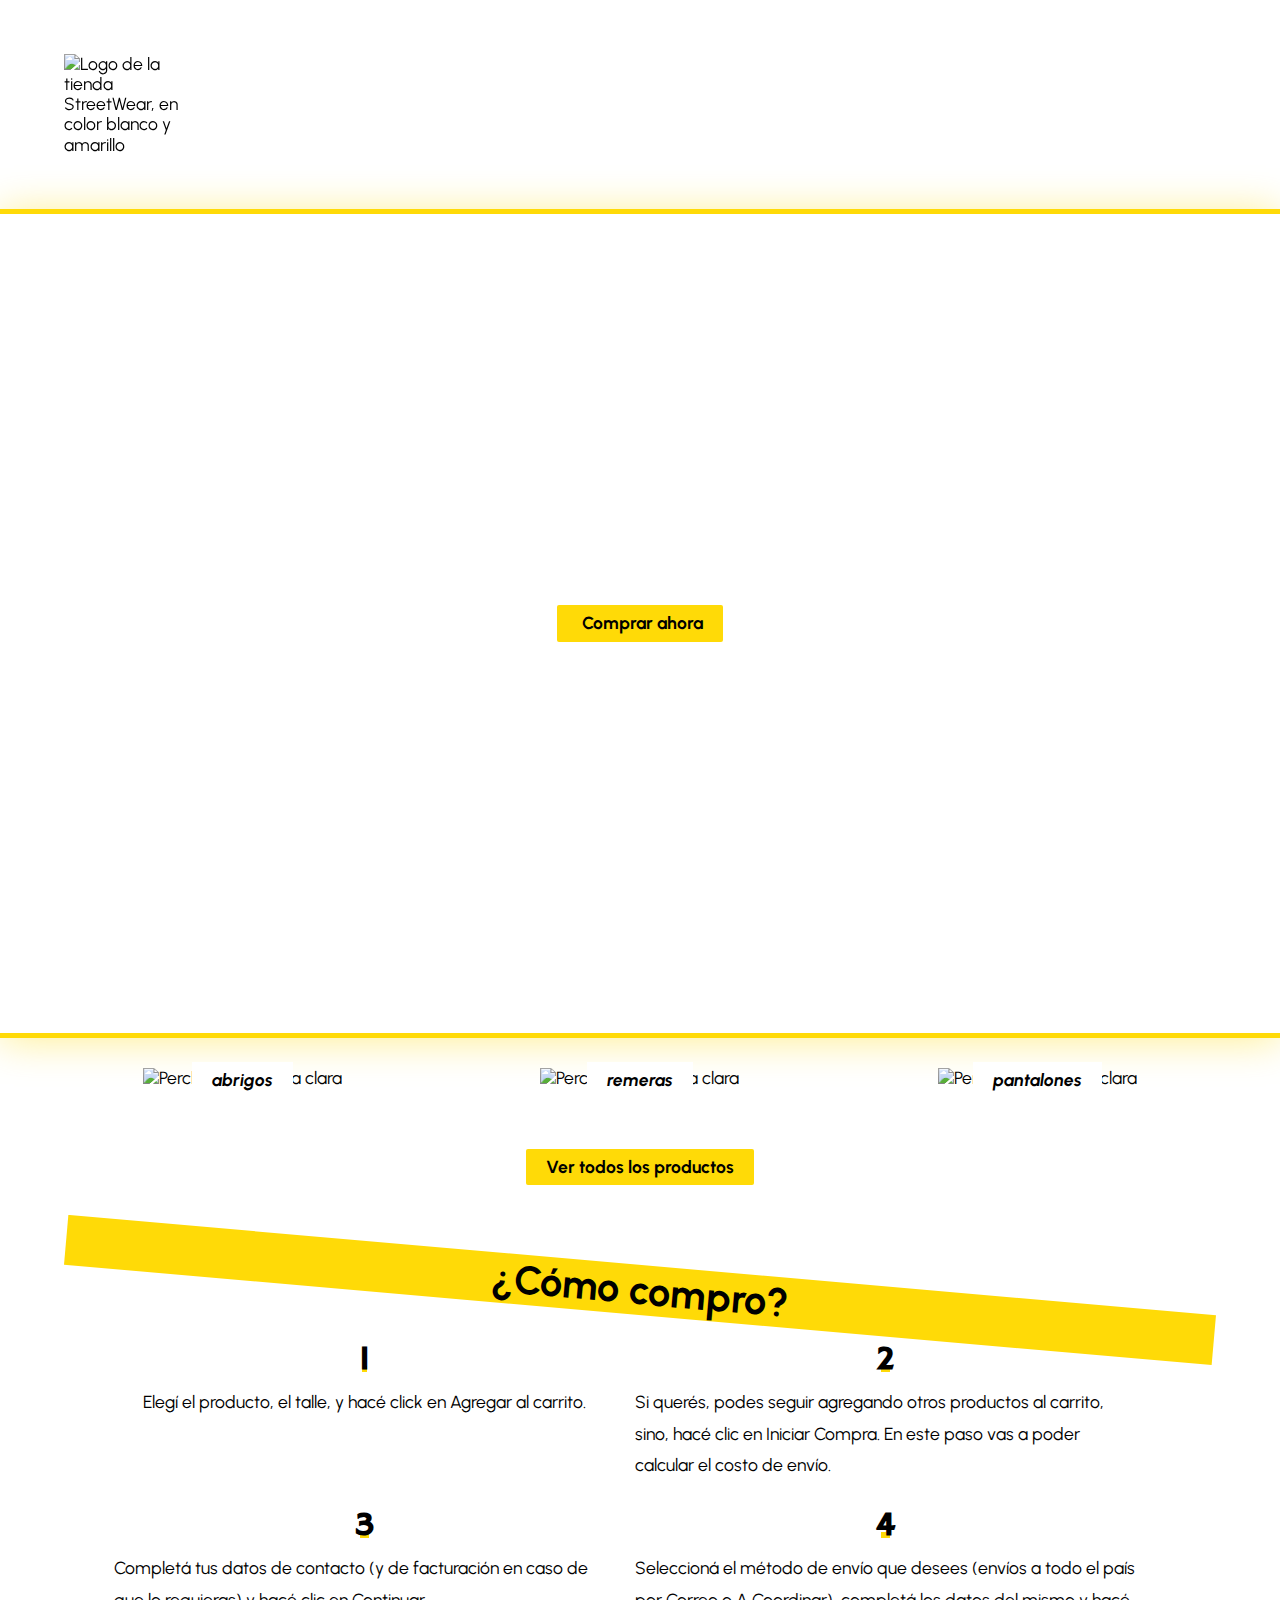
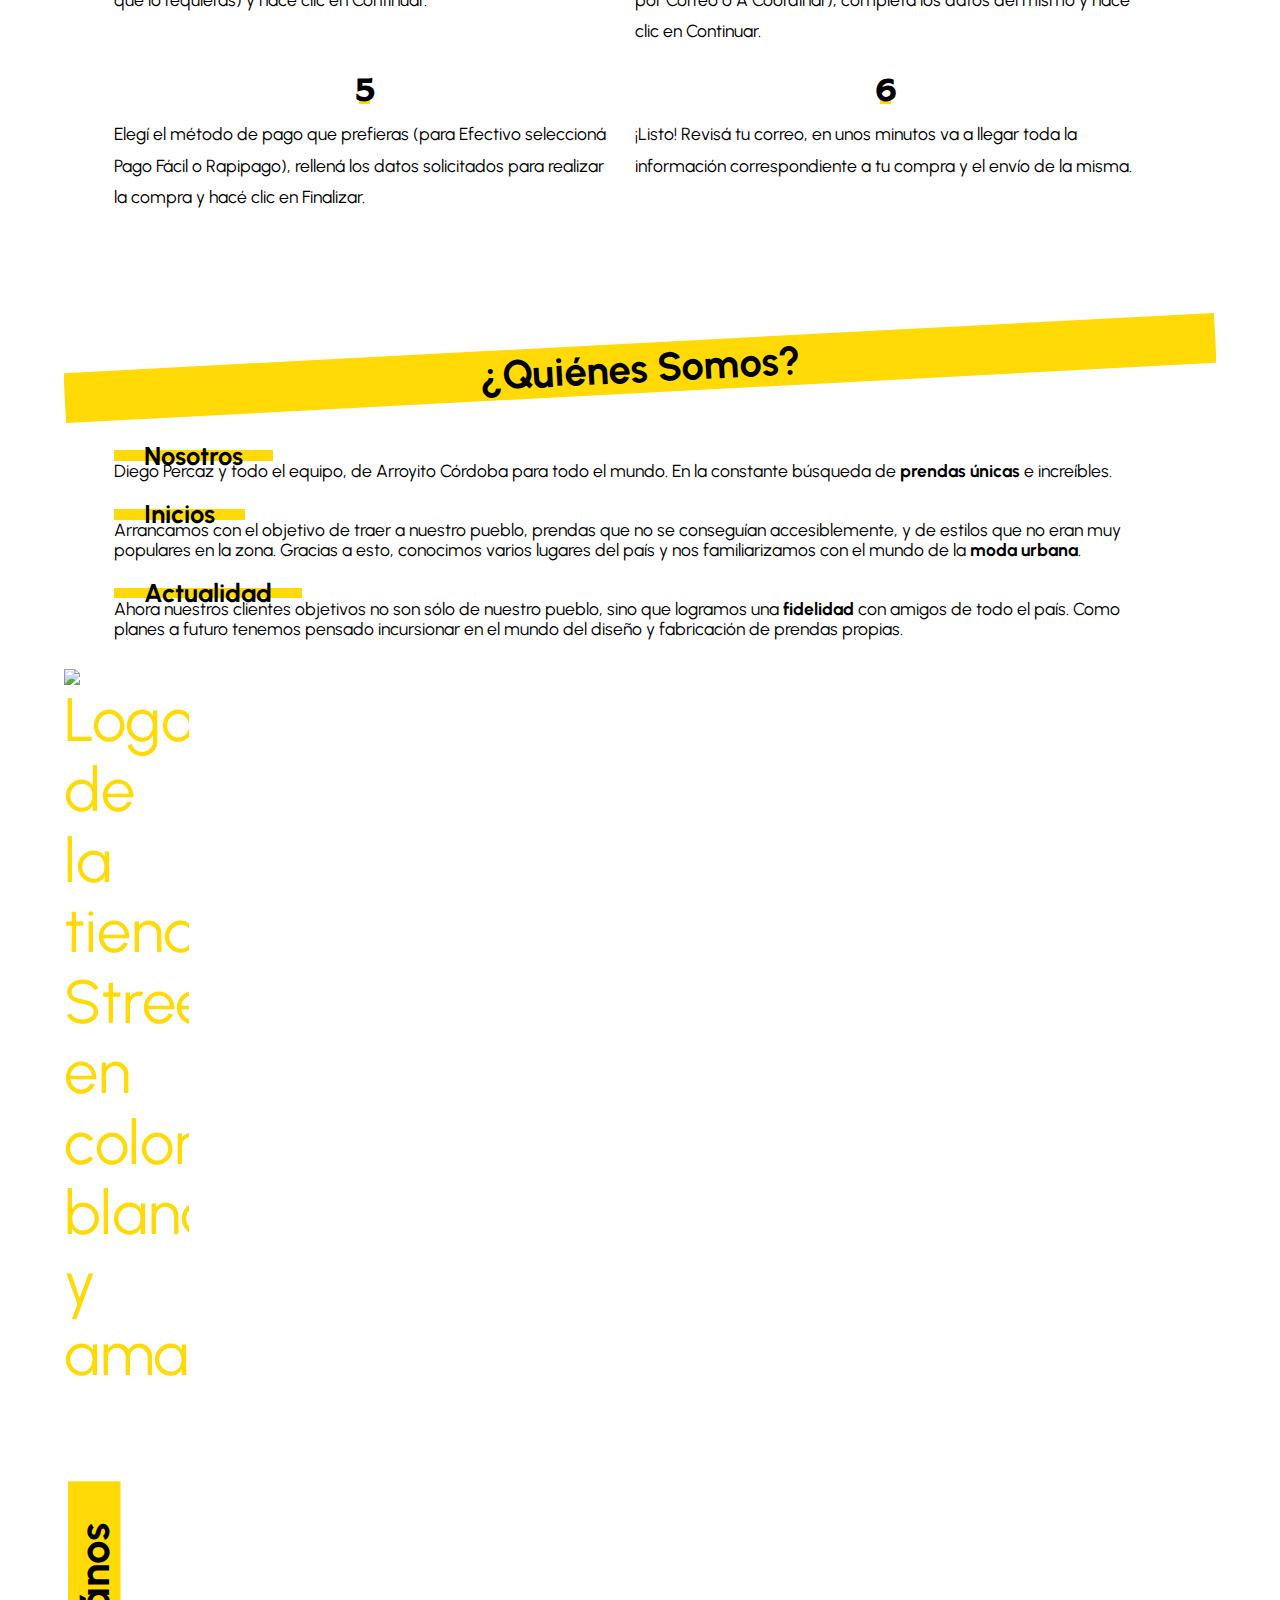
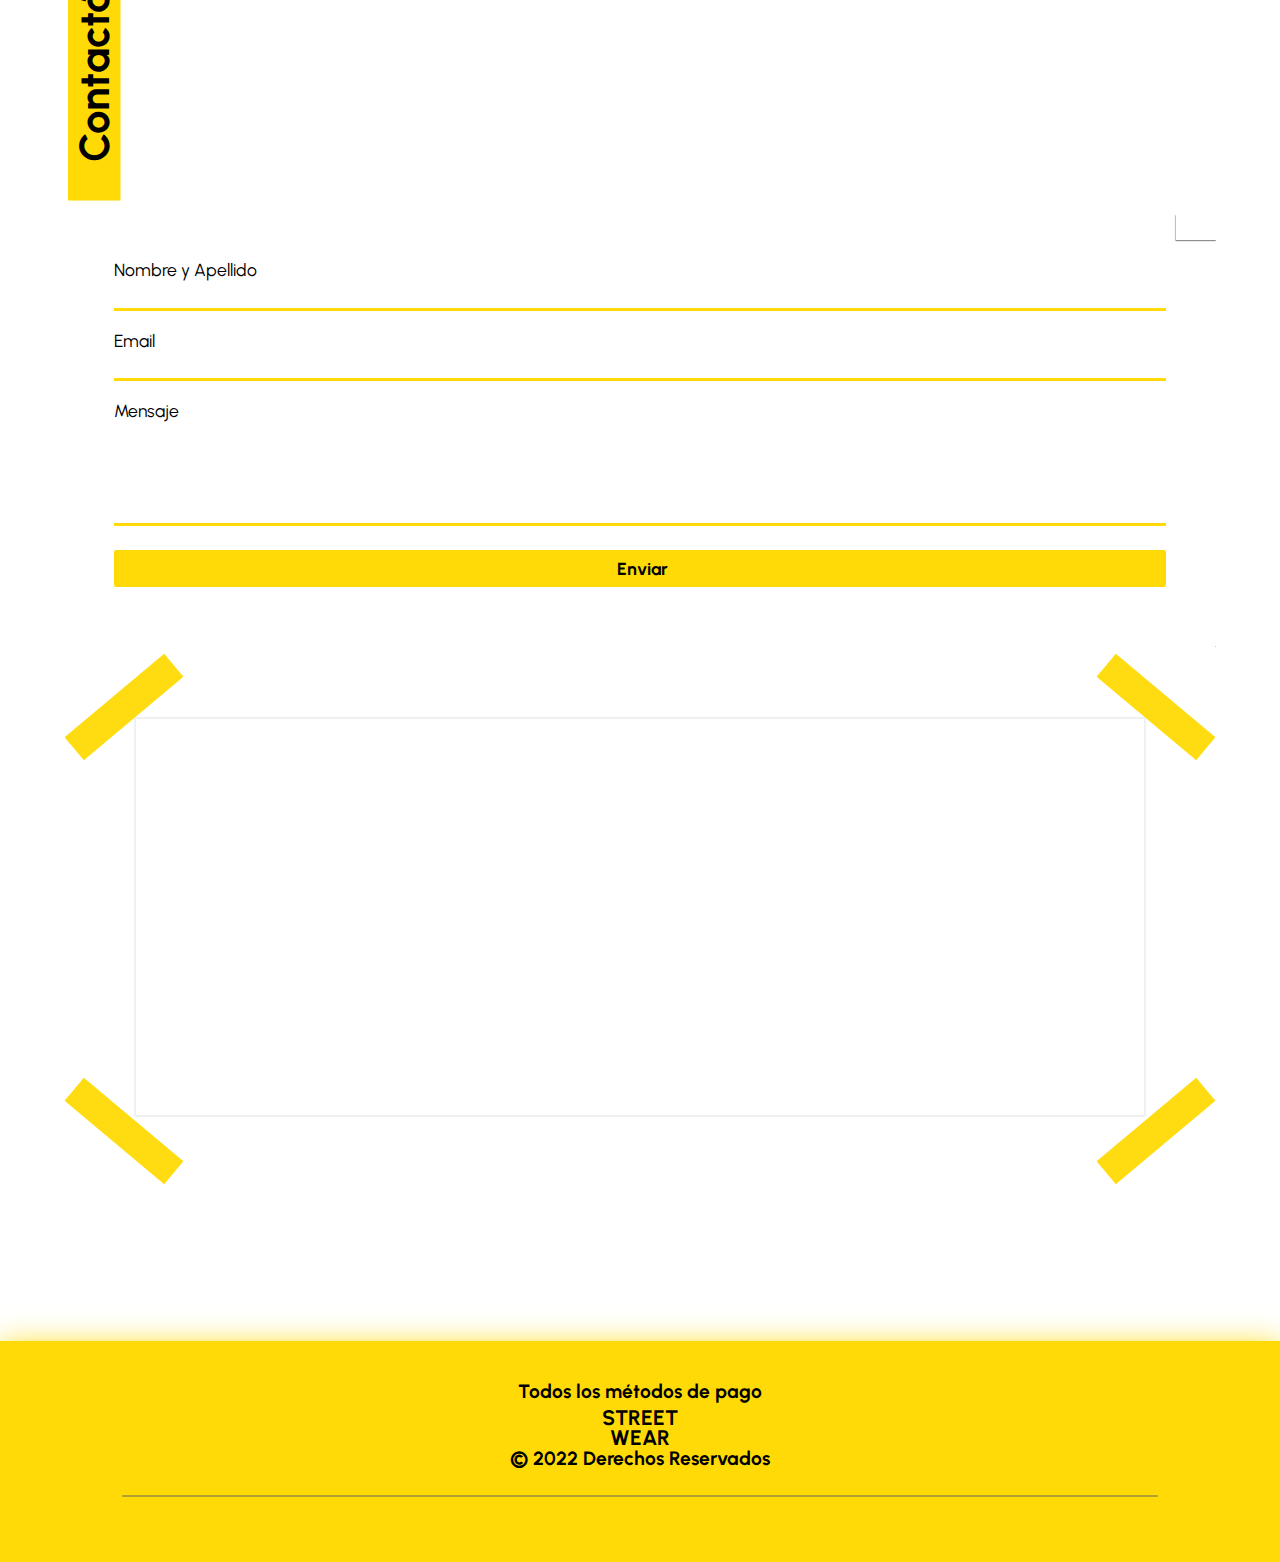
==== commit 6178d8c9: "Listo para entrega final" ====
--- a/index.html
+++ b/index.html
@@ -138,6 +138,13 @@
                   <h2 class="position-relative text-overline">TOTAL</h2>
                   <h2 class="position-relative text-overline" id="total"></h2>
                 </div>
+                <div class="text-center mt-3">
+                  <a
+                    href="./assets/pages/cart.html"
+                    class="position-relative text-underlined px-3"
+                    >Ir al Carrito
+                  </a>
+                </div>
               </div>
             </li>
           </ul>
@@ -170,7 +177,12 @@
               width="100%"
               height="100%"
             />
-            <button class="btn-secundario">Abrigos</button>
+            <a
+              class="btn-secundario"
+              type="button"
+              href="./assets/pages/products.html"
+              >Abrigos</a
+            >
           </article>
           <article class="flex-column">
             <img
@@ -179,7 +191,12 @@
               width="100%"
               height="100%"
             />
-            <button class="btn-secundario">Remeras</button>
+            <a
+              class="btn-secundario"
+              type="button"
+              href="./assets/pages/products.html"
+              >Remeras</a
+            >
           </article>
           <article class="flex-column">
             <img
@@ -188,7 +205,12 @@
               width="100%"
               height="100%"
             />
-            <button class="btn-secundario">Pantalones</button>
+            <a
+              class="btn-secundario"
+              type="button"
+              href="./assets/pages/products.html"
+              >Pantalones</a
+            >
           </article>
         </div>
         <div class="flex-row mt-5" data-aos="fade-up" data-aos-duration="1000">
@@ -416,18 +438,28 @@
           >
             <h2 class="title-primary vertical">Contactános</h2>
             <form
+              id="formContact"
+              action="https://formsubmit.co/aef81cd42c97cf0e3e57027a645cff68"
+              method="POST"
               class="form__paper"
               data-aos="zoom-in"
               data-aos-duration="1000"
             >
               <div class="input__box">
                 <label for="name" class="form__label">Nombre y Apellido</label>
-                <input type="text" id="name" class="form__input" required="" />
+                <input
+                  type="text"
+                  name="name"
+                  id="name"
+                  class="form__input"
+                  required=""
+                />
               </div>
               <div class="input__box">
                 <label for="email" class="form__label">Email</label>
                 <input
                   type="email"
+                  name="email"
                   id="email"
                   class="form__input"
                   required=""
@@ -436,6 +468,7 @@
               <div class="input__box">
                 <label for="message" class="form__label">Mensaje</label>
                 <textarea
+                  name="message"
                   id="message"
                   class="form__input"
                   rows="6"
@@ -446,6 +479,11 @@
               <button type="submit" class="btn-principal">
                 <i class="fa fa-paper-plane"></i> Enviar
               </button>
+
+              <!--Config FormSubmit-->
+              <input type="hidden" name="_captcha" value="false" />
+              <input type="hidden" name="_template" value="box" />
+              <input type="hidden" name="_subject" id="subject" />
             </form>
           </article>
 
@@ -534,11 +572,12 @@
     AOS.init();
   </script>
   <script src="./assets/js/lib/bootstrap.bundle.min.js"></script>
-  <script src="./assets/js/classes/Product.js"></script>
-  <script src="./assets/js/modal.js"></script>
+  <script src="./assets/js/shared/modal.js"></script>
+  <script src="./assets/js/shared/variables.js"></script>
   <script
     type="text/javascript"
     src="https://cdn.jsdelivr.net/npm/toastify-js"
   ></script>
-  <script src="./assets/js/pages/home.js"></script>
+  <script src="./assets/js/shared/home.js"></script>
+  <script src="./assets/js/pages/contact.js"></script>
 </html>
